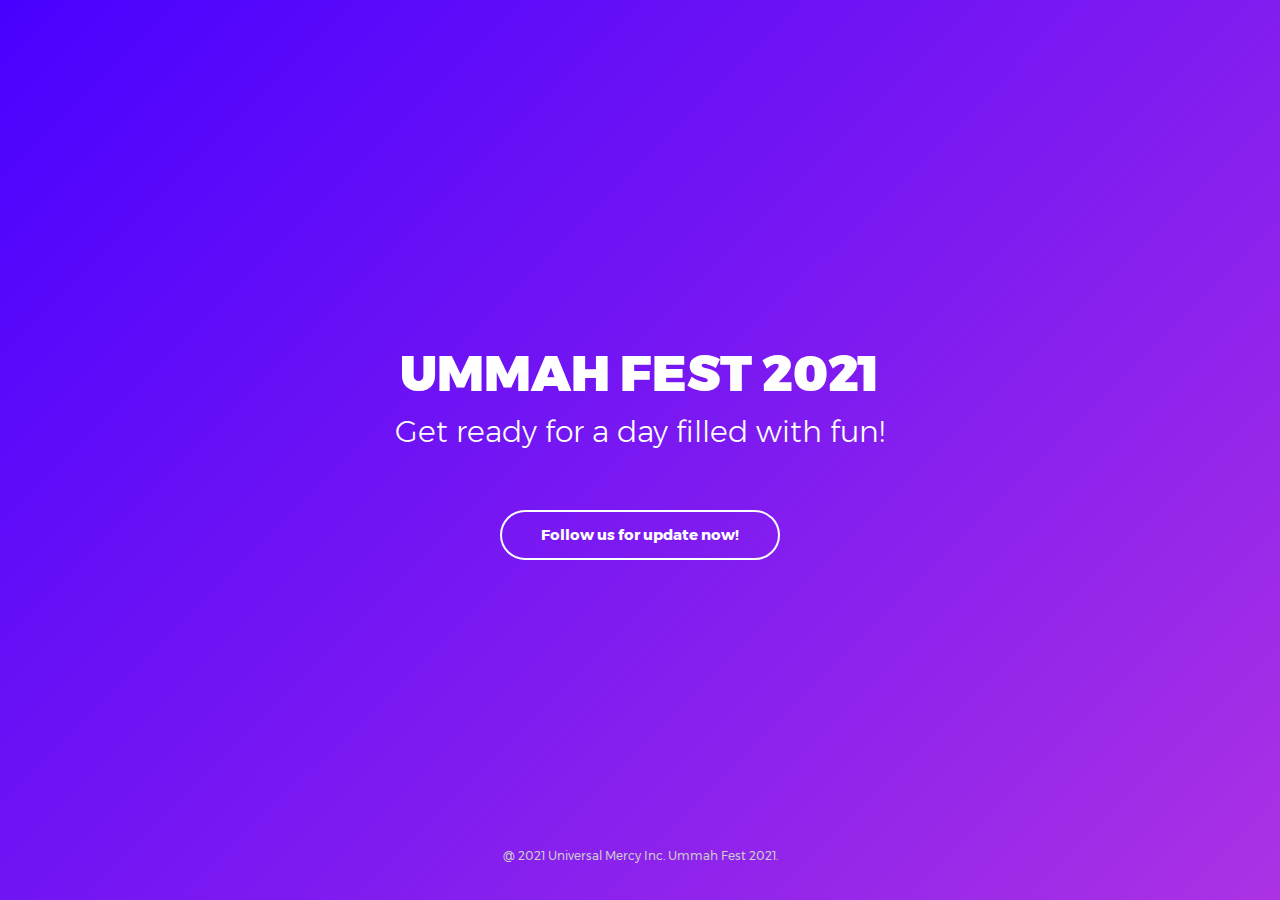
==== ummahfest.html @ 203ad3c6 "added ummah fest page" ====
<!DOCTYPE html>
<html lang="en">
<head>
	<title>Ummah Fest 2021</title>
	<meta charset="UTF-8">
	<meta name="viewport" content="width=device-width, initial-scale=1">
<!--===============================================================================================-->	
	<link rel="icon" type="image/png" href="fest/images/icons/favicon.ico"/>
<!--===============================================================================================-->
	<link rel="stylesheet" type="text/css" href="fest/vendor/bootstrap/css/bootstrap.min.css">
<!--===============================================================================================-->
	<link rel="stylesheet" type="text/css" href="fest/fonts/font-awesome-4.7.0/css/font-awesome.min.css">
<!--===============================================================================================-->
	<link rel="stylesheet" type="text/css" href="fest/fonts/iconic/css/material-design-iconic-font.min.css">
<!--===============================================================================================-->
	<link rel="stylesheet" type="text/css" href="fest/vendor/animate/animate.css">
<!--===============================================================================================-->
	<link rel="stylesheet" type="text/css" href="fest/vendor/select2/select2.min.css">
<!--===============================================================================================-->
	<link rel="stylesheet" type="text/css" href="fest/css/util.css">
	<link rel="stylesheet" type="text/css" href="fest/css/main.css">
<!--===============================================================================================-->
</head>
<body>
	
	
	<div class="bg-g1 size1 flex-w flex-col-c-sb p-l-15 p-r-15 p-t-55 p-b-35 respon1">
		<span></span>
		<div class="flex-col-c p-t-50 p-b-50">
			<h3 class="l1-txt1 txt-center p-b-10">
				Ummah Fest 2021
			</h3>

			<p class="txt-center l1-txt2 p-b-60">
				Get ready for a day filled with fun! 
			</p>

			<button class="flex-c-m s1-txt2 size3 how-btn"  data-toggle="modal" data-target="#subscribe">
				Follow us for update now!
			</button>
		</div>

		<span class="s1-txt3 txt-center">
			@ 2021 Universal Mercy Inc. Ummah Fest 2021.
		</span>
		
	</div>

	<!-- Modal Login -->
	<div class="modal fade" id="subscribe" tabindex="-1" role="dialog" aria-hidden="true">
		<div class="modal-dialog" role="document" data-dismiss="modal">
			<div class="modal-subscribe where1-parent bg0 bor2 size4 p-t-54 p-b-100 p-l-15 p-r-15">
				<button class="btn-close-modal how-btn2 fs-26 where1 trans-04">
					<i class="zmdi zmdi-close"></i>
				</button>

				<div class="wsize1 m-lr-auto">
					<h3 class="m1-txt1 txt-center p-b-36">
						<span class="bor1 p-b-6">Subscribe</span>
					</h3>

					<p class="m1-txt2 txt-center p-b-40">
						Follow us for update now!
					</p>

					<form class="contact100-form validate-form">
						<div class="wrap-input100 m-b-10 validate-input" data-validate = "Name is required">
							<input class="s1-txt4 placeholder0 input100" type="text" name="name" placeholder="Name">
							<span class="focus-input100"></span>
						</div>

						<div class="wrap-input100 m-b-20 validate-input" data-validate = "Email is required: ex@abc.xyz">
							<input class="s1-txt4 placeholder0 input100" type="text" name="email" placeholder="Email">
							<span class="focus-input100"></span>
						</div>

						<div class="w-full">
							<button class="flex-c-m s1-txt2 size5 how-btn1 trans-04">
								Get Updates
							</button>
						</div>
					</form>

					<p class="s1-txt5 txt-center wsize2 m-lr-auto p-t-20">
						And don’t worry, we hate spam too! You can unsubcribe at anytime.
					</p>
				</div>
			</div>

		</div>
	</div>

	

<!--===============================================================================================-->	
	<script src="fest/vendor/jquery/jquery-3.2.1.min.js"></script>
<!--===============================================================================================-->
	<script src="fest/vendor/bootstrap/js/popper.js"></script>
	<script src="fest/vendor/bootstrap/js/bootstrap.min.js"></script>
<!--===============================================================================================-->
	<script src="fest/vendor/select2/select2.min.js"></script>
<!--===============================================================================================-->
	<script src="fest/vendor/countdowntime/moment.min.js"></script>
	<script src="fest/vendor/countdowntime/moment-timezone.min.js"></script>
	<script src="fest/vendor/countdowntime/moment-timezone-with-data.min.js"></script>
	<script src="fest/vendor/countdowntime/countdowntime.js"></script>
	<script>
		$('.cd100').countdown100({
			// Set Endtime here
			// Endtime must be > current time
			endtimeYear: 0,
			endtimeMonth: 0,
			endtimeDate: 35,
			endtimeHours: 18,
			endtimeMinutes: 0,
			endtimeSeconds: 0,
			timeZone: "" 
			// ex:  timeZone: "America/New_York", can be empty
			// go to " http://momentjs.com/timezone/ " to get timezone
		});
	</script>
<!--===============================================================================================-->
	<script src="fest/vendor/tilt/tilt.jquery.min.js"></script>
	<script >
		$('.js-tilt').tilt({
			scale: 1.1
		})
	</script>
<!--===============================================================================================-->
	<script src="fest/js/main.js"></script>

</body>
</html>
---- fest/fonts/iconic/css/material-design-iconic-font.min.css ----
@font-face{font-family:Material-Design-Iconic-Font;src:url(../fonts/Material-Design-Iconic-Font.woff2?v=2.2.0) format('woff2'),url(../fonts/Material-Design-Iconic-Font.woff?v=2.2.0) format('woff'),url(../fonts/Material-Design-Iconic-Font.ttf?v=2.2.0) format('truetype')}.zmdi{display:inline-block;font:normal normal normal 14px/1 'Material-Design-Iconic-Font';font-size:inherit;text-rendering:auto;-webkit-font-smoothing:antialiased;-moz-osx-font-smoothing:grayscale}.zmdi-hc-lg{font-size:1.33333333em;line-height:.75em;vertical-align:-15%}.zmdi-hc-2x{font-size:2em}.zmdi-hc-3x{font-size:3em}.zmdi-hc-4x{font-size:4em}.zmdi-hc-5x{font-size:5em}.zmdi-hc-fw{width:1.28571429em;text-align:center}.zmdi-hc-ul{padding-left:0;margin-left:2.14285714em;list-style-type:none}.zmdi-hc-ul>li{position:relative}.zmdi-hc-li{position:absolute;left:-2.14285714em;width:2.14285714em;top:.14285714em;text-align:center}.zmdi-hc-li.zmdi-hc-lg{left:-1.85714286em}.zmdi-hc-border{padding:.1em .25em;border:solid .1em #9e9e9e;border-radius:2px}.zmdi-hc-border-circle{padding:.1em .25em;border:solid .1em #9e9e9e;border-radius:50%}.zmdi.pull-left{float:left;margin-right:.15em}.zmdi.pull-right{float:right;margin-left:.15em}.zmdi-hc-spin{-webkit-animation:zmdi-spin 1.5s infinite linear;animation:zmdi-spin 1.5s infinite linear}.zmdi-hc-spin-reverse{-webkit-animation:zmdi-spin-reverse 1.5s infinite linear;animation:zmdi-spin-reverse 1.5s infinite linear}@-webkit-keyframes zmdi-spin{0%{-webkit-transform:rotate(0deg);transform:rotate(0deg)}100%{-webkit-transform:rotate(359deg);transform:rotate(359deg)}}@keyframes zmdi-spin{0%{-webkit-transform:rotate(0deg);transform:rotate(0deg)}100%{-webkit-transform:rotate(359deg);transform:rotate(359deg)}}@-webkit-keyframes zmdi-spin-reverse{0%{-webkit-transform:rotate(0deg);transform:rotate(0deg)}100%{-webkit-transform:rotate(-359deg);transform:rotate(-359deg)}}@keyframes zmdi-spin-reverse{0%{-webkit-transform:rotate(0deg);transform:rotate(0deg)}100%{-webkit-transform:rotate(-359deg);transform:rotate(-359deg)}}.zmdi-hc-rotate-90{-webkit-transform:rotate(90deg);-ms-transform:rotate(90deg);transform:rotate(90deg)}.zmdi-hc-rotate-180{-webkit-transform:rotate(180deg);-ms-transform:rotate(180deg);transform:rotate(180deg)}.zmdi-hc-rotate-270{-webkit-transform:rotate(270deg);-ms-transform:rotate(270deg);transform:rotate(270deg)}.zmdi-hc-flip-horizontal{-webkit-transform:scale(-1,1);-ms-transform:scale(-1,1);transform:scale(-1,1)}.zmdi-hc-flip-vertical{-webkit-transform:scale(1,-1);-ms-transform:scale(1,-1);transform:scale(1,-1)}.zmdi-hc-stack{position:relative;display:inline-block;width:2em;height:2em;line-height:2em;vertical-align:middle}.zmdi-hc-stack-1x,.zmdi-hc-stack-2x{position:absolute;left:0;width:100%;text-align:center}.zmdi-hc-stack-1x{line-height:inherit}.zmdi-hc-stack-2x{font-size:2em}.zmdi-hc-inverse{color:#fff}.zmdi-3d-rotation:before{content:'\f101'}.zmdi-airplane-off:before{content:'\f102'}.zmdi-airplane:before{content:'\f103'}.zmdi-album:before{content:'\f104'}.zmdi-archive:before{content:'\f105'}.zmdi-assignment-account:before{content:'\f106'}.zmdi-assignment-alert:before{content:'\f107'}.zmdi-assignment-check:before{content:'\f108'}.zmdi-assignment-o:before{content:'\f109'}.zmdi-assignment-return:before{content:'\f10a'}.zmdi-assignment-returned:before{content:'\f10b'}.zmdi-assignment:before{content:'\f10c'}.zmdi-attachment-alt:before{content:'\f10d'}.zmdi-attachment:before{content:'\f10e'}.zmdi-audio:before{content:'\f10f'}.zmdi-badge-check:before{content:'\f110'}.zmdi-balance-wallet:before{content:'\f111'}.zmdi-balance:before{content:'\f112'}.zmdi-battery-alert:before{content:'\f113'}.zmdi-battery-flash:before{content:'\f114'}.zmdi-battery-unknown:before{content:'\f115'}.zmdi-battery:before{content:'\f116'}.zmdi-bike:before{content:'\f117'}.zmdi-block-alt:before{content:'\f118'}.zmdi-block:before{content:'\f119'}.zmdi-boat:before{content:'\f11a'}.zmdi-book-image:before{content:'\f11b'}.zmdi-book:before{content:'\f11c'}.zmdi-bookmark-outline:before{content:'\f11d'}.zmdi-bookmark:before{content:'\f11e'}.zmdi-brush:before{content:'\f11f'}.zmdi-bug:before{content:'\f120'}.zmdi-bus:before{content:'\f121'}.zmdi-cake:before{content:'\f122'}.zmdi-car-taxi:before{content:'\f123'}.zmdi-car-wash:before{content:'\f124'}.zmdi-car:before{content:'\f125'}.zmdi-card-giftcard:before{content:'\f126'}.zmdi-card-membership:before{content:'\f127'}.zmdi-card-travel:before{content:'\f128'}.zmdi-card:before{content:'\f129'}.zmdi-case-check:before{content:'\f12a'}.zmdi-case-download:before{content:'\f12b'}.zmdi-case-play:before{content:'\f12c'}.zmdi-case:before{content:'\f12d'}.zmdi-cast-connected:before{content:'\f12e'}.zmdi-cast:before{content:'\f12f'}.zmdi-chart-donut:before{content:'\f130'}.zmdi-chart:before{content:'\f131'}.zmdi-city-alt:before{content:'\f132'}.zmdi-city:before{content:'\f133'}.zmdi-close-circle-o:before{content:'\f134'}.zmdi-close-circle:before{content:'\f135'}.zmdi-close:before{content:'\f136'}.zmdi-cocktail:before{content:'\f137'}.zmdi-code-setting:before{content:'\f138'}.zmdi-code-smartphone:before{content:'\f139'}.zmdi-code:before{content:'\f13a'}.zmdi-coffee:before{content:'\f13b'}.zmdi-collection-bookmark:before{content:'\f13c'}.zmdi-collection-case-play:before{content:'\f13d'}.zmdi-collection-folder-image:before{content:'\f13e'}.zmdi-collection-image-o:before{content:'\f13f'}.zmdi-collection-image:before{content:'\f140'}.zmdi-collection-item-1:before{content:'\f141'}.zmdi-collection-item-2:before{content:'\f142'}.zmdi-collection-item-3:before{content:'\f143'}.zmdi-collection-item-4:before{content:'\f144'}.zmdi-collection-item-5:before{content:'\f145'}.zmdi-collection-item-6:before{content:'\f146'}.zmdi-collection-item-7:before{content:'\f147'}.zmdi-collection-item-8:before{content:'\f148'}.zmdi-collection-item-9-plus:before{content:'\f149'}.zmdi-collection-item-9:before{content:'\f14a'}.zmdi-collection-item:before{content:'\f14b'}.zmdi-collection-music:before{content:'\f14c'}.zmdi-collection-pdf:before{content:'\f14d'}.zmdi-collection-plus:before{content:'\f14e'}.zmdi-collection-speaker:before{content:'\f14f'}.zmdi-collection-text:before{content:'\f150'}.zmdi-collection-video:before{content:'\f151'}.zmdi-compass:before{content:'\f152'}.zmdi-cutlery:before{content:'\f153'}.zmdi-delete:before{content:'\f154'}.zmdi-dialpad:before{content:'\f155'}.zmdi-dns:before{content:'\f156'}.zmdi-drink:before{content:'\f157'}.zmdi-edit:before{content:'\f158'}.zmdi-email-open:before{content:'\f159'}.zmdi-email:before{content:'\f15a'}.zmdi-eye-off:before{content:'\f15b'}.zmdi-eye:before{content:'\f15c'}.zmdi-eyedropper:before{content:'\f15d'}.zmdi-favorite-outline:before{content:'\f15e'}.zmdi-favorite:before{content:'\f15f'}.zmdi-filter-list:before{content:'\f160'}.zmdi-fire:before{content:'\f161'}.zmdi-flag:before{content:'\f162'}.zmdi-flare:before{content:'\f163'}.zmdi-flash-auto:before{content:'\f164'}.zmdi-flash-off:before{content:'\f165'}.zmdi-flash:before{content:'\f166'}.zmdi-flip:before{content:'\f167'}.zmdi-flower-alt:before{content:'\f168'}.zmdi-flower:before{content:'\f169'}.zmdi-font:before{content:'\f16a'}.zmdi-fullscreen-alt:before{content:'\f16b'}.zmdi-fullscreen-exit:before{content:'\f16c'}.zmdi-fullscreen:before{content:'\f16d'}.zmdi-functions:before{content:'\f16e'}.zmdi-gas-station:before{content:'\f16f'}.zmdi-gesture:before{content:'\f170'}.zmdi-globe-alt:before{content:'\f171'}.zmdi-globe-lock:before{content:'\f172'}.zmdi-globe:before{content:'\f173'}.zmdi-graduation-cap:before{content:'\f174'}.zmdi-home:before{content:'\f175'}.zmdi-hospital-alt:before{content:'\f176'}.zmdi-hospital:before{content:'\f177'}.zmdi-hotel:before{content:'\f178'}.zmdi-hourglass-alt:before{content:'\f179'}.zmdi-hourglass-outline:before{content:'\f17a'}.zmdi-hourglass:before{content:'\f17b'}.zmdi-http:before{content:'\f17c'}.zmdi-image-alt:before{content:'\f17d'}.zmdi-image-o:before{content:'\f17e'}.zmdi-image:before{content:'\f17f'}.zmdi-inbox:before{content:'\f180'}.zmdi-invert-colors-off:before{content:'\f181'}.zmdi-invert-colors:before{content:'\f182'}.zmdi-key:before{content:'\f183'}.zmdi-label-alt-outline:before{content:'\f184'}.zmdi-label-alt:before{content:'\f185'}.zmdi-label-heart:before{content:'\f186'}.zmdi-label:before{content:'\f187'}.zmdi-labels:before{content:'\f188'}.zmdi-lamp:before{content:'\f189'}.zmdi-landscape:before{content:'\f18a'}.zmdi-layers-off:before{content:'\f18b'}.zmdi-layers:before{content:'\f18c'}.zmdi-library:before{content:'\f18d'}.zmdi-link:before{content:'\f18e'}.zmdi-lock-open:before{content:'\f18f'}.zmdi-lock-outline:before{content:'\f190'}.zmdi-lock:before{content:'\f191'}.zmdi-mail-reply-all:before{content:'\f192'}.zmdi-mail-reply:before{content:'\f193'}.zmdi-mail-send:before{content:'\f194'}.zmdi-mall:before{content:'\f195'}.zmdi-map:before{content:'\f196'}.zmdi-menu:before{content:'\f197'}.zmdi-money-box:before{content:'\f198'}.zmdi-money-off:before{content:'\f199'}.zmdi-money:before{content:'\f19a'}.zmdi-more-vert:before{content:'\f19b'}.zmdi-more:before{content:'\f19c'}.zmdi-movie-alt:before{content:'\f19d'}.zmdi-movie:before{content:'\f19e'}.zmdi-nature-people:before{content:'\f19f'}.zmdi-nature:before{content:'\f1a0'}.zmdi-navigation:before{content:'\f1a1'}.zmdi-open-in-browser:before{content:'\f1a2'}.zmdi-open-in-new:before{content:'\f1a3'}.zmdi-palette:before{content:'\f1a4'}.zmdi-parking:before{content:'\f1a5'}.zmdi-pin-account:before{content:'\f1a6'}.zmdi-pin-assistant:before{content:'\f1a7'}.zmdi-pin-drop:before{content:'\f1a8'}.zmdi-pin-help:before{content:'\f1a9'}.zmdi-pin-off:before{content:'\f1aa'}.zmdi-pin:before{content:'\f1ab'}.zmdi-pizza:before{content:'\f1ac'}.zmdi-plaster:before{content:'\f1ad'}.zmdi-power-setting:before{content:'\f1ae'}.zmdi-power:before{content:'\f1af'}.zmdi-print:before{content:'\f1b0'}.zmdi-puzzle-piece:before{content:'\f1b1'}.zmdi-quote:before{content:'\f1b2'}.zmdi-railway:before{content:'\f1b3'}.zmdi-receipt:before{content:'\f1b4'}.zmdi-refresh-alt:before{content:'\f1b5'}.zmdi-refresh-sync-alert:before{content:'\f1b6'}.zmdi-refresh-sync-off:before{content:'\f1b7'}.zmdi-refresh-sync:before{content:'\f1b8'}.zmdi-refresh:before{content:'\f1b9'}.zmdi-roller:before{content:'\f1ba'}.zmdi-ruler:before{content:'\f1bb'}.zmdi-scissors:before{content:'\f1bc'}.zmdi-screen-rotation-lock:before{content:'\f1bd'}.zmdi-screen-rotation:before{content:'\f1be'}.zmdi-search-for:before{content:'\f1bf'}.zmdi-search-in-file:before{content:'\f1c0'}.zmdi-search-in-page:before{content:'\f1c1'}.zmdi-search-replace:before{content:'\f1c2'}.zmdi-search:before{content:'\f1c3'}.zmdi-seat:before{content:'\f1c4'}.zmdi-settings-square:before{content:'\f1c5'}.zmdi-settings:before{content:'\f1c6'}.zmdi-shield-check:before{content:'\f1c7'}.zmdi-shield-security:before{content:'\f1c8'}.zmdi-shopping-basket:before{content:'\f1c9'}.zmdi-shopping-cart-plus:before{content:'\f1ca'}.zmdi-shopping-cart:before{content:'\f1cb'}.zmdi-sign-in:before{content:'\f1cc'}.zmdi-sort-amount-asc:before{content:'\f1cd'}.zmdi-sort-amount-desc:before{content:'\f1ce'}.zmdi-sort-asc:before{content:'\f1cf'}.zmdi-sort-desc:before{content:'\f1d0'}.zmdi-spellcheck:before{content:'\f1d1'}.zmdi-storage:before{content:'\f1d2'}.zmdi-store-24:before{content:'\f1d3'}.zmdi-store:before{content:'\f1d4'}.zmdi-subway:before{content:'\f1d5'}.zmdi-sun:before{content:'\f1d6'}.zmdi-tab-unselected:before{content:'\f1d7'}.zmdi-tab:before{content:'\f1d8'}.zmdi-tag-close:before{content:'\f1d9'}.zmdi-tag-more:before{content:'\f1da'}.zmdi-tag:before{content:'\f1db'}.zmdi-thumb-down:before{content:'\f1dc'}.zmdi-thumb-up-down:before{content:'\f1dd'}.zmdi-thumb-up:before{content:'\f1de'}.zmdi-ticket-star:before{content:'\f1df'}.zmdi-toll:before{content:'\f1e0'}.zmdi-toys:before{content:'\f1e1'}.zmdi-traffic:before{content:'\f1e2'}.zmdi-translate:before{content:'\f1e3'}.zmdi-triangle-down:before{content:'\f1e4'}.zmdi-triangle-up:before{content:'\f1e5'}.zmdi-truck:before{content:'\f1e6'}.zmdi-turning-sign:before{content:'\f1e7'}.zmdi-wallpaper:before{content:'\f1e8'}.zmdi-washing-machine:before{content:'\f1e9'}.zmdi-window-maximize:before{content:'\f1ea'}.zmdi-window-minimize:before{content:'\f1eb'}.zmdi-window-restore:before{content:'\f1ec'}.zmdi-wrench:before{content:'\f1ed'}.zmdi-zoom-in:before{content:'\f1ee'}.zmdi-zoom-out:before{content:'\f1ef'}.zmdi-alert-circle-o:before{content:'\f1f0'}.zmdi-alert-circle:before{content:'\f1f1'}.zmdi-alert-octagon:before{content:'\f1f2'}.zmdi-alert-polygon:before{content:'\f1f3'}.zmdi-alert-triangle:before{content:'\f1f4'}.zmdi-help-outline:before{content:'\f1f5'}.zmdi-help:before{content:'\f1f6'}.zmdi-info-outline:before{content:'\f1f7'}.zmdi-info:before{content:'\f1f8'}.zmdi-notifications-active:before{content:'\f1f9'}.zmdi-notifications-add:before{content:'\f1fa'}.zmdi-notifications-none:before{content:'\f1fb'}.zmdi-notifications-off:before{content:'\f1fc'}.zmdi-notifications-paused:before{content:'\f1fd'}.zmdi-notifications:before{content:'\f1fe'}.zmdi-account-add:before{content:'\f1ff'}.zmdi-account-box-mail:before{content:'\f200'}.zmdi-account-box-o:before{content:'\f201'}.zmdi-account-box-phone:before{content:'\f202'}.zmdi-account-box:before{content:'\f203'}.zmdi-account-calendar:before{content:'\f204'}.zmdi-account-circle:before{content:'\f205'}.zmdi-account-o:before{content:'\f206'}.zmdi-account:before{content:'\f207'}.zmdi-accounts-add:before{content:'\f208'}.zmdi-accounts-alt:before{content:'\f209'}.zmdi-accounts-list-alt:before{content:'\f20a'}.zmdi-accounts-list:before{content:'\f20b'}.zmdi-accounts-outline:before{content:'\f20c'}.zmdi-accounts:before{content:'\f20d'}.zmdi-face:before{content:'\f20e'}.zmdi-female:before{content:'\f20f'}.zmdi-male-alt:before{content:'\f210'}.zmdi-male-female:before{content:'\f211'}.zmdi-male:before{content:'\f212'}.zmdi-mood-bad:before{content:'\f213'}.zmdi-mood:before{content:'\f214'}.zmdi-run:before{content:'\f215'}.zmdi-walk:before{content:'\f216'}.zmdi-cloud-box:before{content:'\f217'}.zmdi-cloud-circle:before{content:'\f218'}.zmdi-cloud-done:before{content:'\f219'}.zmdi-cloud-download:before{content:'\f21a'}.zmdi-cloud-off:before{content:'\f21b'}.zmdi-cloud-outline-alt:before{content:'\f21c'}.zmdi-cloud-outline:before{content:'\f21d'}.zmdi-cloud-upload:before{content:'\f21e'}.zmdi-cloud:before{content:'\f21f'}.zmdi-download:before{content:'\f220'}.zmdi-file-plus:before{content:'\f221'}.zmdi-file-text:before{content:'\f222'}.zmdi-file:before{content:'\f223'}.zmdi-folder-outline:before{content:'\f224'}.zmdi-folder-person:before{content:'\f225'}.zmdi-folder-star-alt:before{content:'\f226'}.zmdi-folder-star:before{content:'\f227'}.zmdi-folder:before{content:'\f228'}.zmdi-gif:before{content:'\f229'}.zmdi-upload:before{content:'\f22a'}.zmdi-border-all:before{content:'\f22b'}.zmdi-border-bottom:before{content:'\f22c'}.zmdi-border-clear:before{content:'\f22d'}.zmdi-border-color:before{content:'\f22e'}.zmdi-border-horizontal:before{content:'\f22f'}.zmdi-border-inner:before{content:'\f230'}.zmdi-border-left:before{content:'\f231'}.zmdi-border-outer:before{content:'\f232'}.zmdi-border-right:before{content:'\f233'}.zmdi-border-style:before{content:'\f234'}.zmdi-border-top:before{content:'\f235'}.zmdi-border-vertical:before{content:'\f236'}.zmdi-copy:before{content:'\f237'}.zmdi-crop:before{content:'\f238'}.zmdi-format-align-center:before{content:'\f239'}.zmdi-format-align-justify:before{content:'\f23a'}.zmdi-format-align-left:before{content:'\f23b'}.zmdi-format-align-right:before{content:'\f23c'}.zmdi-format-bold:before{content:'\f23d'}.zmdi-format-clear-all:before{content:'\f23e'}.zmdi-format-clear:before{content:'\f23f'}.zmdi-format-color-fill:before{content:'\f240'}.zmdi-format-color-reset:before{content:'\f241'}.zmdi-format-color-text:before{content:'\f242'}.zmdi-format-indent-decrease:before{content:'\f243'}.zmdi-format-indent-increase:before{content:'\f244'}.zmdi-format-italic:before{content:'\f245'}.zmdi-format-line-spacing:before{content:'\f246'}.zmdi-format-list-bulleted:before{content:'\f247'}.zmdi-format-list-numbered:before{content:'\f248'}.zmdi-format-ltr:before{content:'\f249'}.zmdi-format-rtl:before{content:'\f24a'}.zmdi-format-size:before{content:'\f24b'}.zmdi-format-strikethrough-s:before{content:'\f24c'}.zmdi-format-strikethrough:before{content:'\f24d'}.zmdi-format-subject:before{content:'\f24e'}.zmdi-format-underlined:before{content:'\f24f'}.zmdi-format-valign-bottom:before{content:'\f250'}.zmdi-format-valign-center:before{content:'\f251'}.zmdi-format-valign-top:before{content:'\f252'}.zmdi-redo:before{content:'\f253'}.zmdi-select-all:before{content:'\f254'}.zmdi-space-bar:before{content:'\f255'}.zmdi-text-format:before{content:'\f256'}.zmdi-transform:before{content:'\f257'}.zmdi-undo:before{content:'\f258'}.zmdi-wrap-text:before{content:'\f259'}.zmdi-comment-alert:before{content:'\f25a'}.zmdi-comment-alt-text:before{content:'\f25b'}.zmdi-comment-alt:before{content:'\f25c'}.zmdi-comment-edit:before{content:'\f25d'}.zmdi-comment-image:before{content:'\f25e'}.zmdi-comment-list:before{content:'\f25f'}.zmdi-comment-more:before{content:'\f260'}.zmdi-comment-outline:before{content:'\f261'}.zmdi-comment-text-alt:before{content:'\f262'}.zmdi-comment-text:before{content:'\f263'}.zmdi-comment-video:before{content:'\f264'}.zmdi-comment:before{content:'\f265'}.zmdi-comments:before{content:'\f266'}.zmdi-check-all:before{content:'\f267'}.zmdi-check-circle-u:before{content:'\f268'}.zmdi-check-circle:before{content:'\f269'}.zmdi-check-square:before{content:'\f26a'}.zmdi-check:before{content:'\f26b'}.zmdi-circle-o:before{content:'\f26c'}.zmdi-circle:before{content:'\f26d'}.zmdi-dot-circle-alt:before{content:'\f26e'}.zmdi-dot-circle:before{content:'\f26f'}.zmdi-minus-circle-outline:before{content:'\f270'}.zmdi-minus-circle:before{content:'\f271'}.zmdi-minus-square:before{content:'\f272'}.zmdi-minus:before{content:'\f273'}.zmdi-plus-circle-o-duplicate:before{content:'\f274'}.zmdi-plus-circle-o:before{content:'\f275'}.zmdi-plus-circle:before{content:'\f276'}.zmdi-plus-square:before{content:'\f277'}.zmdi-plus:before{content:'\f278'}.zmdi-square-o:before{content:'\f279'}.zmdi-star-circle:before{content:'\f27a'}.zmdi-star-half:before{content:'\f27b'}.zmdi-star-outline:before{content:'\f27c'}.zmdi-star:before{content:'\f27d'}.zmdi-bluetooth-connected:before{content:'\f27e'}.zmdi-bluetooth-off:before{content:'\f27f'}.zmdi-bluetooth-search:before{content:'\f280'}.zmdi-bluetooth-setting:before{content:'\f281'}.zmdi-bluetooth:before{content:'\f282'}.zmdi-camera-add:before{content:'\f283'}.zmdi-camera-alt:before{content:'\f284'}.zmdi-camera-bw:before{content:'\f285'}.zmdi-camera-front:before{content:'\f286'}.zmdi-camera-mic:before{content:'\f287'}.zmdi-camera-party-mode:before{content:'\f288'}.zmdi-camera-rear:before{content:'\f289'}.zmdi-camera-roll:before{content:'\f28a'}.zmdi-camera-switch:before{content:'\f28b'}.zmdi-camera:before{content:'\f28c'}.zmdi-card-alert:before{content:'\f28d'}.zmdi-card-off:before{content:'\f28e'}.zmdi-card-sd:before{content:'\f28f'}.zmdi-card-sim:before{content:'\f290'}.zmdi-desktop-mac:before{content:'\f291'}.zmdi-desktop-windows:before{content:'\f292'}.zmdi-device-hub:before{content:'\f293'}.zmdi-devices-off:before{content:'\f294'}.zmdi-devices:before{content:'\f295'}.zmdi-dock:before{content:'\f296'}.zmdi-floppy:before{content:'\f297'}.zmdi-gamepad:before{content:'\f298'}.zmdi-gps-dot:before{content:'\f299'}.zmdi-gps-off:before{content:'\f29a'}.zmdi-gps:before{content:'\f29b'}.zmdi-headset-mic:before{content:'\f29c'}.zmdi-headset:before{content:'\f29d'}.zmdi-input-antenna:before{content:'\f29e'}.zmdi-input-composite:before{content:'\f29f'}.zmdi-input-hdmi:before{content:'\f2a0'}.zmdi-input-power:before{content:'\f2a1'}.zmdi-input-svideo:before{content:'\f2a2'}.zmdi-keyboard-hide:before{content:'\f2a3'}.zmdi-keyboard:before{content:'\f2a4'}.zmdi-laptop-chromebook:before{content:'\f2a5'}.zmdi-laptop-mac:before{content:'\f2a6'}.zmdi-laptop:before{content:'\f2a7'}.zmdi-mic-off:before{content:'\f2a8'}.zmdi-mic-outline:before{content:'\f2a9'}.zmdi-mic-setting:before{content:'\f2aa'}.zmdi-mic:before{content:'\f2ab'}.zmdi-mouse:before{content:'\f2ac'}.zmdi-network-alert:before{content:'\f2ad'}.zmdi-network-locked:before{content:'\f2ae'}.zmdi-network-off:before{content:'\f2af'}.zmdi-network-outline:before{content:'\f2b0'}.zmdi-network-setting:before{content:'\f2b1'}.zmdi-network:before{content:'\f2b2'}.zmdi-phone-bluetooth:before{content:'\f2b3'}.zmdi-phone-end:before{content:'\f2b4'}.zmdi-phone-forwarded:before{content:'\f2b5'}.zmdi-phone-in-talk:before{content:'\f2b6'}.zmdi-phone-locked:before{content:'\f2b7'}.zmdi-phone-missed:before{content:'\f2b8'}.zmdi-phone-msg:before{content:'\f2b9'}.zmdi-phone-paused:before{content:'\f2ba'}.zmdi-phone-ring:before{content:'\f2bb'}.zmdi-phone-setting:before{content:'\f2bc'}.zmdi-phone-sip:before{content:'\f2bd'}.zmdi-phone:before{content:'\f2be'}.zmdi-portable-wifi-changes:before{content:'\f2bf'}.zmdi-portable-wifi-off:before{content:'\f2c0'}.zmdi-portable-wifi:before{content:'\f2c1'}.zmdi-radio:before{content:'\f2c2'}.zmdi-reader:before{content:'\f2c3'}.zmdi-remote-control-alt:before{content:'\f2c4'}.zmdi-remote-control:before{content:'\f2c5'}.zmdi-router:before{content:'\f2c6'}.zmdi-scanner:before{content:'\f2c7'}.zmdi-smartphone-android:before{content:'\f2c8'}.zmdi-smartphone-download:before{content:'\f2c9'}.zmdi-smartphone-erase:before{content:'\f2ca'}.zmdi-smartphone-info:before{content:'\f2cb'}.zmdi-smartphone-iphone:before{content:'\f2cc'}.zmdi-smartphone-landscape-lock:before{content:'\f2cd'}.zmdi-smartphone-landscape:before{content:'\f2ce'}.zmdi-smartphone-lock:before{content:'\f2cf'}.zmdi-smartphone-portrait-lock:before{content:'\f2d0'}.zmdi-smartphone-ring:before{content:'\f2d1'}.zmdi-smartphone-setting:before{content:'\f2d2'}.zmdi-smartphone-setup:before{content:'\f2d3'}.zmdi-smartphone:before{content:'\f2d4'}.zmdi-speaker:before{content:'\f2d5'}.zmdi-tablet-android:before{content:'\f2d6'}.zmdi-tablet-mac:before{content:'\f2d7'}.zmdi-tablet:before{content:'\f2d8'}.zmdi-tv-alt-play:before{content:'\f2d9'}.zmdi-tv-list:before{content:'\f2da'}.zmdi-tv-play:before{content:'\f2db'}.zmdi-tv:before{content:'\f2dc'}.zmdi-usb:before{content:'\f2dd'}.zmdi-videocam-off:before{content:'\f2de'}.zmdi-videocam-switch:before{content:'\f2df'}.zmdi-videocam:before{content:'\f2e0'}.zmdi-watch:before{content:'\f2e1'}.zmdi-wifi-alt-2:before{content:'\f2e2'}.zmdi-wifi-alt:before{content:'\f2e3'}.zmdi-wifi-info:before{content:'\f2e4'}.zmdi-wifi-lock:before{content:'\f2e5'}.zmdi-wifi-off:before{content:'\f2e6'}.zmdi-wifi-outline:before{content:'\f2e7'}.zmdi-wifi:before{content:'\f2e8'}.zmdi-arrow-left-bottom:before{content:'\f2e9'}.zmdi-arrow-left:before{content:'\f2ea'}.zmdi-arrow-merge:before{content:'\f2eb'}.zmdi-arrow-missed:before{content:'\f2ec'}.zmdi-arrow-right-top:before{content:'\f2ed'}.zmdi-arrow-right:before{content:'\f2ee'}.zmdi-arrow-split:before{content:'\f2ef'}.zmdi-arrows:before{content:'\f2f0'}.zmdi-caret-down-circle:before{content:'\f2f1'}.zmdi-caret-down:before{content:'\f2f2'}.zmdi-caret-left-circle:before{content:'\f2f3'}.zmdi-caret-left:before{content:'\f2f4'}.zmdi-caret-right-circle:before{content:'\f2f5'}.zmdi-caret-right:before{content:'\f2f6'}.zmdi-caret-up-circle:before{content:'\f2f7'}.zmdi-caret-up:before{content:'\f2f8'}.zmdi-chevron-down:before{content:'\f2f9'}.zmdi-chevron-left:before{content:'\f2fa'}.zmdi-chevron-right:before{content:'\f2fb'}.zmdi-chevron-up:before{content:'\f2fc'}.zmdi-forward:before{content:'\f2fd'}.zmdi-long-arrow-down:before{content:'\f2fe'}.zmdi-long-arrow-left:before{content:'\f2ff'}.zmdi-long-arrow-return:before{content:'\f300'}.zmdi-long-arrow-right:before{content:'\f301'}.zmdi-long-arrow-tab:before{content:'\f302'}.zmdi-long-arrow-up:before{content:'\f303'}.zmdi-rotate-ccw:before{content:'\f304'}.zmdi-rotate-cw:before{content:'\f305'}.zmdi-rotate-left:before{content:'\f306'}.zmdi-rotate-right:before{content:'\f307'}.zmdi-square-down:before{content:'\f308'}.zmdi-square-right:before{content:'\f309'}.zmdi-swap-alt:before{content:'\f30a'}.zmdi-swap-vertical-circle:before{content:'\f30b'}.zmdi-swap-vertical:before{content:'\f30c'}.zmdi-swap:before{content:'\f30d'}.zmdi-trending-down:before{content:'\f30e'}.zmdi-trending-flat:before{content:'\f30f'}.zmdi-trending-up:before{content:'\f310'}.zmdi-unfold-less:before{content:'\f311'}.zmdi-unfold-more:before{content:'\f312'}.zmdi-apps:before{content:'\f313'}.zmdi-grid-off:before{content:'\f314'}.zmdi-grid:before{content:'\f315'}.zmdi-view-agenda:before{content:'\f316'}.zmdi-view-array:before{content:'\f317'}.zmdi-view-carousel:before{content:'\f318'}.zmdi-view-column:before{content:'\f319'}.zmdi-view-comfy:before{content:'\f31a'}.zmdi-view-compact:before{content:'\f31b'}.zmdi-view-dashboard:before{content:'\f31c'}.zmdi-view-day:before{content:'\f31d'}.zmdi-view-headline:before{content:'\f31e'}.zmdi-view-list-alt:before{content:'\f31f'}.zmdi-view-list:before{content:'\f320'}.zmdi-view-module:before{content:'\f321'}.zmdi-view-quilt:before{content:'\f322'}.zmdi-view-stream:before{content:'\f323'}.zmdi-view-subtitles:before{content:'\f324'}.zmdi-view-toc:before{content:'\f325'}.zmdi-view-web:before{content:'\f326'}.zmdi-view-week:before{content:'\f327'}.zmdi-widgets:before{content:'\f328'}.zmdi-alarm-check:before{content:'\f329'}.zmdi-alarm-off:before{content:'\f32a'}.zmdi-alarm-plus:before{content:'\f32b'}.zmdi-alarm-snooze:before{content:'\f32c'}.zmdi-alarm:before{content:'\f32d'}.zmdi-calendar-alt:before{content:'\f32e'}.zmdi-calendar-check:before{content:'\f32f'}.zmdi-calendar-close:before{content:'\f330'}.zmdi-calendar-note:before{content:'\f331'}.zmdi-calendar:before{content:'\f332'}.zmdi-time-countdown:before{content:'\f333'}.zmdi-time-interval:before{content:'\f334'}.zmdi-time-restore-setting:before{content:'\f335'}.zmdi-time-restore:before{content:'\f336'}.zmdi-time:before{content:'\f337'}.zmdi-timer-off:before{content:'\f338'}.zmdi-timer:before{content:'\f339'}.zmdi-android-alt:before{content:'\f33a'}.zmdi-android:before{content:'\f33b'}.zmdi-apple:before{content:'\f33c'}.zmdi-behance:before{content:'\f33d'}.zmdi-codepen:before{content:'\f33e'}.zmdi-dribbble:before{content:'\f33f'}.zmdi-dropbox:before{content:'\f340'}.zmdi-evernote:before{content:'\f341'}.zmdi-facebook-box:before{content:'\f342'}.zmdi-facebook:before{content:'\f343'}.zmdi-github-box:before{content:'\f344'}.zmdi-github:before{content:'\f345'}.zmdi-google-drive:before{content:'\f346'}.zmdi-google-earth:before{content:'\f347'}.zmdi-google-glass:before{content:'\f348'}.zmdi-google-maps:before{content:'\f349'}.zmdi-google-pages:before{content:'\f34a'}.zmdi-google-play:before{content:'\f34b'}.zmdi-google-plus-box:before{content:'\f34c'}.zmdi-google-plus:before{content:'\f34d'}.zmdi-google:before{content:'\f34e'}.zmdi-instagram:before{content:'\f34f'}.zmdi-language-css3:before{content:'\f350'}.zmdi-language-html5:before{content:'\f351'}.zmdi-language-javascript:before{content:'\f352'}.zmdi-language-python-alt:before{content:'\f353'}.zmdi-language-python:before{content:'\f354'}.zmdi-lastfm:before{content:'\f355'}.zmdi-linkedin-box:before{content:'\f356'}.zmdi-paypal:before{content:'\f357'}.zmdi-pinterest-box:before{content:'\f358'}.zmdi-pocket:before{content:'\f359'}.zmdi-polymer:before{content:'\f35a'}.zmdi-share:before{content:'\f35b'}.zmdi-stackoverflow:before{content:'\f35c'}.zmdi-steam-square:before{content:'\f35d'}.zmdi-steam:before{content:'\f35e'}.zmdi-twitter-box:before{content:'\f35f'}.zmdi-twitter:before{content:'\f360'}.zmdi-vk:before{content:'\f361'}.zmdi-wikipedia:before{content:'\f362'}.zmdi-windows:before{content:'\f363'}.zmdi-aspect-ratio-alt:before{content:'\f364'}.zmdi-aspect-ratio:before{content:'\f365'}.zmdi-blur-circular:before{content:'\f366'}.zmdi-blur-linear:before{content:'\f367'}.zmdi-blur-off:before{content:'\f368'}.zmdi-blur:before{content:'\f369'}.zmdi-brightness-2:before{content:'\f36a'}.zmdi-brightness-3:before{content:'\f36b'}.zmdi-brightness-4:before{content:'\f36c'}.zmdi-brightness-5:before{content:'\f36d'}.zmdi-brightness-6:before{content:'\f36e'}.zmdi-brightness-7:before{content:'\f36f'}.zmdi-brightness-auto:before{content:'\f370'}.zmdi-brightness-setting:before{content:'\f371'}.zmdi-broken-image:before{content:'\f372'}.zmdi-center-focus-strong:before{content:'\f373'}.zmdi-center-focus-weak:before{content:'\f374'}.zmdi-compare:before{content:'\f375'}.zmdi-crop-16-9:before{content:'\f376'}.zmdi-crop-3-2:before{content:'\f377'}.zmdi-crop-5-4:before{content:'\f378'}.zmdi-crop-7-5:before{content:'\f379'}.zmdi-crop-din:before{content:'\f37a'}.zmdi-crop-free:before{content:'\f37b'}.zmdi-crop-landscape:before{content:'\f37c'}.zmdi-crop-portrait:before{content:'\f37d'}.zmdi-crop-square:before{content:'\f37e'}.zmdi-exposure-alt:before{content:'\f37f'}.zmdi-exposure:before{content:'\f380'}.zmdi-filter-b-and-w:before{content:'\f381'}.zmdi-filter-center-focus:before{content:'\f382'}.zmdi-filter-frames:before{content:'\f383'}.zmdi-filter-tilt-shift:before{content:'\f384'}.zmdi-gradient:before{content:'\f385'}.zmdi-grain:before{content:'\f386'}.zmdi-graphic-eq:before{content:'\f387'}.zmdi-hdr-off:before{content:'\f388'}.zmdi-hdr-strong:before{content:'\f389'}.zmdi-hdr-weak:before{content:'\f38a'}.zmdi-hdr:before{content:'\f38b'}.zmdi-iridescent:before{content:'\f38c'}.zmdi-leak-off:before{content:'\f38d'}.zmdi-leak:before{content:'\f38e'}.zmdi-looks:before{content:'\f38f'}.zmdi-loupe:before{content:'\f390'}.zmdi-panorama-horizontal:before{content:'\f391'}.zmdi-panorama-vertical:before{content:'\f392'}.zmdi-panorama-wide-angle:before{content:'\f393'}.zmdi-photo-size-select-large:before{content:'\f394'}.zmdi-photo-size-select-small:before{content:'\f395'}.zmdi-picture-in-picture:before{content:'\f396'}.zmdi-slideshow:before{content:'\f397'}.zmdi-texture:before{content:'\f398'}.zmdi-tonality:before{content:'\f399'}.zmdi-vignette:before{content:'\f39a'}.zmdi-wb-auto:before{content:'\f39b'}.zmdi-eject-alt:before{content:'\f39c'}.zmdi-eject:before{content:'\f39d'}.zmdi-equalizer:before{content:'\f39e'}.zmdi-fast-forward:before{content:'\f39f'}.zmdi-fast-rewind:before{content:'\f3a0'}.zmdi-forward-10:before{content:'\f3a1'}.zmdi-forward-30:before{content:'\f3a2'}.zmdi-forward-5:before{content:'\f3a3'}.zmdi-hearing:before{content:'\f3a4'}.zmdi-pause-circle-outline:before{content:'\f3a5'}.zmdi-pause-circle:before{content:'\f3a6'}.zmdi-pause:before{content:'\f3a7'}.zmdi-play-circle-outline:before{content:'\f3a8'}.zmdi-play-circle:before{content:'\f3a9'}.zmdi-play:before{content:'\f3aa'}.zmdi-playlist-audio:before{content:'\f3ab'}.zmdi-playlist-plus:before{content:'\f3ac'}.zmdi-repeat-one:before{content:'\f3ad'}.zmdi-repeat:before{content:'\f3ae'}.zmdi-replay-10:before{content:'\f3af'}.zmdi-replay-30:before{content:'\f3b0'}.zmdi-replay-5:before{content:'\f3b1'}.zmdi-replay:before{content:'\f3b2'}.zmdi-shuffle:before{content:'\f3b3'}.zmdi-skip-next:before{content:'\f3b4'}.zmdi-skip-previous:before{content:'\f3b5'}.zmdi-stop:before{content:'\f3b6'}.zmdi-surround-sound:before{content:'\f3b7'}.zmdi-tune:before{content:'\f3b8'}.zmdi-volume-down:before{content:'\f3b9'}.zmdi-volume-mute:before{content:'\f3ba'}.zmdi-volume-off:before{content:'\f3bb'}.zmdi-volume-up:before{content:'\f3bc'}.zmdi-n-1-square:before{content:'\f3bd'}.zmdi-n-2-square:before{content:'\f3be'}.zmdi-n-3-square:before{content:'\f3bf'}.zmdi-n-4-square:before{content:'\f3c0'}.zmdi-n-5-square:before{content:'\f3c1'}.zmdi-n-6-square:before{content:'\f3c2'}.zmdi-neg-1:before{content:'\f3c3'}.zmdi-neg-2:before{content:'\f3c4'}.zmdi-plus-1:before{content:'\f3c5'}.zmdi-plus-2:before{content:'\f3c6'}.zmdi-sec-10:before{content:'\f3c7'}.zmdi-sec-3:before{content:'\f3c8'}.zmdi-zero:before{content:'\f3c9'}.zmdi-airline-seat-flat-angled:before{content:'\f3ca'}.zmdi-airline-seat-flat:before{content:'\f3cb'}.zmdi-airline-seat-individual-suite:before{content:'\f3cc'}.zmdi-airline-seat-legroom-extra:before{content:'\f3cd'}.zmdi-airline-seat-legroom-normal:before{content:'\f3ce'}.zmdi-airline-seat-legroom-reduced:before{content:'\f3cf'}.zmdi-airline-seat-recline-extra:before{content:'\f3d0'}.zmdi-airline-seat-recline-normal:before{content:'\f3d1'}.zmdi-airplay:before{content:'\f3d2'}.zmdi-closed-caption:before{content:'\f3d3'}.zmdi-confirmation-number:before{content:'\f3d4'}.zmdi-developer-board:before{content:'\f3d5'}.zmdi-disc-full:before{content:'\f3d6'}.zmdi-explicit:before{content:'\f3d7'}.zmdi-flight-land:before{content:'\f3d8'}.zmdi-flight-takeoff:before{content:'\f3d9'}.zmdi-flip-to-back:before{content:'\f3da'}.zmdi-flip-to-front:before{content:'\f3db'}.zmdi-group-work:before{content:'\f3dc'}.zmdi-hd:before{content:'\f3dd'}.zmdi-hq:before{content:'\f3de'}.zmdi-markunread-mailbox:before{content:'\f3df'}.zmdi-memory:before{content:'\f3e0'}.zmdi-nfc:before{content:'\f3e1'}.zmdi-play-for-work:before{content:'\f3e2'}.zmdi-power-input:before{content:'\f3e3'}.zmdi-present-to-all:before{content:'\f3e4'}.zmdi-satellite:before{content:'\f3e5'}.zmdi-tap-and-play:before{content:'\f3e6'}.zmdi-vibration:before{content:'\f3e7'}.zmdi-voicemail:before{content:'\f3e8'}.zmdi-group:before{content:'\f3e9'}.zmdi-rss:before{content:'\f3ea'}.zmdi-shape:before{content:'\f3eb'}.zmdi-spinner:before{content:'\f3ec'}.zmdi-ungroup:before{content:'\f3ed'}.zmdi-500px:before{content:'\f3ee'}.zmdi-8tracks:before{content:'\f3ef'}.zmdi-amazon:before{content:'\f3f0'}.zmdi-blogger:before{content:'\f3f1'}.zmdi-delicious:before{content:'\f3f2'}.zmdi-disqus:before{content:'\f3f3'}.zmdi-flattr:before{content:'\f3f4'}.zmdi-flickr:before{content:'\f3f5'}.zmdi-github-alt:before{content:'\f3f6'}.zmdi-google-old:before{content:'\f3f7'}.zmdi-linkedin:before{content:'\f3f8'}.zmdi-odnoklassniki:before{content:'\f3f9'}.zmdi-outlook:before{content:'\f3fa'}.zmdi-paypal-alt:before{content:'\f3fb'}.zmdi-pinterest:before{content:'\f3fc'}.zmdi-playstation:before{content:'\f3fd'}.zmdi-reddit:before{content:'\f3fe'}.zmdi-skype:before{content:'\f3ff'}.zmdi-slideshare:before{content:'\f400'}.zmdi-soundcloud:before{content:'\f401'}.zmdi-tumblr:before{content:'\f402'}.zmdi-twitch:before{content:'\f403'}.zmdi-vimeo:before{content:'\f404'}.zmdi-whatsapp:before{content:'\f405'}.zmdi-xbox:before{content:'\f406'}.zmdi-yahoo:before{content:'\f407'}.zmdi-youtube-play:before{content:'\f408'}.zmdi-youtube:before{content:'\f409'}.zmdi-3d-rotation:before{content:'\f101'}.zmdi-airplane-off:before{content:'\f102'}.zmdi-airplane:before{content:'\f103'}.zmdi-album:before{content:'\f104'}.zmdi-archive:before{content:'\f105'}.zmdi-assignment-account:before{content:'\f106'}.zmdi-assignment-alert:before{content:'\f107'}.zmdi-assignment-check:before{content:'\f108'}.zmdi-assignment-o:before{content:'\f109'}.zmdi-assignment-return:before{content:'\f10a'}.zmdi-assignment-returned:before{content:'\f10b'}.zmdi-assignment:before{content:'\f10c'}.zmdi-attachment-alt:before{content:'\f10d'}.zmdi-attachment:before{content:'\f10e'}.zmdi-audio:before{content:'\f10f'}.zmdi-badge-check:before{content:'\f110'}.zmdi-balance-wallet:before{content:'\f111'}.zmdi-balance:before{content:'\f112'}.zmdi-battery-alert:before{content:'\f113'}.zmdi-battery-flash:before{content:'\f114'}.zmdi-battery-unknown:before{content:'\f115'}.zmdi-battery:before{content:'\f116'}.zmdi-bike:before{content:'\f117'}.zmdi-block-alt:before{content:'\f118'}.zmdi-block:before{content:'\f119'}.zmdi-boat:before{content:'\f11a'}.zmdi-book-image:before{content:'\f11b'}.zmdi-book:before{content:'\f11c'}.zmdi-bookmark-outline:before{content:'\f11d'}.zmdi-bookmark:before{content:'\f11e'}.zmdi-brush:before{content:'\f11f'}.zmdi-bug:before{content:'\f120'}.zmdi-bus:before{content:'\f121'}.zmdi-cake:before{content:'\f122'}.zmdi-car-taxi:before{content:'\f123'}.zmdi-car-wash:before{content:'\f124'}.zmdi-car:before{content:'\f125'}.zmdi-card-giftcard:before{content:'\f126'}.zmdi-card-membership:before{content:'\f127'}.zmdi-card-travel:before{content:'\f128'}.zmdi-card:before{content:'\f129'}.zmdi-case-check:before{content:'\f12a'}.zmdi-case-download:before{content:'\f12b'}.zmdi-case-play:before{content:'\f12c'}.zmdi-case:before{content:'\f12d'}.zmdi-cast-connected:before{content:'\f12e'}.zmdi-cast:before{content:'\f12f'}.zmdi-chart-donut:before{content:'\f130'}.zmdi-chart:before{content:'\f131'}.zmdi-city-alt:before{content:'\f132'}.zmdi-city:before{content:'\f133'}.zmdi-close-circle-o:before{content:'\f134'}.zmdi-close-circle:before{content:'\f135'}.zmdi-close:before{content:'\f136'}.zmdi-cocktail:before{content:'\f137'}.zmdi-code-setting:before{content:'\f138'}.zmdi-code-smartphone:before{content:'\f139'}.zmdi-code:before{content:'\f13a'}.zmdi-coffee:before{content:'\f13b'}.zmdi-collection-bookmark:before{content:'\f13c'}.zmdi-collection-case-play:before{content:'\f13d'}.zmdi-collection-folder-image:before{content:'\f13e'}.zmdi-collection-image-o:before{content:'\f13f'}.zmdi-collection-image:before{content:'\f140'}.zmdi-collection-item-1:before{content:'\f141'}.zmdi-collection-item-2:before{content:'\f142'}.zmdi-collection-item-3:before{content:'\f143'}.zmdi-collection-item-4:before{content:'\f144'}.zmdi-collection-item-5:before{content:'\f145'}.zmdi-collection-item-6:before{content:'\f146'}.zmdi-collection-item-7:before{content:'\f147'}.zmdi-collection-item-8:before{content:'\f148'}.zmdi-collection-item-9-plus:before{content:'\f149'}.zmdi-collection-item-9:before{content:'\f14a'}.zmdi-collection-item:before{content:'\f14b'}.zmdi-collection-music:before{content:'\f14c'}.zmdi-collection-pdf:before{content:'\f14d'}.zmdi-collection-plus:before{content:'\f14e'}.zmdi-collection-speaker:before{content:'\f14f'}.zmdi-collection-text:before{content:'\f150'}.zmdi-collection-video:before{content:'\f151'}.zmdi-compass:before{content:'\f152'}.zmdi-cutlery:before{content:'\f153'}.zmdi-delete:before{content:'\f154'}.zmdi-dialpad:before{content:'\f155'}.zmdi-dns:before{content:'\f156'}.zmdi-drink:before{content:'\f157'}.zmdi-edit:before{content:'\f158'}.zmdi-email-open:before{content:'\f159'}.zmdi-email:before{content:'\f15a'}.zmdi-eye-off:before{content:'\f15b'}.zmdi-eye:before{content:'\f15c'}.zmdi-eyedropper:before{content:'\f15d'}.zmdi-favorite-outline:before{content:'\f15e'}.zmdi-favorite:before{content:'\f15f'}.zmdi-filter-list:before{content:'\f160'}.zmdi-fire:before{content:'\f161'}.zmdi-flag:before{content:'\f162'}.zmdi-flare:before{content:'\f163'}.zmdi-flash-auto:before{content:'\f164'}.zmdi-flash-off:before{content:'\f165'}.zmdi-flash:before{content:'\f166'}.zmdi-flip:before{content:'\f167'}.zmdi-flower-alt:before{content:'\f168'}.zmdi-flower:before{content:'\f169'}.zmdi-font:before{content:'\f16a'}.zmdi-fullscreen-alt:before{content:'\f16b'}.zmdi-fullscreen-exit:before{content:'\f16c'}.zmdi-fullscreen:before{content:'\f16d'}.zmdi-functions:before{content:'\f16e'}.zmdi-gas-station:before{content:'\f16f'}.zmdi-gesture:before{content:'\f170'}.zmdi-globe-alt:before{content:'\f171'}.zmdi-globe-lock:before{content:'\f172'}.zmdi-globe:before{content:'\f173'}.zmdi-graduation-cap:before{content:'\f174'}.zmdi-home:before{content:'\f175'}.zmdi-hospital-alt:before{content:'\f176'}.zmdi-hospital:before{content:'\f177'}.zmdi-hotel:before{content:'\f178'}.zmdi-hourglass-alt:before{content:'\f179'}.zmdi-hourglass-outline:before{content:'\f17a'}.zmdi-hourglass:before{content:'\f17b'}.zmdi-http:before{content:'\f17c'}.zmdi-image-alt:before{content:'\f17d'}.zmdi-image-o:before{content:'\f17e'}.zmdi-image:before{content:'\f17f'}.zmdi-inbox:before{content:'\f180'}.zmdi-invert-colors-off:before{content:'\f181'}.zmdi-invert-colors:before{content:'\f182'}.zmdi-key:before{content:'\f183'}.zmdi-label-alt-outline:before{content:'\f184'}.zmdi-label-alt:before{content:'\f185'}.zmdi-label-heart:before{content:'\f186'}.zmdi-label:before{content:'\f187'}.zmdi-labels:before{content:'\f188'}.zmdi-lamp:before{content:'\f189'}.zmdi-landscape:before{content:'\f18a'}.zmdi-layers-off:before{content:'\f18b'}.zmdi-layers:before{content:'\f18c'}.zmdi-library:before{content:'\f18d'}.zmdi-link:before{content:'\f18e'}.zmdi-lock-open:before{content:'\f18f'}.zmdi-lock-outline:before{content:'\f190'}.zmdi-lock:before{content:'\f191'}.zmdi-mail-reply-all:before{content:'\f192'}.zmdi-mail-reply:before{content:'\f193'}.zmdi-mail-send:before{content:'\f194'}.zmdi-mall:before{content:'\f195'}.zmdi-map:before{content:'\f196'}.zmdi-menu:before{content:'\f197'}.zmdi-money-box:before{content:'\f198'}.zmdi-money-off:before{content:'\f199'}.zmdi-money:before{content:'\f19a'}.zmdi-more-vert:before{content:'\f19b'}.zmdi-more:before{content:'\f19c'}.zmdi-movie-alt:before{content:'\f19d'}.zmdi-movie:before{content:'\f19e'}.zmdi-nature-people:before{content:'\f19f'}.zmdi-nature:before{content:'\f1a0'}.zmdi-navigation:before{content:'\f1a1'}.zmdi-open-in-browser:before{content:'\f1a2'}.zmdi-open-in-new:before{content:'\f1a3'}.zmdi-palette:before{content:'\f1a4'}.zmdi-parking:before{content:'\f1a5'}.zmdi-pin-account:before{content:'\f1a6'}.zmdi-pin-assistant:before{content:'\f1a7'}.zmdi-pin-drop:before{content:'\f1a8'}.zmdi-pin-help:before{content:'\f1a9'}.zmdi-pin-off:before{content:'\f1aa'}.zmdi-pin:before{content:'\f1ab'}.zmdi-pizza:before{content:'\f1ac'}.zmdi-plaster:before{content:'\f1ad'}.zmdi-power-setting:before{content:'\f1ae'}.zmdi-power:before{content:'\f1af'}.zmdi-print:before{content:'\f1b0'}.zmdi-puzzle-piece:before{content:'\f1b1'}.zmdi-quote:before{content:'\f1b2'}.zmdi-railway:before{content:'\f1b3'}.zmdi-receipt:before{content:'\f1b4'}.zmdi-refresh-alt:before{content:'\f1b5'}.zmdi-refresh-sync-alert:before{content:'\f1b6'}.zmdi-refresh-sync-off:before{content:'\f1b7'}.zmdi-refresh-sync:before{content:'\f1b8'}.zmdi-refresh:before{content:'\f1b9'}.zmdi-roller:before{content:'\f1ba'}.zmdi-ruler:before{content:'\f1bb'}.zmdi-scissors:before{content:'\f1bc'}.zmdi-screen-rotation-lock:before{content:'\f1bd'}.zmdi-screen-rotation:before{content:'\f1be'}.zmdi-search-for:before{content:'\f1bf'}.zmdi-search-in-file:before{content:'\f1c0'}.zmdi-search-in-page:before{content:'\f1c1'}.zmdi-search-replace:before{content:'\f1c2'}.zmdi-search:before{content:'\f1c3'}.zmdi-seat:before{content:'\f1c4'}.zmdi-settings-square:before{content:'\f1c5'}.zmdi-settings:before{content:'\f1c6'}.zmdi-shield-check:before{content:'\f1c7'}.zmdi-shield-security:before{content:'\f1c8'}.zmdi-shopping-basket:before{content:'\f1c9'}.zmdi-shopping-cart-plus:before{content:'\f1ca'}.zmdi-shopping-cart:before{content:'\f1cb'}.zmdi-sign-in:before{content:'\f1cc'}.zmdi-sort-amount-asc:before{content:'\f1cd'}.zmdi-sort-amount-desc:before{content:'\f1ce'}.zmdi-sort-asc:before{content:'\f1cf'}.zmdi-sort-desc:before{content:'\f1d0'}.zmdi-spellcheck:before{content:'\f1d1'}.zmdi-storage:before{content:'\f1d2'}.zmdi-store-24:before{content:'\f1d3'}.zmdi-store:before{content:'\f1d4'}.zmdi-subway:before{content:'\f1d5'}.zmdi-sun:before{content:'\f1d6'}.zmdi-tab-unselected:before{content:'\f1d7'}.zmdi-tab:before{content:'\f1d8'}.zmdi-tag-close:before{content:'\f1d9'}.zmdi-tag-more:before{content:'\f1da'}.zmdi-tag:before{content:'\f1db'}.zmdi-thumb-down:before{content:'\f1dc'}.zmdi-thumb-up-down:before{content:'\f1dd'}.zmdi-thumb-up:before{content:'\f1de'}.zmdi-ticket-star:before{content:'\f1df'}.zmdi-toll:before{content:'\f1e0'}.zmdi-toys:before{content:'\f1e1'}.zmdi-traffic:before{content:'\f1e2'}.zmdi-translate:before{content:'\f1e3'}.zmdi-triangle-down:before{content:'\f1e4'}.zmdi-triangle-up:before{content:'\f1e5'}.zmdi-truck:before{content:'\f1e6'}.zmdi-turning-sign:before{content:'\f1e7'}.zmdi-wallpaper:before{content:'\f1e8'}.zmdi-washing-machine:before{content:'\f1e9'}.zmdi-window-maximize:before{content:'\f1ea'}.zmdi-window-minimize:before{content:'\f1eb'}.zmdi-window-restore:before{content:'\f1ec'}.zmdi-wrench:before{content:'\f1ed'}.zmdi-zoom-in:before{content:'\f1ee'}.zmdi-zoom-out:before{content:'\f1ef'}.zmdi-alert-circle-o:before{content:'\f1f0'}.zmdi-alert-circle:before{content:'\f1f1'}.zmdi-alert-octagon:before{content:'\f1f2'}.zmdi-alert-polygon:before{content:'\f1f3'}.zmdi-alert-triangle:before{content:'\f1f4'}.zmdi-help-outline:before{content:'\f1f5'}.zmdi-help:before{content:'\f1f6'}.zmdi-info-outline:before{content:'\f1f7'}.zmdi-info:before{content:'\f1f8'}.zmdi-notifications-active:before{content:'\f1f9'}.zmdi-notifications-add:before{content:'\f1fa'}.zmdi-notifications-none:before{content:'\f1fb'}.zmdi-notifications-off:before{content:'\f1fc'}.zmdi-notifications-paused:before{content:'\f1fd'}.zmdi-notifications:before{content:'\f1fe'}.zmdi-account-add:before{content:'\f1ff'}.zmdi-account-box-mail:before{content:'\f200'}.zmdi-account-box-o:before{content:'\f201'}.zmdi-account-box-phone:before{content:'\f202'}.zmdi-account-box:before{content:'\f203'}.zmdi-account-calendar:before{content:'\f204'}.zmdi-account-circle:before{content:'\f205'}.zmdi-account-o:before{content:'\f206'}.zmdi-account:before{content:'\f207'}.zmdi-accounts-add:before{content:'\f208'}.zmdi-accounts-alt:before{content:'\f209'}.zmdi-accounts-list-alt:before{content:'\f20a'}.zmdi-accounts-list:before{content:'\f20b'}.zmdi-accounts-outline:before{content:'\f20c'}.zmdi-accounts:before{content:'\f20d'}.zmdi-face:before{content:'\f20e'}.zmdi-female:before{content:'\f20f'}.zmdi-male-alt:before{content:'\f210'}.zmdi-male-female:before{content:'\f211'}.zmdi-male:before{content:'\f212'}.zmdi-mood-bad:before{content:'\f213'}.zmdi-mood:before{content:'\f214'}.zmdi-run:before{content:'\f215'}.zmdi-walk:before{content:'\f216'}.zmdi-cloud-box:before{content:'\f217'}.zmdi-cloud-circle:before{content:'\f218'}.zmdi-cloud-done:before{content:'\f219'}.zmdi-cloud-download:before{content:'\f21a'}.zmdi-cloud-off:before{content:'\f21b'}.zmdi-cloud-outline-alt:before{content:'\f21c'}.zmdi-cloud-outline:before{content:'\f21d'}.zmdi-cloud-upload:before{content:'\f21e'}.zmdi-cloud:before{content:'\f21f'}.zmdi-download:before{content:'\f220'}.zmdi-file-plus:before{content:'\f221'}.zmdi-file-text:before{content:'\f222'}.zmdi-file:before{content:'\f223'}.zmdi-folder-outline:before{content:'\f224'}.zmdi-folder-person:before{content:'\f225'}.zmdi-folder-star-alt:before{content:'\f226'}.zmdi-folder-star:before{content:'\f227'}.zmdi-folder:before{content:'\f228'}.zmdi-gif:before{content:'\f229'}.zmdi-upload:before{content:'\f22a'}.zmdi-border-all:before{content:'\f22b'}.zmdi-border-bottom:before{content:'\f22c'}.zmdi-border-clear:before{content:'\f22d'}.zmdi-border-color:before{content:'\f22e'}.zmdi-border-horizontal:before{content:'\f22f'}.zmdi-border-inner:before{content:'\f230'}.zmdi-border-left:before{content:'\f231'}.zmdi-border-outer:before{content:'\f232'}.zmdi-border-right:before{content:'\f233'}.zmdi-border-style:before{content:'\f234'}.zmdi-border-top:before{content:'\f235'}.zmdi-border-vertical:before{content:'\f236'}.zmdi-copy:before{content:'\f237'}.zmdi-crop:before{content:'\f238'}.zmdi-format-align-center:before{content:'\f239'}.zmdi-format-align-justify:before{content:'\f23a'}.zmdi-format-align-left:before{content:'\f23b'}.zmdi-format-align-right:before{content:'\f23c'}.zmdi-format-bold:before{content:'\f23d'}.zmdi-format-clear-all:before{content:'\f23e'}.zmdi-format-clear:before{content:'\f23f'}.zmdi-format-color-fill:before{content:'\f240'}.zmdi-format-color-reset:before{content:'\f241'}.zmdi-format-color-text:before{content:'\f242'}.zmdi-format-indent-decrease:before{content:'\f243'}.zmdi-format-indent-increase:before{content:'\f244'}.zmdi-format-italic:before{content:'\f245'}.zmdi-format-line-spacing:before{content:'\f246'}.zmdi-format-list-bulleted:before{content:'\f247'}.zmdi-format-list-numbered:before{content:'\f248'}.zmdi-format-ltr:before{content:'\f249'}.zmdi-format-rtl:before{content:'\f24a'}.zmdi-format-size:before{content:'\f24b'}.zmdi-format-strikethrough-s:before{content:'\f24c'}.zmdi-format-strikethrough:before{content:'\f24d'}.zmdi-format-subject:before{content:'\f24e'}.zmdi-format-underlined:before{content:'\f24f'}.zmdi-format-valign-bottom:before{content:'\f250'}.zmdi-format-valign-center:before{content:'\f251'}.zmdi-format-valign-top:before{content:'\f252'}.zmdi-redo:before{content:'\f253'}.zmdi-select-all:before{content:'\f254'}.zmdi-space-bar:before{content:'\f255'}.zmdi-text-format:before{content:'\f256'}.zmdi-transform:before{content:'\f257'}.zmdi-undo:before{content:'\f258'}.zmdi-wrap-text:before{content:'\f259'}.zmdi-comment-alert:before{content:'\f25a'}.zmdi-comment-alt-text:before{content:'\f25b'}.zmdi-comment-alt:before{content:'\f25c'}.zmdi-comment-edit:before{content:'\f25d'}.zmdi-comment-image:before{content:'\f25e'}.zmdi-comment-list:before{content:'\f25f'}.zmdi-comment-more:before{content:'\f260'}.zmdi-comment-outline:before{content:'\f261'}.zmdi-comment-text-alt:before{content:'\f262'}.zmdi-comment-text:before{content:'\f263'}.zmdi-comment-video:before{content:'\f264'}.zmdi-comment:before{content:'\f265'}.zmdi-comments:before{content:'\f266'}.zmdi-check-all:before{content:'\f267'}.zmdi-check-circle-u:before{content:'\f268'}.zmdi-check-circle:before{content:'\f269'}.zmdi-check-square:before{content:'\f26a'}.zmdi-check:before{content:'\f26b'}.zmdi-circle-o:before{content:'\f26c'}.zmdi-circle:before{content:'\f26d'}.zmdi-dot-circle-alt:before{content:'\f26e'}.zmdi-dot-circle:before{content:'\f26f'}.zmdi-minus-circle-outline:before{content:'\f270'}.zmdi-minus-circle:before{content:'\f271'}.zmdi-minus-square:before{content:'\f272'}.zmdi-minus:before{content:'\f273'}.zmdi-plus-circle-o-duplicate:before{content:'\f274'}.zmdi-plus-circle-o:before{content:'\f275'}.zmdi-plus-circle:before{content:'\f276'}.zmdi-plus-square:before{content:'\f277'}.zmdi-plus:before{content:'\f278'}.zmdi-square-o:before{content:'\f279'}.zmdi-star-circle:before{content:'\f27a'}.zmdi-star-half:before{content:'\f27b'}.zmdi-star-outline:before{content:'\f27c'}.zmdi-star:before{content:'\f27d'}.zmdi-bluetooth-connected:before{content:'\f27e'}.zmdi-bluetooth-off:before{content:'\f27f'}.zmdi-bluetooth-search:before{content:'\f280'}.zmdi-bluetooth-setting:before{content:'\f281'}.zmdi-bluetooth:before{content:'\f282'}.zmdi-camera-add:before{content:'\f283'}.zmdi-camera-alt:before{content:'\f284'}.zmdi-camera-bw:before{content:'\f285'}.zmdi-camera-front:before{content:'\f286'}.zmdi-camera-mic:before{content:'\f287'}.zmdi-camera-party-mode:before{content:'\f288'}.zmdi-camera-rear:before{content:'\f289'}.zmdi-camera-roll:before{content:'\f28a'}.zmdi-camera-switch:before{content:'\f28b'}.zmdi-camera:before{content:'\f28c'}.zmdi-card-alert:before{content:'\f28d'}.zmdi-card-off:before{content:'\f28e'}.zmdi-card-sd:before{content:'\f28f'}.zmdi-card-sim:before{content:'\f290'}.zmdi-desktop-mac:before{content:'\f291'}.zmdi-desktop-windows:before{content:'\f292'}.zmdi-device-hub:before{content:'\f293'}.zmdi-devices-off:before{content:'\f294'}.zmdi-devices:before{content:'\f295'}.zmdi-dock:before{content:'\f296'}.zmdi-floppy:before{content:'\f297'}.zmdi-gamepad:before{content:'\f298'}.zmdi-gps-dot:before{content:'\f299'}.zmdi-gps-off:before{content:'\f29a'}.zmdi-gps:before{content:'\f29b'}.zmdi-headset-mic:before{content:'\f29c'}.zmdi-headset:before{content:'\f29d'}.zmdi-input-antenna:before{content:'\f29e'}.zmdi-input-composite:before{content:'\f29f'}.zmdi-input-hdmi:before{content:'\f2a0'}.zmdi-input-power:before{content:'\f2a1'}.zmdi-input-svideo:before{content:'\f2a2'}.zmdi-keyboard-hide:before{content:'\f2a3'}.zmdi-keyboard:before{content:'\f2a4'}.zmdi-laptop-chromebook:before{content:'\f2a5'}.zmdi-laptop-mac:before{content:'\f2a6'}.zmdi-laptop:before{content:'\f2a7'}.zmdi-mic-off:before{content:'\f2a8'}.zmdi-mic-outline:before{content:'\f2a9'}.zmdi-mic-setting:before{content:'\f2aa'}.zmdi-mic:before{content:'\f2ab'}.zmdi-mouse:before{content:'\f2ac'}.zmdi-network-alert:before{content:'\f2ad'}.zmdi-network-locked:before{content:'\f2ae'}.zmdi-network-off:before{content:'\f2af'}.zmdi-network-outline:before{content:'\f2b0'}.zmdi-network-setting:before{content:'\f2b1'}.zmdi-network:before{content:'\f2b2'}.zmdi-phone-bluetooth:before{content:'\f2b3'}.zmdi-phone-end:before{content:'\f2b4'}.zmdi-phone-forwarded:before{content:'\f2b5'}.zmdi-phone-in-talk:before{content:'\f2b6'}.zmdi-phone-locked:before{content:'\f2b7'}.zmdi-phone-missed:before{content:'\f2b8'}.zmdi-phone-msg:before{content:'\f2b9'}.zmdi-phone-paused:before{content:'\f2ba'}.zmdi-phone-ring:before{content:'\f2bb'}.zmdi-phone-setting:before{content:'\f2bc'}.zmdi-phone-sip:before{content:'\f2bd'}.zmdi-phone:before{content:'\f2be'}.zmdi-portable-wifi-changes:before{content:'\f2bf'}.zmdi-portable-wifi-off:before{content:'\f2c0'}.zmdi-portable-wifi:before{content:'\f2c1'}.zmdi-radio:before{content:'\f2c2'}.zmdi-reader:before{content:'\f2c3'}.zmdi-remote-control-alt:before{content:'\f2c4'}.zmdi-remote-control:before{content:'\f2c5'}.zmdi-router:before{content:'\f2c6'}.zmdi-scanner:before{content:'\f2c7'}.zmdi-smartphone-android:before{content:'\f2c8'}.zmdi-smartphone-download:before{content:'\f2c9'}.zmdi-smartphone-erase:before{content:'\f2ca'}.zmdi-smartphone-info:before{content:'\f2cb'}.zmdi-smartphone-iphone:before{content:'\f2cc'}.zmdi-smartphone-landscape-lock:before{content:'\f2cd'}.zmdi-smartphone-landscape:before{content:'\f2ce'}.zmdi-smartphone-lock:before{content:'\f2cf'}.zmdi-smartphone-portrait-lock:before{content:'\f2d0'}.zmdi-smartphone-ring:before{content:'\f2d1'}.zmdi-smartphone-setting:before{content:'\f2d2'}.zmdi-smartphone-setup:before{content:'\f2d3'}.zmdi-smartphone:before{content:'\f2d4'}.zmdi-speaker:before{content:'\f2d5'}.zmdi-tablet-android:before{content:'\f2d6'}.zmdi-tablet-mac:before{content:'\f2d7'}.zmdi-tablet:before{content:'\f2d8'}.zmdi-tv-alt-play:before{content:'\f2d9'}.zmdi-tv-list:before{content:'\f2da'}.zmdi-tv-play:before{content:'\f2db'}.zmdi-tv:before{content:'\f2dc'}.zmdi-usb:before{content:'\f2dd'}.zmdi-videocam-off:before{content:'\f2de'}.zmdi-videocam-switch:before{content:'\f2df'}.zmdi-videocam:before{content:'\f2e0'}.zmdi-watch:before{content:'\f2e1'}.zmdi-wifi-alt-2:before{content:'\f2e2'}.zmdi-wifi-alt:before{content:'\f2e3'}.zmdi-wifi-info:before{content:'\f2e4'}.zmdi-wifi-lock:before{content:'\f2e5'}.zmdi-wifi-off:before{content:'\f2e6'}.zmdi-wifi-outline:before{content:'\f2e7'}.zmdi-wifi:before{content:'\f2e8'}.zmdi-arrow-left-bottom:before{content:'\f2e9'}.zmdi-arrow-left:before{content:'\f2ea'}.zmdi-arrow-merge:before{content:'\f2eb'}.zmdi-arrow-missed:before{content:'\f2ec'}.zmdi-arrow-right-top:before{content:'\f2ed'}.zmdi-arrow-right:before{content:'\f2ee'}.zmdi-arrow-split:before{content:'\f2ef'}.zmdi-arrows:before{content:'\f2f0'}.zmdi-caret-down-circle:before{content:'\f2f1'}.zmdi-caret-down:before{content:'\f2f2'}.zmdi-caret-left-circle:before{content:'\f2f3'}.zmdi-caret-left:before{content:'\f2f4'}.zmdi-caret-right-circle:before{content:'\f2f5'}.zmdi-caret-right:before{content:'\f2f6'}.zmdi-caret-up-circle:before{content:'\f2f7'}.zmdi-caret-up:before{content:'\f2f8'}.zmdi-chevron-down:before{content:'\f2f9'}.zmdi-chevron-left:before{content:'\f2fa'}.zmdi-chevron-right:before{content:'\f2fb'}.zmdi-chevron-up:before{content:'\f2fc'}.zmdi-forward:before{content:'\f2fd'}.zmdi-long-arrow-down:before{content:'\f2fe'}.zmdi-long-arrow-left:before{content:'\f2ff'}.zmdi-long-arrow-return:before{content:'\f300'}.zmdi-long-arrow-right:before{content:'\f301'}.zmdi-long-arrow-tab:before{content:'\f302'}.zmdi-long-arrow-up:before{content:'\f303'}.zmdi-rotate-ccw:before{content:'\f304'}.zmdi-rotate-cw:before{content:'\f305'}.zmdi-rotate-left:before{content:'\f306'}.zmdi-rotate-right:before{content:'\f307'}.zmdi-square-down:before{content:'\f308'}.zmdi-square-right:before{content:'\f309'}.zmdi-swap-alt:before{content:'\f30a'}.zmdi-swap-vertical-circle:before{content:'\f30b'}.zmdi-swap-vertical:before{content:'\f30c'}.zmdi-swap:before{content:'\f30d'}.zmdi-trending-down:before{content:'\f30e'}.zmdi-trending-flat:before{content:'\f30f'}.zmdi-trending-up:before{content:'\f310'}.zmdi-unfold-less:before{content:'\f311'}.zmdi-unfold-more:before{content:'\f312'}.zmdi-apps:before{content:'\f313'}.zmdi-grid-off:before{content:'\f314'}.zmdi-grid:before{content:'\f315'}.zmdi-view-agenda:before{content:'\f316'}.zmdi-view-array:before{content:'\f317'}.zmdi-view-carousel:before{content:'\f318'}.zmdi-view-column:before{content:'\f319'}.zmdi-view-comfy:before{content:'\f31a'}.zmdi-view-compact:before{content:'\f31b'}.zmdi-view-dashboard:before{content:'\f31c'}.zmdi-view-day:before{content:'\f31d'}.zmdi-view-headline:before{content:'\f31e'}.zmdi-view-list-alt:before{content:'\f31f'}.zmdi-view-list:before{content:'\f320'}.zmdi-view-module:before{content:'\f321'}.zmdi-view-quilt:before{content:'\f322'}.zmdi-view-stream:before{content:'\f323'}.zmdi-view-subtitles:before{content:'\f324'}.zmdi-view-toc:before{content:'\f325'}.zmdi-view-web:before{content:'\f326'}.zmdi-view-week:before{content:'\f327'}.zmdi-widgets:before{content:'\f328'}.zmdi-alarm-check:before{content:'\f329'}.zmdi-alarm-off:before{content:'\f32a'}.zmdi-alarm-plus:before{content:'\f32b'}.zmdi-alarm-snooze:before{content:'\f32c'}.zmdi-alarm:before{content:'\f32d'}.zmdi-calendar-alt:before{content:'\f32e'}.zmdi-calendar-check:before{content:'\f32f'}.zmdi-calendar-close:before{content:'\f330'}.zmdi-calendar-note:before{content:'\f331'}.zmdi-calendar:before{content:'\f332'}.zmdi-time-countdown:before{content:'\f333'}.zmdi-time-interval:before{content:'\f334'}.zmdi-time-restore-setting:before{content:'\f335'}.zmdi-time-restore:before{content:'\f336'}.zmdi-time:before{content:'\f337'}.zmdi-timer-off:before{content:'\f338'}.zmdi-timer:before{content:'\f339'}.zmdi-android-alt:before{content:'\f33a'}.zmdi-android:before{content:'\f33b'}.zmdi-apple:before{content:'\f33c'}.zmdi-behance:before{content:'\f33d'}.zmdi-codepen:before{content:'\f33e'}.zmdi-dribbble:before{content:'\f33f'}.zmdi-dropbox:before{content:'\f340'}.zmdi-evernote:before{content:'\f341'}.zmdi-facebook-box:before{content:'\f342'}.zmdi-facebook:before{content:'\f343'}.zmdi-github-box:before{content:'\f344'}.zmdi-github:before{content:'\f345'}.zmdi-google-drive:before{content:'\f346'}.zmdi-google-earth:before{content:'\f347'}.zmdi-google-glass:before{content:'\f348'}.zmdi-google-maps:before{content:'\f349'}.zmdi-google-pages:before{content:'\f34a'}.zmdi-google-play:before{content:'\f34b'}.zmdi-google-plus-box:before{content:'\f34c'}.zmdi-google-plus:before{content:'\f34d'}.zmdi-google:before{content:'\f34e'}.zmdi-instagram:before{content:'\f34f'}.zmdi-language-css3:before{content:'\f350'}.zmdi-language-html5:before{content:'\f351'}.zmdi-language-javascript:before{content:'\f352'}.zmdi-language-python-alt:before{content:'\f353'}.zmdi-language-python:before{content:'\f354'}.zmdi-lastfm:before{content:'\f355'}.zmdi-linkedin-box:before{content:'\f356'}.zmdi-paypal:before{content:'\f357'}.zmdi-pinterest-box:before{content:'\f358'}.zmdi-pocket:before{content:'\f359'}.zmdi-polymer:before{content:'\f35a'}.zmdi-share:before{content:'\f35b'}.zmdi-stackoverflow:before{content:'\f35c'}.zmdi-steam-square:before{content:'\f35d'}.zmdi-steam:before{content:'\f35e'}.zmdi-twitter-box:before{content:'\f35f'}.zmdi-twitter:before{content:'\f360'}.zmdi-vk:before{content:'\f361'}.zmdi-wikipedia:before{content:'\f362'}.zmdi-windows:before{content:'\f363'}.zmdi-aspect-ratio-alt:before{content:'\f364'}.zmdi-aspect-ratio:before{content:'\f365'}.zmdi-blur-circular:before{content:'\f366'}.zmdi-blur-linear:before{content:'\f367'}.zmdi-blur-off:before{content:'\f368'}.zmdi-blur:before{content:'\f369'}.zmdi-brightness-2:before{content:'\f36a'}.zmdi-brightness-3:before{content:'\f36b'}.zmdi-brightness-4:before{content:'\f36c'}.zmdi-brightness-5:before{content:'\f36d'}.zmdi-brightness-6:before{content:'\f36e'}.zmdi-brightness-7:before{content:'\f36f'}.zmdi-brightness-auto:before{content:'\f370'}.zmdi-brightness-setting:before{content:'\f371'}.zmdi-broken-image:before{content:'\f372'}.zmdi-center-focus-strong:before{content:'\f373'}.zmdi-center-focus-weak:before{content:'\f374'}.zmdi-compare:before{content:'\f375'}.zmdi-crop-16-9:before{content:'\f376'}.zmdi-crop-3-2:before{content:'\f377'}.zmdi-crop-5-4:before{content:'\f378'}.zmdi-crop-7-5:before{content:'\f379'}.zmdi-crop-din:before{content:'\f37a'}.zmdi-crop-free:before{content:'\f37b'}.zmdi-crop-landscape:before{content:'\f37c'}.zmdi-crop-portrait:before{content:'\f37d'}.zmdi-crop-square:before{content:'\f37e'}.zmdi-exposure-alt:before{content:'\f37f'}.zmdi-exposure:before{content:'\f380'}.zmdi-filter-b-and-w:before{content:'\f381'}.zmdi-filter-center-focus:before{content:'\f382'}.zmdi-filter-frames:before{content:'\f383'}.zmdi-filter-tilt-shift:before{content:'\f384'}.zmdi-gradient:before{content:'\f385'}.zmdi-grain:before{content:'\f386'}.zmdi-graphic-eq:before{content:'\f387'}.zmdi-hdr-off:before{content:'\f388'}.zmdi-hdr-strong:before{content:'\f389'}.zmdi-hdr-weak:before{content:'\f38a'}.zmdi-hdr:before{content:'\f38b'}.zmdi-iridescent:before{content:'\f38c'}.zmdi-leak-off:before{content:'\f38d'}.zmdi-leak:before{content:'\f38e'}.zmdi-looks:before{content:'\f38f'}.zmdi-loupe:before{content:'\f390'}.zmdi-panorama-horizontal:before{content:'\f391'}.zmdi-panorama-vertical:before{content:'\f392'}.zmdi-panorama-wide-angle:before{content:'\f393'}.zmdi-photo-size-select-large:before{content:'\f394'}.zmdi-photo-size-select-small:before{content:'\f395'}.zmdi-picture-in-picture:before{content:'\f396'}.zmdi-slideshow:before{content:'\f397'}.zmdi-texture:before{content:'\f398'}.zmdi-tonality:before{content:'\f399'}.zmdi-vignette:before{content:'\f39a'}.zmdi-wb-auto:before{content:'\f39b'}.zmdi-eject-alt:before{content:'\f39c'}.zmdi-eject:before{content:'\f39d'}.zmdi-equalizer:before{content:'\f39e'}.zmdi-fast-forward:before{content:'\f39f'}.zmdi-fast-rewind:before{content:'\f3a0'}.zmdi-forward-10:before{content:'\f3a1'}.zmdi-forward-30:before{content:'\f3a2'}.zmdi-forward-5:before{content:'\f3a3'}.zmdi-hearing:before{content:'\f3a4'}.zmdi-pause-circle-outline:before{content:'\f3a5'}.zmdi-pause-circle:before{content:'\f3a6'}.zmdi-pause:before{content:'\f3a7'}.zmdi-play-circle-outline:before{content:'\f3a8'}.zmdi-play-circle:before{content:'\f3a9'}.zmdi-play:before{content:'\f3aa'}.zmdi-playlist-audio:before{content:'\f3ab'}.zmdi-playlist-plus:before{content:'\f3ac'}.zmdi-repeat-one:before{content:'\f3ad'}.zmdi-repeat:before{content:'\f3ae'}.zmdi-replay-10:before{content:'\f3af'}.zmdi-replay-30:before{content:'\f3b0'}.zmdi-replay-5:before{content:'\f3b1'}.zmdi-replay:before{content:'\f3b2'}.zmdi-shuffle:before{content:'\f3b3'}.zmdi-skip-next:before{content:'\f3b4'}.zmdi-skip-previous:before{content:'\f3b5'}.zmdi-stop:before{content:'\f3b6'}.zmdi-surround-sound:before{content:'\f3b7'}.zmdi-tune:before{content:'\f3b8'}.zmdi-volume-down:before{content:'\f3b9'}.zmdi-volume-mute:before{content:'\f3ba'}.zmdi-volume-off:before{content:'\f3bb'}.zmdi-volume-up:before{content:'\f3bc'}.zmdi-n-1-square:before{content:'\f3bd'}.zmdi-n-2-square:before{content:'\f3be'}.zmdi-n-3-square:before{content:'\f3bf'}.zmdi-n-4-square:before{content:'\f3c0'}.zmdi-n-5-square:before{content:'\f3c1'}.zmdi-n-6-square:before{content:'\f3c2'}.zmdi-neg-1:before{content:'\f3c3'}.zmdi-neg-2:before{content:'\f3c4'}.zmdi-plus-1:before{content:'\f3c5'}.zmdi-plus-2:before{content:'\f3c6'}.zmdi-sec-10:before{content:'\f3c7'}.zmdi-sec-3:before{content:'\f3c8'}.zmdi-zero:before{content:'\f3c9'}.zmdi-airline-seat-flat-angled:before{content:'\f3ca'}.zmdi-airline-seat-flat:before{content:'\f3cb'}.zmdi-airline-seat-individual-suite:before{content:'\f3cc'}.zmdi-airline-seat-legroom-extra:before{content:'\f3cd'}.zmdi-airline-seat-legroom-normal:before{content:'\f3ce'}.zmdi-airline-seat-legroom-reduced:before{content:'\f3cf'}.zmdi-airline-seat-recline-extra:before{content:'\f3d0'}.zmdi-airline-seat-recline-normal:before{content:'\f3d1'}.zmdi-airplay:before{content:'\f3d2'}.zmdi-closed-caption:before{content:'\f3d3'}.zmdi-confirmation-number:before{content:'\f3d4'}.zmdi-developer-board:before{content:'\f3d5'}.zmdi-disc-full:before{content:'\f3d6'}.zmdi-explicit:before{content:'\f3d7'}.zmdi-flight-land:before{content:'\f3d8'}.zmdi-flight-takeoff:before{content:'\f3d9'}.zmdi-flip-to-back:before{content:'\f3da'}.zmdi-flip-to-front:before{content:'\f3db'}.zmdi-group-work:before{content:'\f3dc'}.zmdi-hd:before{content:'\f3dd'}.zmdi-hq:before{content:'\f3de'}.zmdi-markunread-mailbox:before{content:'\f3df'}.zmdi-memory:before{content:'\f3e0'}.zmdi-nfc:before{content:'\f3e1'}.zmdi-play-for-work:before{content:'\f3e2'}.zmdi-power-input:before{content:'\f3e3'}.zmdi-present-to-all:before{content:'\f3e4'}.zmdi-satellite:before{content:'\f3e5'}.zmdi-tap-and-play:before{content:'\f3e6'}.zmdi-vibration:before{content:'\f3e7'}.zmdi-voicemail:before{content:'\f3e8'}.zmdi-group:before{content:'\f3e9'}.zmdi-rss:before{content:'\f3ea'}.zmdi-shape:before{content:'\f3eb'}.zmdi-spinner:before{content:'\f3ec'}.zmdi-ungroup:before{content:'\f3ed'}.zmdi-500px:before{content:'\f3ee'}.zmdi-8tracks:before{content:'\f3ef'}.zmdi-amazon:before{content:'\f3f0'}.zmdi-blogger:before{content:'\f3f1'}.zmdi-delicious:before{content:'\f3f2'}.zmdi-disqus:before{content:'\f3f3'}.zmdi-flattr:before{content:'\f3f4'}.zmdi-flickr:before{content:'\f3f5'}.zmdi-github-alt:before{content:'\f3f6'}.zmdi-google-old:before{content:'\f3f7'}.zmdi-linkedin:before{content:'\f3f8'}.zmdi-odnoklassniki:before{content:'\f3f9'}.zmdi-outlook:before{content:'\f3fa'}.zmdi-paypal-alt:before{content:'\f3fb'}.zmdi-pinterest:before{content:'\f3fc'}.zmdi-playstation:before{content:'\f3fd'}.zmdi-reddit:before{content:'\f3fe'}.zmdi-skype:before{content:'\f3ff'}.zmdi-slideshare:before{content:'\f400'}.zmdi-soundcloud:before{content:'\f401'}.zmdi-tumblr:before{content:'\f402'}.zmdi-twitch:before{content:'\f403'}.zmdi-vimeo:before{content:'\f404'}.zmdi-whatsapp:before{content:'\f405'}.zmdi-xbox:before{content:'\f406'}.zmdi-yahoo:before{content:'\f407'}.zmdi-youtube-play:before{content:'\f408'}.zmdi-youtube:before{content:'\f409'}.zmdi-import-export:before{content:'\f30c'}.zmdi-swap-vertical-:before{content:'\f30c'}.zmdi-airplanemode-inactive:before{content:'\f102'}.zmdi-airplanemode-active:before{content:'\f103'}.zmdi-rate-review:before{content:'\f103'}.zmdi-comment-sign:before{content:'\f25a'}.zmdi-network-warning:before{content:'\f2ad'}.zmdi-shopping-cart-add:before{content:'\f1ca'}.zmdi-file-add:before{content:'\f221'}.zmdi-network-wifi-scan:before{content:'\f2e4'}.zmdi-collection-add:before{content:'\f14e'}.zmdi-format-playlist-add:before{content:'\f3ac'}.zmdi-format-queue-music:before{content:'\f3ab'}.zmdi-plus-box:before{content:'\f277'}.zmdi-tag-backspace:before{content:'\f1d9'}.zmdi-alarm-add:before{content:'\f32b'}.zmdi-battery-charging:before{content:'\f114'}.zmdi-daydream-setting:before{content:'\f217'}.zmdi-more-horiz:before{content:'\f19c'}.zmdi-book-photo:before{content:'\f11b'}.zmdi-incandescent:before{content:'\f189'}.zmdi-wb-iridescent:before{content:'\f38c'}.zmdi-calendar-remove:before{content:'\f330'}.zmdi-refresh-sync-disabled:before{content:'\f1b7'}.zmdi-refresh-sync-problem:before{content:'\f1b6'}.zmdi-crop-original:before{content:'\f17e'}.zmdi-power-off:before{content:'\f1af'}.zmdi-power-off-setting:before{content:'\f1ae'}.zmdi-leak-remove:before{content:'\f38d'}.zmdi-star-border:before{content:'\f27c'}.zmdi-brightness-low:before{content:'\f36d'}.zmdi-brightness-medium:before{content:'\f36e'}.zmdi-brightness-high:before{content:'\f36f'}.zmdi-smartphone-portrait:before{content:'\f2d4'}.zmdi-live-tv:before{content:'\f2d9'}.zmdi-format-textdirection-l-to-r:before{content:'\f249'}.zmdi-format-textdirection-r-to-l:before{content:'\f24a'}.zmdi-arrow-back:before{content:'\f2ea'}.zmdi-arrow-forward:before{content:'\f2ee'}.zmdi-arrow-in:before{content:'\f2e9'}.zmdi-arrow-out:before{content:'\f2ed'}.zmdi-rotate-90-degrees-ccw:before{content:'\f304'}.zmdi-adb:before{content:'\f33a'}.zmdi-network-wifi:before{content:'\f2e8'}.zmdi-network-wifi-alt:before{content:'\f2e3'}.zmdi-network-wifi-lock:before{content:'\f2e5'}.zmdi-network-wifi-off:before{content:'\f2e6'}.zmdi-network-wifi-outline:before{content:'\f2e7'}.zmdi-network-wifi-info:before{content:'\f2e4'}.zmdi-layers-clear:before{content:'\f18b'}.zmdi-colorize:before{content:'\f15d'}.zmdi-format-paint:before{content:'\f1ba'}.zmdi-format-quote:before{content:'\f1b2'}.zmdi-camera-monochrome-photos:before{content:'\f285'}.zmdi-sort-by-alpha:before{content:'\f1cf'}.zmdi-folder-shared:before{content:'\f225'}.zmdi-folder-special:before{content:'\f226'}.zmdi-comment-dots:before{content:'\f260'}.zmdi-reorder:before{content:'\f31e'}.zmdi-dehaze:before{content:'\f197'}.zmdi-sort:before{content:'\f1ce'}.zmdi-pages:before{content:'\f34a'}.zmdi-stack-overflow:before{content:'\f35c'}.zmdi-calendar-account:before{content:'\f204'}.zmdi-paste:before{content:'\f109'}.zmdi-cut:before{content:'\f1bc'}.zmdi-save:before{content:'\f297'}.zmdi-smartphone-code:before{content:'\f139'}.zmdi-directions-bike:before{content:'\f117'}.zmdi-directions-boat:before{content:'\f11a'}.zmdi-directions-bus:before{content:'\f121'}.zmdi-directions-car:before{content:'\f125'}.zmdi-directions-railway:before{content:'\f1b3'}.zmdi-directions-run:before{content:'\f215'}.zmdi-directions-subway:before{content:'\f1d5'}.zmdi-directions-walk:before{content:'\f216'}.zmdi-local-hotel:before{content:'\f178'}.zmdi-local-activity:before{content:'\f1df'}.zmdi-local-play:before{content:'\f1df'}.zmdi-local-airport:before{content:'\f103'}.zmdi-local-atm:before{content:'\f198'}.zmdi-local-bar:before{content:'\f137'}.zmdi-local-cafe:before{content:'\f13b'}.zmdi-local-car-wash:before{content:'\f124'}.zmdi-local-convenience-store:before{content:'\f1d3'}.zmdi-local-dining:before{content:'\f153'}.zmdi-local-drink:before{content:'\f157'}.zmdi-local-florist:before{content:'\f168'}.zmdi-local-gas-station:before{content:'\f16f'}.zmdi-local-grocery-store:before{content:'\f1cb'}.zmdi-local-hospital:before{content:'\f177'}.zmdi-local-laundry-service:before{content:'\f1e9'}.zmdi-local-library:before{content:'\f18d'}.zmdi-local-mall:before{content:'\f195'}.zmdi-local-movies:before{content:'\f19d'}.zmdi-local-offer:before{content:'\f187'}.zmdi-local-parking:before{content:'\f1a5'}.zmdi-local-parking:before{content:'\f1a5'}.zmdi-local-pharmacy:before{content:'\f176'}.zmdi-local-phone:before{content:'\f2be'}.zmdi-local-pizza:before{content:'\f1ac'}.zmdi-local-post-office:before{content:'\f15a'}.zmdi-local-printshop:before{content:'\f1b0'}.zmdi-local-see:before{content:'\f28c'}.zmdi-local-shipping:before{content:'\f1e6'}.zmdi-local-store:before{content:'\f1d4'}.zmdi-local-taxi:before{content:'\f123'}.zmdi-local-wc:before{content:'\f211'}.zmdi-my-location:before{content:'\f299'}.zmdi-directions:before{content:'\f1e7'}
---- fest/css/util.css ----
/*//////////////////////////////////////////////////////////////////
[ REBOOT ]*/
*, *:before, *:after {
	margin: 0px; 
	padding: 0px; 
	-webkit-box-sizing: border-box;
	-moz-box-sizing: border-box;
	box-sizing: border-box;
}

body, html {
	font-family: Arial, sans-serif;
	font-size: 15px;
	color: #666666;

	height: 100%;
	background-color: #fff;
	-webkit-box-sizing: border-box;
	-moz-box-sizing: border-box;
	box-sizing: border-box;
}

/*---------------------------------------------*/
a:focus {outline: none;}
a:hover {text-decoration: none;}

/* ------------------------------------ */
h1,h2,h3,h4,h5,h6,p {margin: 0px;}

ul, li {
	margin: 0px;
	list-style-type: none;
}


/* ------------------------------------ */
input, textarea, label {
	display: block;
	outline: none;
	border: none;
}

/* ------------------------------------ */
button {
	outline: none;
	border: none;
	background: transparent;
	cursor: pointer;
}
button:focus {outline: none;}

iframe {border: none;}


/*//////////////////////////////////////////////////////////////////
[ FONT SIZE ]*/
.fs-1 {font-size: 1px;}
.fs-2 {font-size: 2px;}
.fs-3 {font-size: 3px;}
.fs-4 {font-size: 4px;}
.fs-5 {font-size: 5px;}
.fs-6 {font-size: 6px;}
.fs-7 {font-size: 7px;}
.fs-8 {font-size: 8px;}
.fs-9 {font-size: 9px;}
.fs-10 {font-size: 10px;}
.fs-11 {font-size: 11px;}
.fs-12 {font-size: 12px;}
.fs-13 {font-size: 13px;}
.fs-14 {font-size: 14px;}
.fs-15 {font-size: 15px;}
.fs-16 {font-size: 16px;}
.fs-17 {font-size: 17px;}
.fs-18 {font-size: 18px;}
.fs-19 {font-size: 19px;}
.fs-20 {font-size: 20px;}
.fs-21 {font-size: 21px;}
.fs-22 {font-size: 22px;}
.fs-23 {font-size: 23px;}
.fs-24 {font-size: 24px;}
.fs-25 {font-size: 25px;}
.fs-26 {font-size: 26px;}
.fs-27 {font-size: 27px;}
.fs-28 {font-size: 28px;}
.fs-29 {font-size: 29px;}
.fs-30 {font-size: 30px;}
.fs-31 {font-size: 31px;}
.fs-32 {font-size: 32px;}
.fs-33 {font-size: 33px;}
.fs-34 {font-size: 34px;}
.fs-35 {font-size: 35px;}
.fs-36 {font-size: 36px;}
.fs-37 {font-size: 37px;}
.fs-38 {font-size: 38px;}
.fs-39 {font-size: 39px;}
.fs-40 {font-size: 40px;}
.fs-41 {font-size: 41px;}
.fs-42 {font-size: 42px;}
.fs-43 {font-size: 43px;}
.fs-44 {font-size: 44px;}
.fs-45 {font-size: 45px;}
.fs-46 {font-size: 46px;}
.fs-47 {font-size: 47px;}
.fs-48 {font-size: 48px;}
.fs-49 {font-size: 49px;}
.fs-50 {font-size: 50px;}
.fs-51 {font-size: 51px;}
.fs-52 {font-size: 52px;}
.fs-53 {font-size: 53px;}
.fs-54 {font-size: 54px;}
.fs-55 {font-size: 55px;}
.fs-56 {font-size: 56px;}
.fs-57 {font-size: 57px;}
.fs-58 {font-size: 58px;}
.fs-59 {font-size: 59px;}
.fs-60 {font-size: 60px;}
.fs-61 {font-size: 61px;}
.fs-62 {font-size: 62px;}
.fs-63 {font-size: 63px;}
.fs-64 {font-size: 64px;}
.fs-65 {font-size: 65px;}
.fs-66 {font-size: 66px;}
.fs-67 {font-size: 67px;}
.fs-68 {font-size: 68px;}
.fs-69 {font-size: 69px;}
.fs-70 {font-size: 70px;}
.fs-71 {font-size: 71px;}
.fs-72 {font-size: 72px;}
.fs-73 {font-size: 73px;}
.fs-74 {font-size: 74px;}
.fs-75 {font-size: 75px;}
.fs-76 {font-size: 76px;}
.fs-77 {font-size: 77px;}
.fs-78 {font-size: 78px;}
.fs-79 {font-size: 79px;}
.fs-80 {font-size: 80px;}
.fs-81 {font-size: 81px;}
.fs-82 {font-size: 82px;}
.fs-83 {font-size: 83px;}
.fs-84 {font-size: 84px;}
.fs-85 {font-size: 85px;}
.fs-86 {font-size: 86px;}
.fs-87 {font-size: 87px;}
.fs-88 {font-size: 88px;}
.fs-89 {font-size: 89px;}
.fs-90 {font-size: 90px;}
.fs-91 {font-size: 91px;}
.fs-92 {font-size: 92px;}
.fs-93 {font-size: 93px;}
.fs-94 {font-size: 94px;}
.fs-95 {font-size: 95px;}
.fs-96 {font-size: 96px;}
.fs-97 {font-size: 97px;}
.fs-98 {font-size: 98px;}
.fs-99 {font-size: 99px;}
.fs-100 {font-size: 100px;}
.fs-101 {font-size: 101px;}
.fs-102 {font-size: 102px;}
.fs-103 {font-size: 103px;}
.fs-104 {font-size: 104px;}
.fs-105 {font-size: 105px;}
.fs-106 {font-size: 106px;}
.fs-107 {font-size: 107px;}
.fs-108 {font-size: 108px;}
.fs-109 {font-size: 109px;}
.fs-110 {font-size: 110px;}
.fs-111 {font-size: 111px;}
.fs-112 {font-size: 112px;}
.fs-113 {font-size: 113px;}
.fs-114 {font-size: 114px;}
.fs-115 {font-size: 115px;}
.fs-116 {font-size: 116px;}
.fs-117 {font-size: 117px;}
.fs-118 {font-size: 118px;}
.fs-119 {font-size: 119px;}
.fs-120 {font-size: 120px;}
.fs-121 {font-size: 121px;}
.fs-122 {font-size: 122px;}
.fs-123 {font-size: 123px;}
.fs-124 {font-size: 124px;}
.fs-125 {font-size: 125px;}
.fs-126 {font-size: 126px;}
.fs-127 {font-size: 127px;}
.fs-128 {font-size: 128px;}
.fs-129 {font-size: 129px;}
.fs-130 {font-size: 130px;}
.fs-131 {font-size: 131px;}
.fs-132 {font-size: 132px;}
.fs-133 {font-size: 133px;}
.fs-134 {font-size: 134px;}
.fs-135 {font-size: 135px;}
.fs-136 {font-size: 136px;}
.fs-137 {font-size: 137px;}
.fs-138 {font-size: 138px;}
.fs-139 {font-size: 139px;}
.fs-140 {font-size: 140px;}
.fs-141 {font-size: 141px;}
.fs-142 {font-size: 142px;}
.fs-143 {font-size: 143px;}
.fs-144 {font-size: 144px;}
.fs-145 {font-size: 145px;}
.fs-146 {font-size: 146px;}
.fs-147 {font-size: 147px;}
.fs-148 {font-size: 148px;}
.fs-149 {font-size: 149px;}
.fs-150 {font-size: 150px;}
.fs-151 {font-size: 151px;}
.fs-152 {font-size: 152px;}
.fs-153 {font-size: 153px;}
.fs-154 {font-size: 154px;}
.fs-155 {font-size: 155px;}
.fs-156 {font-size: 156px;}
.fs-157 {font-size: 157px;}
.fs-158 {font-size: 158px;}
.fs-159 {font-size: 159px;}
.fs-160 {font-size: 160px;}
.fs-161 {font-size: 161px;}
.fs-162 {font-size: 162px;}
.fs-163 {font-size: 163px;}
.fs-164 {font-size: 164px;}
.fs-165 {font-size: 165px;}
.fs-166 {font-size: 166px;}
.fs-167 {font-size: 167px;}
.fs-168 {font-size: 168px;}
.fs-169 {font-size: 169px;}
.fs-170 {font-size: 170px;}
.fs-171 {font-size: 171px;}
.fs-172 {font-size: 172px;}
.fs-173 {font-size: 173px;}
.fs-174 {font-size: 174px;}
.fs-175 {font-size: 175px;}
.fs-176 {font-size: 176px;}
.fs-177 {font-size: 177px;}
.fs-178 {font-size: 178px;}
.fs-179 {font-size: 179px;}
.fs-180 {font-size: 180px;}
.fs-181 {font-size: 181px;}
.fs-182 {font-size: 182px;}
.fs-183 {font-size: 183px;}
.fs-184 {font-size: 184px;}
.fs-185 {font-size: 185px;}
.fs-186 {font-size: 186px;}
.fs-187 {font-size: 187px;}
.fs-188 {font-size: 188px;}
.fs-189 {font-size: 189px;}
.fs-190 {font-size: 190px;}
.fs-191 {font-size: 191px;}
.fs-192 {font-size: 192px;}
.fs-193 {font-size: 193px;}
.fs-194 {font-size: 194px;}
.fs-195 {font-size: 195px;}
.fs-196 {font-size: 196px;}
.fs-197 {font-size: 197px;}
.fs-198 {font-size: 198px;}
.fs-199 {font-size: 199px;}
.fs-200 {font-size: 200px;}

/*//////////////////////////////////////////////////////////////////
[ PADDING ]*/
.p-t-0 {padding-top: 0px;}
.p-t-1 {padding-top: 1px;}
.p-t-2 {padding-top: 2px;}
.p-t-3 {padding-top: 3px;}
.p-t-4 {padding-top: 4px;}
.p-t-5 {padding-top: 5px;}
.p-t-6 {padding-top: 6px;}
.p-t-7 {padding-top: 7px;}
.p-t-8 {padding-top: 8px;}
.p-t-9 {padding-top: 9px;}
.p-t-10 {padding-top: 10px;}
.p-t-11 {padding-top: 11px;}
.p-t-12 {padding-top: 12px;}
.p-t-13 {padding-top: 13px;}
.p-t-14 {padding-top: 14px;}
.p-t-15 {padding-top: 15px;}
.p-t-16 {padding-top: 16px;}
.p-t-17 {padding-top: 17px;}
.p-t-18 {padding-top: 18px;}
.p-t-19 {padding-top: 19px;}
.p-t-20 {padding-top: 20px;}
.p-t-21 {padding-top: 21px;}
.p-t-22 {padding-top: 22px;}
.p-t-23 {padding-top: 23px;}
.p-t-24 {padding-top: 24px;}
.p-t-25 {padding-top: 25px;}
.p-t-26 {padding-top: 26px;}
.p-t-27 {padding-top: 27px;}
.p-t-28 {padding-top: 28px;}
.p-t-29 {padding-top: 29px;}
.p-t-30 {padding-top: 30px;}
.p-t-31 {padding-top: 31px;}
.p-t-32 {padding-top: 32px;}
.p-t-33 {padding-top: 33px;}
.p-t-34 {padding-top: 34px;}
.p-t-35 {padding-top: 35px;}
.p-t-36 {padding-top: 36px;}
.p-t-37 {padding-top: 37px;}
.p-t-38 {padding-top: 38px;}
.p-t-39 {padding-top: 39px;}
.p-t-40 {padding-top: 40px;}
.p-t-41 {padding-top: 41px;}
.p-t-42 {padding-top: 42px;}
.p-t-43 {padding-top: 43px;}
.p-t-44 {padding-top: 44px;}
.p-t-45 {padding-top: 45px;}
.p-t-46 {padding-top: 46px;}
.p-t-47 {padding-top: 47px;}
.p-t-48 {padding-top: 48px;}
.p-t-49 {padding-top: 49px;}
.p-t-50 {padding-top: 50px;}
.p-t-51 {padding-top: 51px;}
.p-t-52 {padding-top: 52px;}
.p-t-53 {padding-top: 53px;}
.p-t-54 {padding-top: 54px;}
.p-t-55 {padding-top: 55px;}
.p-t-56 {padding-top: 56px;}
.p-t-57 {padding-top: 57px;}
.p-t-58 {padding-top: 58px;}
.p-t-59 {padding-top: 59px;}
.p-t-60 {padding-top: 60px;}
.p-t-61 {padding-top: 61px;}
.p-t-62 {padding-top: 62px;}
.p-t-63 {padding-top: 63px;}
.p-t-64 {padding-top: 64px;}
.p-t-65 {padding-top: 65px;}
.p-t-66 {padding-top: 66px;}
.p-t-67 {padding-top: 67px;}
.p-t-68 {padding-top: 68px;}
.p-t-69 {padding-top: 69px;}
.p-t-70 {padding-top: 70px;}
.p-t-71 {padding-top: 71px;}
.p-t-72 {padding-top: 72px;}
.p-t-73 {padding-top: 73px;}
.p-t-74 {padding-top: 74px;}
.p-t-75 {padding-top: 75px;}
.p-t-76 {padding-top: 76px;}
.p-t-77 {padding-top: 77px;}
.p-t-78 {padding-top: 78px;}
.p-t-79 {padding-top: 79px;}
.p-t-80 {padding-top: 80px;}
.p-t-81 {padding-top: 81px;}
.p-t-82 {padding-top: 82px;}
.p-t-83 {padding-top: 83px;}
.p-t-84 {padding-top: 84px;}
.p-t-85 {padding-top: 85px;}
.p-t-86 {padding-top: 86px;}
.p-t-87 {padding-top: 87px;}
.p-t-88 {padding-top: 88px;}
.p-t-89 {padding-top: 89px;}
.p-t-90 {padding-top: 90px;}
.p-t-91 {padding-top: 91px;}
.p-t-92 {padding-top: 92px;}
.p-t-93 {padding-top: 93px;}
.p-t-94 {padding-top: 94px;}
.p-t-95 {padding-top: 95px;}
.p-t-96 {padding-top: 96px;}
.p-t-97 {padding-top: 97px;}
.p-t-98 {padding-top: 98px;}
.p-t-99 {padding-top: 99px;}
.p-t-100 {padding-top: 100px;}
.p-t-101 {padding-top: 101px;}
.p-t-102 {padding-top: 102px;}
.p-t-103 {padding-top: 103px;}
.p-t-104 {padding-top: 104px;}
.p-t-105 {padding-top: 105px;}
.p-t-106 {padding-top: 106px;}
.p-t-107 {padding-top: 107px;}
.p-t-108 {padding-top: 108px;}
.p-t-109 {padding-top: 109px;}
.p-t-110 {padding-top: 110px;}
.p-t-111 {padding-top: 111px;}
.p-t-112 {padding-top: 112px;}
.p-t-113 {padding-top: 113px;}
.p-t-114 {padding-top: 114px;}
.p-t-115 {padding-top: 115px;}
.p-t-116 {padding-top: 116px;}
.p-t-117 {padding-top: 117px;}
.p-t-118 {padding-top: 118px;}
.p-t-119 {padding-top: 119px;}
.p-t-120 {padding-top: 120px;}
.p-t-121 {padding-top: 121px;}
.p-t-122 {padding-top: 122px;}
.p-t-123 {padding-top: 123px;}
.p-t-124 {padding-top: 124px;}
.p-t-125 {padding-top: 125px;}
.p-t-126 {padding-top: 126px;}
.p-t-127 {padding-top: 127px;}
.p-t-128 {padding-top: 128px;}
.p-t-129 {padding-top: 129px;}
.p-t-130 {padding-top: 130px;}
.p-t-131 {padding-top: 131px;}
.p-t-132 {padding-top: 132px;}
.p-t-133 {padding-top: 133px;}
.p-t-134 {padding-top: 134px;}
.p-t-135 {padding-top: 135px;}
.p-t-136 {padding-top: 136px;}
.p-t-137 {padding-top: 137px;}
.p-t-138 {padding-top: 138px;}
.p-t-139 {padding-top: 139px;}
.p-t-140 {padding-top: 140px;}
.p-t-141 {padding-top: 141px;}
.p-t-142 {padding-top: 142px;}
.p-t-143 {padding-top: 143px;}
.p-t-144 {padding-top: 144px;}
.p-t-145 {padding-top: 145px;}
.p-t-146 {padding-top: 146px;}
.p-t-147 {padding-top: 147px;}
.p-t-148 {padding-top: 148px;}
.p-t-149 {padding-top: 149px;}
.p-t-150 {padding-top: 150px;}
.p-t-151 {padding-top: 151px;}
.p-t-152 {padding-top: 152px;}
.p-t-153 {padding-top: 153px;}
.p-t-154 {padding-top: 154px;}
.p-t-155 {padding-top: 155px;}
.p-t-156 {padding-top: 156px;}
.p-t-157 {padding-top: 157px;}
.p-t-158 {padding-top: 158px;}
.p-t-159 {padding-top: 159px;}
.p-t-160 {padding-top: 160px;}
.p-t-161 {padding-top: 161px;}
.p-t-162 {padding-top: 162px;}
.p-t-163 {padding-top: 163px;}
.p-t-164 {padding-top: 164px;}
.p-t-165 {padding-top: 165px;}
.p-t-166 {padding-top: 166px;}
.p-t-167 {padding-top: 167px;}
.p-t-168 {padding-top: 168px;}
.p-t-169 {padding-top: 169px;}
.p-t-170 {padding-top: 170px;}
.p-t-171 {padding-top: 171px;}
.p-t-172 {padding-top: 172px;}
.p-t-173 {padding-top: 173px;}
.p-t-174 {padding-top: 174px;}
.p-t-175 {padding-top: 175px;}
.p-t-176 {padding-top: 176px;}
.p-t-177 {padding-top: 177px;}
.p-t-178 {padding-top: 178px;}
.p-t-179 {padding-top: 179px;}
.p-t-180 {padding-top: 180px;}
.p-t-181 {padding-top: 181px;}
.p-t-182 {padding-top: 182px;}
.p-t-183 {padding-top: 183px;}
.p-t-184 {padding-top: 184px;}
.p-t-185 {padding-top: 185px;}
.p-t-186 {padding-top: 186px;}
.p-t-187 {padding-top: 187px;}
.p-t-188 {padding-top: 188px;}
.p-t-189 {padding-top: 189px;}
.p-t-190 {padding-top: 190px;}
.p-t-191 {padding-top: 191px;}
.p-t-192 {padding-top: 192px;}
.p-t-193 {padding-top: 193px;}
.p-t-194 {padding-top: 194px;}
.p-t-195 {padding-top: 195px;}
.p-t-196 {padding-top: 196px;}
.p-t-197 {padding-top: 197px;}
.p-t-198 {padding-top: 198px;}
.p-t-199 {padding-top: 199px;}
.p-t-200 {padding-top: 200px;}
.p-t-201 {padding-top: 201px;}
.p-t-202 {padding-top: 202px;}
.p-t-203 {padding-top: 203px;}
.p-t-204 {padding-top: 204px;}
.p-t-205 {padding-top: 205px;}
.p-t-206 {padding-top: 206px;}
.p-t-207 {padding-top: 207px;}
.p-t-208 {padding-top: 208px;}
.p-t-209 {padding-top: 209px;}
.p-t-210 {padding-top: 210px;}
.p-t-211 {padding-top: 211px;}
.p-t-212 {padding-top: 212px;}
.p-t-213 {padding-top: 213px;}
.p-t-214 {padding-top: 214px;}
.p-t-215 {padding-top: 215px;}
.p-t-216 {padding-top: 216px;}
.p-t-217 {padding-top: 217px;}
.p-t-218 {padding-top: 218px;}
.p-t-219 {padding-top: 219px;}
.p-t-220 {padding-top: 220px;}
.p-t-221 {padding-top: 221px;}
.p-t-222 {padding-top: 222px;}
.p-t-223 {padding-top: 223px;}
.p-t-224 {padding-top: 224px;}
.p-t-225 {padding-top: 225px;}
.p-t-226 {padding-top: 226px;}
.p-t-227 {padding-top: 227px;}
.p-t-228 {padding-top: 228px;}
.p-t-229 {padding-top: 229px;}
.p-t-230 {padding-top: 230px;}
.p-t-231 {padding-top: 231px;}
.p-t-232 {padding-top: 232px;}
.p-t-233 {padding-top: 233px;}
.p-t-234 {padding-top: 234px;}
.p-t-235 {padding-top: 235px;}
.p-t-236 {padding-top: 236px;}
.p-t-237 {padding-top: 237px;}
.p-t-238 {padding-top: 238px;}
.p-t-239 {padding-top: 239px;}
.p-t-240 {padding-top: 240px;}
.p-t-241 {padding-top: 241px;}
.p-t-242 {padding-top: 242px;}
.p-t-243 {padding-top: 243px;}
.p-t-244 {padding-top: 244px;}
.p-t-245 {padding-top: 245px;}
.p-t-246 {padding-top: 246px;}
.p-t-247 {padding-top: 247px;}
.p-t-248 {padding-top: 248px;}
.p-t-249 {padding-top: 249px;}
.p-t-250 {padding-top: 250px;}
.p-b-0 {padding-bottom: 0px;}
.p-b-1 {padding-bottom: 1px;}
.p-b-2 {padding-bottom: 2px;}
.p-b-3 {padding-bottom: 3px;}
.p-b-4 {padding-bottom: 4px;}
.p-b-5 {padding-bottom: 5px;}
.p-b-6 {padding-bottom: 6px;}
.p-b-7 {padding-bottom: 7px;}
.p-b-8 {padding-bottom: 8px;}
.p-b-9 {padding-bottom: 9px;}
.p-b-10 {padding-bottom: 10px;}
.p-b-11 {padding-bottom: 11px;}
.p-b-12 {padding-bottom: 12px;}
.p-b-13 {padding-bottom: 13px;}
.p-b-14 {padding-bottom: 14px;}
.p-b-15 {padding-bottom: 15px;}
.p-b-16 {padding-bottom: 16px;}
.p-b-17 {padding-bottom: 17px;}
.p-b-18 {padding-bottom: 18px;}
.p-b-19 {padding-bottom: 19px;}
.p-b-20 {padding-bottom: 20px;}
.p-b-21 {padding-bottom: 21px;}
.p-b-22 {padding-bottom: 22px;}
.p-b-23 {padding-bottom: 23px;}
.p-b-24 {padding-bottom: 24px;}
.p-b-25 {padding-bottom: 25px;}
.p-b-26 {padding-bottom: 26px;}
.p-b-27 {padding-bottom: 27px;}
.p-b-28 {padding-bottom: 28px;}
.p-b-29 {padding-bottom: 29px;}
.p-b-30 {padding-bottom: 30px;}
.p-b-31 {padding-bottom: 31px;}
.p-b-32 {padding-bottom: 32px;}
.p-b-33 {padding-bottom: 33px;}
.p-b-34 {padding-bottom: 34px;}
.p-b-35 {padding-bottom: 35px;}
.p-b-36 {padding-bottom: 36px;}
.p-b-37 {padding-bottom: 37px;}
.p-b-38 {padding-bottom: 38px;}
.p-b-39 {padding-bottom: 39px;}
.p-b-40 {padding-bottom: 40px;}
.p-b-41 {padding-bottom: 41px;}
.p-b-42 {padding-bottom: 42px;}
.p-b-43 {padding-bottom: 43px;}
.p-b-44 {padding-bottom: 44px;}
.p-b-45 {padding-bottom: 45px;}
.p-b-46 {padding-bottom: 46px;}
.p-b-47 {padding-bottom: 47px;}
.p-b-48 {padding-bottom: 48px;}
.p-b-49 {padding-bottom: 49px;}
.p-b-50 {padding-bottom: 50px;}
.p-b-51 {padding-bottom: 51px;}
.p-b-52 {padding-bottom: 52px;}
.p-b-53 {padding-bottom: 53px;}
.p-b-54 {padding-bottom: 54px;}
.p-b-55 {padding-bottom: 55px;}
.p-b-56 {padding-bottom: 56px;}
.p-b-57 {padding-bottom: 57px;}
.p-b-58 {padding-bottom: 58px;}
.p-b-59 {padding-bottom: 59px;}
.p-b-60 {padding-bottom: 60px;}
.p-b-61 {padding-bottom: 61px;}
.p-b-62 {padding-bottom: 62px;}
.p-b-63 {padding-bottom: 63px;}
.p-b-64 {padding-bottom: 64px;}
.p-b-65 {padding-bottom: 65px;}
.p-b-66 {padding-bottom: 66px;}
.p-b-67 {padding-bottom: 67px;}
.p-b-68 {padding-bottom: 68px;}
.p-b-69 {padding-bottom: 69px;}
.p-b-70 {padding-bottom: 70px;}
.p-b-71 {padding-bottom: 71px;}
.p-b-72 {padding-bottom: 72px;}
.p-b-73 {padding-bottom: 73px;}
.p-b-74 {padding-bottom: 74px;}
.p-b-75 {padding-bottom: 75px;}
.p-b-76 {padding-bottom: 76px;}
.p-b-77 {padding-bottom: 77px;}
.p-b-78 {padding-bottom: 78px;}
.p-b-79 {padding-bottom: 79px;}
.p-b-80 {padding-bottom: 80px;}
.p-b-81 {padding-bottom: 81px;}
.p-b-82 {padding-bottom: 82px;}
.p-b-83 {padding-bottom: 83px;}
.p-b-84 {padding-bottom: 84px;}
.p-b-85 {padding-bottom: 85px;}
.p-b-86 {padding-bottom: 86px;}
.p-b-87 {padding-bottom: 87px;}
.p-b-88 {padding-bottom: 88px;}
.p-b-89 {padding-bottom: 89px;}
.p-b-90 {padding-bottom: 90px;}
.p-b-91 {padding-bottom: 91px;}
.p-b-92 {padding-bottom: 92px;}
.p-b-93 {padding-bottom: 93px;}
.p-b-94 {padding-bottom: 94px;}
.p-b-95 {padding-bottom: 95px;}
.p-b-96 {padding-bottom: 96px;}
.p-b-97 {padding-bottom: 97px;}
.p-b-98 {padding-bottom: 98px;}
.p-b-99 {padding-bottom: 99px;}
.p-b-100 {padding-bottom: 100px;}
.p-b-101 {padding-bottom: 101px;}
.p-b-102 {padding-bottom: 102px;}
.p-b-103 {padding-bottom: 103px;}
.p-b-104 {padding-bottom: 104px;}
.p-b-105 {padding-bottom: 105px;}
.p-b-106 {padding-bottom: 106px;}
.p-b-107 {padding-bottom: 107px;}
.p-b-108 {padding-bottom: 108px;}
.p-b-109 {padding-bottom: 109px;}
.p-b-110 {padding-bottom: 110px;}
.p-b-111 {padding-bottom: 111px;}
.p-b-112 {padding-bottom: 112px;}
.p-b-113 {padding-bottom: 113px;}
.p-b-114 {padding-bottom: 114px;}
.p-b-115 {padding-bottom: 115px;}
.p-b-116 {padding-bottom: 116px;}
.p-b-117 {padding-bottom: 117px;}
.p-b-118 {padding-bottom: 118px;}
.p-b-119 {padding-bottom: 119px;}
.p-b-120 {padding-bottom: 120px;}
.p-b-121 {padding-bottom: 121px;}
.p-b-122 {padding-bottom: 122px;}
.p-b-123 {padding-bottom: 123px;}
.p-b-124 {padding-bottom: 124px;}
.p-b-125 {padding-bottom: 125px;}
.p-b-126 {padding-bottom: 126px;}
.p-b-127 {padding-bottom: 127px;}
.p-b-128 {padding-bottom: 128px;}
.p-b-129 {padding-bottom: 129px;}
.p-b-130 {padding-bottom: 130px;}
.p-b-131 {padding-bottom: 131px;}
.p-b-132 {padding-bottom: 132px;}
.p-b-133 {padding-bottom: 133px;}
.p-b-134 {padding-bottom: 134px;}
.p-b-135 {padding-bottom: 135px;}
.p-b-136 {padding-bottom: 136px;}
.p-b-137 {padding-bottom: 137px;}
.p-b-138 {padding-bottom: 138px;}
.p-b-139 {padding-bottom: 139px;}
.p-b-140 {padding-bottom: 140px;}
.p-b-141 {padding-bottom: 141px;}
.p-b-142 {padding-bottom: 142px;}
.p-b-143 {padding-bottom: 143px;}
.p-b-144 {padding-bottom: 144px;}
.p-b-145 {padding-bottom: 145px;}
.p-b-146 {padding-bottom: 146px;}
.p-b-147 {padding-bottom: 147px;}
.p-b-148 {padding-bottom: 148px;}
.p-b-149 {padding-bottom: 149px;}
.p-b-150 {padding-bottom: 150px;}
.p-b-151 {padding-bottom: 151px;}
.p-b-152 {padding-bottom: 152px;}
.p-b-153 {padding-bottom: 153px;}
.p-b-154 {padding-bottom: 154px;}
.p-b-155 {padding-bottom: 155px;}
.p-b-156 {padding-bottom: 156px;}
.p-b-157 {padding-bottom: 157px;}
.p-b-158 {padding-bottom: 158px;}
.p-b-159 {padding-bottom: 159px;}
.p-b-160 {padding-bottom: 160px;}
.p-b-161 {padding-bottom: 161px;}
.p-b-162 {padding-bottom: 162px;}
.p-b-163 {padding-bottom: 163px;}
.p-b-164 {padding-bottom: 164px;}
.p-b-165 {padding-bottom: 165px;}
.p-b-166 {padding-bottom: 166px;}
.p-b-167 {padding-bottom: 167px;}
.p-b-168 {padding-bottom: 168px;}
.p-b-169 {padding-bottom: 169px;}
.p-b-170 {padding-bottom: 170px;}
.p-b-171 {padding-bottom: 171px;}
.p-b-172 {padding-bottom: 172px;}
.p-b-173 {padding-bottom: 173px;}
.p-b-174 {padding-bottom: 174px;}
.p-b-175 {padding-bottom: 175px;}
.p-b-176 {padding-bottom: 176px;}
.p-b-177 {padding-bottom: 177px;}
.p-b-178 {padding-bottom: 178px;}
.p-b-179 {padding-bottom: 179px;}
.p-b-180 {padding-bottom: 180px;}
.p-b-181 {padding-bottom: 181px;}
.p-b-182 {padding-bottom: 182px;}
.p-b-183 {padding-bottom: 183px;}
.p-b-184 {padding-bottom: 184px;}
.p-b-185 {padding-bottom: 185px;}
.p-b-186 {padding-bottom: 186px;}
.p-b-187 {padding-bottom: 187px;}
.p-b-188 {padding-bottom: 188px;}
.p-b-189 {padding-bottom: 189px;}
.p-b-190 {padding-bottom: 190px;}
.p-b-191 {padding-bottom: 191px;}
.p-b-192 {padding-bottom: 192px;}
.p-b-193 {padding-bottom: 193px;}
.p-b-194 {padding-bottom: 194px;}
.p-b-195 {padding-bottom: 195px;}
.p-b-196 {padding-bottom: 196px;}
.p-b-197 {padding-bottom: 197px;}
.p-b-198 {padding-bottom: 198px;}
.p-b-199 {padding-bottom: 199px;}
.p-b-200 {padding-bottom: 200px;}
.p-b-201 {padding-bottom: 201px;}
.p-b-202 {padding-bottom: 202px;}
.p-b-203 {padding-bottom: 203px;}
.p-b-204 {padding-bottom: 204px;}
.p-b-205 {padding-bottom: 205px;}
.p-b-206 {padding-bottom: 206px;}
.p-b-207 {padding-bottom: 207px;}
.p-b-208 {padding-bottom: 208px;}
.p-b-209 {padding-bottom: 209px;}
.p-b-210 {padding-bottom: 210px;}
.p-b-211 {padding-bottom: 211px;}
.p-b-212 {padding-bottom: 212px;}
.p-b-213 {padding-bottom: 213px;}
.p-b-214 {padding-bottom: 214px;}
.p-b-215 {padding-bottom: 215px;}
.p-b-216 {padding-bottom: 216px;}
.p-b-217 {padding-bottom: 217px;}
.p-b-218 {padding-bottom: 218px;}
.p-b-219 {padding-bottom: 219px;}
.p-b-220 {padding-bottom: 220px;}
.p-b-221 {padding-bottom: 221px;}
.p-b-222 {padding-bottom: 222px;}
.p-b-223 {padding-bottom: 223px;}
.p-b-224 {padding-bottom: 224px;}
.p-b-225 {padding-bottom: 225px;}
.p-b-226 {padding-bottom: 226px;}
.p-b-227 {padding-bottom: 227px;}
.p-b-228 {padding-bottom: 228px;}
.p-b-229 {padding-bottom: 229px;}
.p-b-230 {padding-bottom: 230px;}
.p-b-231 {padding-bottom: 231px;}
.p-b-232 {padding-bottom: 232px;}
.p-b-233 {padding-bottom: 233px;}
.p-b-234 {padding-bottom: 234px;}
.p-b-235 {padding-bottom: 235px;}
.p-b-236 {padding-bottom: 236px;}
.p-b-237 {padding-bottom: 237px;}
.p-b-238 {padding-bottom: 238px;}
.p-b-239 {padding-bottom: 239px;}
.p-b-240 {padding-bottom: 240px;}
.p-b-241 {padding-bottom: 241px;}
.p-b-242 {padding-bottom: 242px;}
.p-b-243 {padding-bottom: 243px;}
.p-b-244 {padding-bottom: 244px;}
.p-b-245 {padding-bottom: 245px;}
.p-b-246 {padding-bottom: 246px;}
.p-b-247 {padding-bottom: 247px;}
.p-b-248 {padding-bottom: 248px;}
.p-b-249 {padding-bottom: 249px;}
.p-b-250 {padding-bottom: 250px;}
.p-l-0 {padding-left: 0px;}
.p-l-1 {padding-left: 1px;}
.p-l-2 {padding-left: 2px;}
.p-l-3 {padding-left: 3px;}
.p-l-4 {padding-left: 4px;}
.p-l-5 {padding-left: 5px;}
.p-l-6 {padding-left: 6px;}
.p-l-7 {padding-left: 7px;}
.p-l-8 {padding-left: 8px;}
.p-l-9 {padding-left: 9px;}
.p-l-10 {padding-left: 10px;}
.p-l-11 {padding-left: 11px;}
.p-l-12 {padding-left: 12px;}
.p-l-13 {padding-left: 13px;}
.p-l-14 {padding-left: 14px;}
.p-l-15 {padding-left: 15px;}
.p-l-16 {padding-left: 16px;}
.p-l-17 {padding-left: 17px;}
.p-l-18 {padding-left: 18px;}
.p-l-19 {padding-left: 19px;}
.p-l-20 {padding-left: 20px;}
.p-l-21 {padding-left: 21px;}
.p-l-22 {padding-left: 22px;}
.p-l-23 {padding-left: 23px;}
.p-l-24 {padding-left: 24px;}
.p-l-25 {padding-left: 25px;}
.p-l-26 {padding-left: 26px;}
.p-l-27 {padding-left: 27px;}
.p-l-28 {padding-left: 28px;}
.p-l-29 {padding-left: 29px;}
.p-l-30 {padding-left: 30px;}
.p-l-31 {padding-left: 31px;}
.p-l-32 {padding-left: 32px;}
.p-l-33 {padding-left: 33px;}
.p-l-34 {padding-left: 34px;}
.p-l-35 {padding-left: 35px;}
.p-l-36 {padding-left: 36px;}
.p-l-37 {padding-left: 37px;}
.p-l-38 {padding-left: 38px;}
.p-l-39 {padding-left: 39px;}
.p-l-40 {padding-left: 40px;}
.p-l-41 {padding-left: 41px;}
.p-l-42 {padding-left: 42px;}
.p-l-43 {padding-left: 43px;}
.p-l-44 {padding-left: 44px;}
.p-l-45 {padding-left: 45px;}
.p-l-46 {padding-left: 46px;}
.p-l-47 {padding-left: 47px;}
.p-l-48 {padding-left: 48px;}
.p-l-49 {padding-left: 49px;}
.p-l-50 {padding-left: 50px;}
.p-l-51 {padding-left: 51px;}
.p-l-52 {padding-left: 52px;}
.p-l-53 {padding-left: 53px;}
.p-l-54 {padding-left: 54px;}
.p-l-55 {padding-left: 55px;}
.p-l-56 {padding-left: 56px;}
.p-l-57 {padding-left: 57px;}
.p-l-58 {padding-left: 58px;}
.p-l-59 {padding-left: 59px;}
.p-l-60 {padding-left: 60px;}
.p-l-61 {padding-left: 61px;}
.p-l-62 {padding-left: 62px;}
.p-l-63 {padding-left: 63px;}
.p-l-64 {padding-left: 64px;}
.p-l-65 {padding-left: 65px;}
.p-l-66 {padding-left: 66px;}
.p-l-67 {padding-left: 67px;}
.p-l-68 {padding-left: 68px;}
.p-l-69 {padding-left: 69px;}
.p-l-70 {padding-left: 70px;}
.p-l-71 {padding-left: 71px;}
.p-l-72 {padding-left: 72px;}
.p-l-73 {padding-left: 73px;}
.p-l-74 {padding-left: 74px;}
.p-l-75 {padding-left: 75px;}
.p-l-76 {padding-left: 76px;}
.p-l-77 {padding-left: 77px;}
.p-l-78 {padding-left: 78px;}
.p-l-79 {padding-left: 79px;}
.p-l-80 {padding-left: 80px;}
.p-l-81 {padding-left: 81px;}
.p-l-82 {padding-left: 82px;}
.p-l-83 {padding-left: 83px;}
.p-l-84 {padding-left: 84px;}
.p-l-85 {padding-left: 85px;}
.p-l-86 {padding-left: 86px;}
.p-l-87 {padding-left: 87px;}
.p-l-88 {padding-left: 88px;}
.p-l-89 {padding-left: 89px;}
.p-l-90 {padding-left: 90px;}
.p-l-91 {padding-left: 91px;}
.p-l-92 {padding-left: 92px;}
.p-l-93 {padding-left: 93px;}
.p-l-94 {padding-left: 94px;}
.p-l-95 {padding-left: 95px;}
.p-l-96 {padding-left: 96px;}
.p-l-97 {padding-left: 97px;}
.p-l-98 {padding-left: 98px;}
.p-l-99 {padding-left: 99px;}
.p-l-100 {padding-left: 100px;}
.p-l-101 {padding-left: 101px;}
.p-l-102 {padding-left: 102px;}
.p-l-103 {padding-left: 103px;}
.p-l-104 {padding-left: 104px;}
.p-l-105 {padding-left: 105px;}
.p-l-106 {padding-left: 106px;}
.p-l-107 {padding-left: 107px;}
.p-l-108 {padding-left: 108px;}
.p-l-109 {padding-left: 109px;}
.p-l-110 {padding-left: 110px;}
.p-l-111 {padding-left: 111px;}
.p-l-112 {padding-left: 112px;}
.p-l-113 {padding-left: 113px;}
.p-l-114 {padding-left: 114px;}
.p-l-115 {padding-left: 115px;}
.p-l-116 {padding-left: 116px;}
.p-l-117 {padding-left: 117px;}
.p-l-118 {padding-left: 118px;}
.p-l-119 {padding-left: 119px;}
.p-l-120 {padding-left: 120px;}
.p-l-121 {padding-left: 121px;}
.p-l-122 {padding-left: 122px;}
.p-l-123 {padding-left: 123px;}
.p-l-124 {padding-left: 124px;}
.p-l-125 {padding-left: 125px;}
.p-l-126 {padding-left: 126px;}
.p-l-127 {padding-left: 127px;}
.p-l-128 {padding-left: 128px;}
.p-l-129 {padding-left: 129px;}
.p-l-130 {padding-left: 130px;}
.p-l-131 {padding-left: 131px;}
.p-l-132 {padding-left: 132px;}
.p-l-133 {padding-left: 133px;}
.p-l-134 {padding-left: 134px;}
.p-l-135 {padding-left: 135px;}
.p-l-136 {padding-left: 136px;}
.p-l-137 {padding-left: 137px;}
.p-l-138 {padding-left: 138px;}
.p-l-139 {padding-left: 139px;}
.p-l-140 {padding-left: 140px;}
.p-l-141 {padding-left: 141px;}
.p-l-142 {padding-left: 142px;}
.p-l-143 {padding-left: 143px;}
.p-l-144 {padding-left: 144px;}
.p-l-145 {padding-left: 145px;}
.p-l-146 {padding-left: 146px;}
.p-l-147 {padding-left: 147px;}
.p-l-148 {padding-left: 148px;}
.p-l-149 {padding-left: 149px;}
.p-l-150 {padding-left: 150px;}
.p-l-151 {padding-left: 151px;}
.p-l-152 {padding-left: 152px;}
.p-l-153 {padding-left: 153px;}
.p-l-154 {padding-left: 154px;}
.p-l-155 {padding-left: 155px;}
.p-l-156 {padding-left: 156px;}
.p-l-157 {padding-left: 157px;}
.p-l-158 {padding-left: 158px;}
.p-l-159 {padding-left: 159px;}
.p-l-160 {padding-left: 160px;}
.p-l-161 {padding-left: 161px;}
.p-l-162 {padding-left: 162px;}
.p-l-163 {padding-left: 163px;}
.p-l-164 {padding-left: 164px;}
.p-l-165 {padding-left: 165px;}
.p-l-166 {padding-left: 166px;}
.p-l-167 {padding-left: 167px;}
.p-l-168 {padding-left: 168px;}
.p-l-169 {padding-left: 169px;}
.p-l-170 {padding-left: 170px;}
.p-l-171 {padding-left: 171px;}
.p-l-172 {padding-left: 172px;}
.p-l-173 {padding-left: 173px;}
.p-l-174 {padding-left: 174px;}
.p-l-175 {padding-left: 175px;}
.p-l-176 {padding-left: 176px;}
.p-l-177 {padding-left: 177px;}
.p-l-178 {padding-left: 178px;}
.p-l-179 {padding-left: 179px;}
.p-l-180 {padding-left: 180px;}
.p-l-181 {padding-left: 181px;}
.p-l-182 {padding-left: 182px;}
.p-l-183 {padding-left: 183px;}
.p-l-184 {padding-left: 184px;}
.p-l-185 {padding-left: 185px;}
.p-l-186 {padding-left: 186px;}
.p-l-187 {padding-left: 187px;}
.p-l-188 {padding-left: 188px;}
.p-l-189 {padding-left: 189px;}
.p-l-190 {padding-left: 190px;}
.p-l-191 {padding-left: 191px;}
.p-l-192 {padding-left: 192px;}
.p-l-193 {padding-left: 193px;}
.p-l-194 {padding-left: 194px;}
.p-l-195 {padding-left: 195px;}
.p-l-196 {padding-left: 196px;}
.p-l-197 {padding-left: 197px;}
.p-l-198 {padding-left: 198px;}
.p-l-199 {padding-left: 199px;}
.p-l-200 {padding-left: 200px;}
.p-l-201 {padding-left: 201px;}
.p-l-202 {padding-left: 202px;}
.p-l-203 {padding-left: 203px;}
.p-l-204 {padding-left: 204px;}
.p-l-205 {padding-left: 205px;}
.p-l-206 {padding-left: 206px;}
.p-l-207 {padding-left: 207px;}
.p-l-208 {padding-left: 208px;}
.p-l-209 {padding-left: 209px;}
.p-l-210 {padding-left: 210px;}
.p-l-211 {padding-left: 211px;}
.p-l-212 {padding-left: 212px;}
.p-l-213 {padding-left: 213px;}
.p-l-214 {padding-left: 214px;}
.p-l-215 {padding-left: 215px;}
.p-l-216 {padding-left: 216px;}
.p-l-217 {padding-left: 217px;}
.p-l-218 {padding-left: 218px;}
.p-l-219 {padding-left: 219px;}
.p-l-220 {padding-left: 220px;}
.p-l-221 {padding-left: 221px;}
.p-l-222 {padding-left: 222px;}
.p-l-223 {padding-left: 223px;}
.p-l-224 {padding-left: 224px;}
.p-l-225 {padding-left: 225px;}
.p-l-226 {padding-left: 226px;}
.p-l-227 {padding-left: 227px;}
.p-l-228 {padding-left: 228px;}
.p-l-229 {padding-left: 229px;}
.p-l-230 {padding-left: 230px;}
.p-l-231 {padding-left: 231px;}
.p-l-232 {padding-left: 232px;}
.p-l-233 {padding-left: 233px;}
.p-l-234 {padding-left: 234px;}
.p-l-235 {padding-left: 235px;}
.p-l-236 {padding-left: 236px;}
.p-l-237 {padding-left: 237px;}
.p-l-238 {padding-left: 238px;}
.p-l-239 {padding-left: 239px;}
.p-l-240 {padding-left: 240px;}
.p-l-241 {padding-left: 241px;}
.p-l-242 {padding-left: 242px;}
.p-l-243 {padding-left: 243px;}
.p-l-244 {padding-left: 244px;}
.p-l-245 {padding-left: 245px;}
.p-l-246 {padding-left: 246px;}
.p-l-247 {padding-left: 247px;}
.p-l-248 {padding-left: 248px;}
.p-l-249 {padding-left: 249px;}
.p-l-250 {padding-left: 250px;}
.p-r-0 {padding-right: 0px;}
.p-r-1 {padding-right: 1px;}
.p-r-2 {padding-right: 2px;}
.p-r-3 {padding-right: 3px;}
.p-r-4 {padding-right: 4px;}
.p-r-5 {padding-right: 5px;}
.p-r-6 {padding-right: 6px;}
.p-r-7 {padding-right: 7px;}
.p-r-8 {padding-right: 8px;}
.p-r-9 {padding-right: 9px;}
.p-r-10 {padding-right: 10px;}
.p-r-11 {padding-right: 11px;}
.p-r-12 {padding-right: 12px;}
.p-r-13 {padding-right: 13px;}
.p-r-14 {padding-right: 14px;}
.p-r-15 {padding-right: 15px;}
.p-r-16 {padding-right: 16px;}
.p-r-17 {padding-right: 17px;}
.p-r-18 {padding-right: 18px;}
.p-r-19 {padding-right: 19px;}
.p-r-20 {padding-right: 20px;}
.p-r-21 {padding-right: 21px;}
.p-r-22 {padding-right: 22px;}
.p-r-23 {padding-right: 23px;}
.p-r-24 {padding-right: 24px;}
.p-r-25 {padding-right: 25px;}
.p-r-26 {padding-right: 26px;}
.p-r-27 {padding-right: 27px;}
.p-r-28 {padding-right: 28px;}
.p-r-29 {padding-right: 29px;}
.p-r-30 {padding-right: 30px;}
.p-r-31 {padding-right: 31px;}
.p-r-32 {padding-right: 32px;}
.p-r-33 {padding-right: 33px;}
.p-r-34 {padding-right: 34px;}
.p-r-35 {padding-right: 35px;}
.p-r-36 {padding-right: 36px;}
.p-r-37 {padding-right: 37px;}
.p-r-38 {padding-right: 38px;}
.p-r-39 {padding-right: 39px;}
.p-r-40 {padding-right: 40px;}
.p-r-41 {padding-right: 41px;}
.p-r-42 {padding-right: 42px;}
.p-r-43 {padding-right: 43px;}
.p-r-44 {padding-right: 44px;}
.p-r-45 {padding-right: 45px;}
.p-r-46 {padding-right: 46px;}
.p-r-47 {padding-right: 47px;}
.p-r-48 {padding-right: 48px;}
.p-r-49 {padding-right: 49px;}
.p-r-50 {padding-right: 50px;}
.p-r-51 {padding-right: 51px;}
.p-r-52 {padding-right: 52px;}
.p-r-53 {padding-right: 53px;}
.p-r-54 {padding-right: 54px;}
.p-r-55 {padding-right: 55px;}
.p-r-56 {padding-right: 56px;}
.p-r-57 {padding-right: 57px;}
.p-r-58 {padding-right: 58px;}
.p-r-59 {padding-right: 59px;}
.p-r-60 {padding-right: 60px;}
.p-r-61 {padding-right: 61px;}
.p-r-62 {padding-right: 62px;}
.p-r-63 {padding-right: 63px;}
.p-r-64 {padding-right: 64px;}
.p-r-65 {padding-right: 65px;}
.p-r-66 {padding-right: 66px;}
.p-r-67 {padding-right: 67px;}
.p-r-68 {padding-right: 68px;}
.p-r-69 {padding-right: 69px;}
.p-r-70 {padding-right: 70px;}
.p-r-71 {padding-right: 71px;}
.p-r-72 {padding-right: 72px;}
.p-r-73 {padding-right: 73px;}
.p-r-74 {padding-right: 74px;}
.p-r-75 {padding-right: 75px;}
.p-r-76 {padding-right: 76px;}
.p-r-77 {padding-right: 77px;}
.p-r-78 {padding-right: 78px;}
.p-r-79 {padding-right: 79px;}
.p-r-80 {padding-right: 80px;}
.p-r-81 {padding-right: 81px;}
.p-r-82 {padding-right: 82px;}
.p-r-83 {padding-right: 83px;}
.p-r-84 {padding-right: 84px;}
.p-r-85 {padding-right: 85px;}
.p-r-86 {padding-right: 86px;}
.p-r-87 {padding-right: 87px;}
.p-r-88 {padding-right: 88px;}
.p-r-89 {padding-right: 89px;}
.p-r-90 {padding-right: 90px;}
.p-r-91 {padding-right: 91px;}
.p-r-92 {padding-right: 92px;}
.p-r-93 {padding-right: 93px;}
.p-r-94 {padding-right: 94px;}
.p-r-95 {padding-right: 95px;}
.p-r-96 {padding-right: 96px;}
.p-r-97 {padding-right: 97px;}
.p-r-98 {padding-right: 98px;}
.p-r-99 {padding-right: 99px;}
.p-r-100 {padding-right: 100px;}
.p-r-101 {padding-right: 101px;}
.p-r-102 {padding-right: 102px;}
.p-r-103 {padding-right: 103px;}
.p-r-104 {padding-right: 104px;}
.p-r-105 {padding-right: 105px;}
.p-r-106 {padding-right: 106px;}
.p-r-107 {padding-right: 107px;}
.p-r-108 {padding-right: 108px;}
.p-r-109 {padding-right: 109px;}
.p-r-110 {padding-right: 110px;}
.p-r-111 {padding-right: 111px;}
.p-r-112 {padding-right: 112px;}
.p-r-113 {padding-right: 113px;}
.p-r-114 {padding-right: 114px;}
.p-r-115 {padding-right: 115px;}
.p-r-116 {padding-right: 116px;}
.p-r-117 {padding-right: 117px;}
.p-r-118 {padding-right: 118px;}
.p-r-119 {padding-right: 119px;}
.p-r-120 {padding-right: 120px;}
.p-r-121 {padding-right: 121px;}
.p-r-122 {padding-right: 122px;}
.p-r-123 {padding-right: 123px;}
.p-r-124 {padding-right: 124px;}
.p-r-125 {padding-right: 125px;}
.p-r-126 {padding-right: 126px;}
.p-r-127 {padding-right: 127px;}
.p-r-128 {padding-right: 128px;}
.p-r-129 {padding-right: 129px;}
.p-r-130 {padding-right: 130px;}
.p-r-131 {padding-right: 131px;}
.p-r-132 {padding-right: 132px;}
.p-r-133 {padding-right: 133px;}
.p-r-134 {padding-right: 134px;}
.p-r-135 {padding-right: 135px;}
.p-r-136 {padding-right: 136px;}
.p-r-137 {padding-right: 137px;}
.p-r-138 {padding-right: 138px;}
.p-r-139 {padding-right: 139px;}
.p-r-140 {padding-right: 140px;}
.p-r-141 {padding-right: 141px;}
.p-r-142 {padding-right: 142px;}
.p-r-143 {padding-right: 143px;}
.p-r-144 {padding-right: 144px;}
.p-r-145 {padding-right: 145px;}
.p-r-146 {padding-right: 146px;}
.p-r-147 {padding-right: 147px;}
.p-r-148 {padding-right: 148px;}
.p-r-149 {padding-right: 149px;}
.p-r-150 {padding-right: 150px;}
.p-r-151 {padding-right: 151px;}
.p-r-152 {padding-right: 152px;}
.p-r-153 {padding-right: 153px;}
.p-r-154 {padding-right: 154px;}
.p-r-155 {padding-right: 155px;}
.p-r-156 {padding-right: 156px;}
.p-r-157 {padding-right: 157px;}
.p-r-158 {padding-right: 158px;}
.p-r-159 {padding-right: 159px;}
.p-r-160 {padding-right: 160px;}
.p-r-161 {padding-right: 161px;}
.p-r-162 {padding-right: 162px;}
.p-r-163 {padding-right: 163px;}
.p-r-164 {padding-right: 164px;}
.p-r-165 {padding-right: 165px;}
.p-r-166 {padding-right: 166px;}
.p-r-167 {padding-right: 167px;}
.p-r-168 {padding-right: 168px;}
.p-r-169 {padding-right: 169px;}
.p-r-170 {padding-right: 170px;}
.p-r-171 {padding-right: 171px;}
.p-r-172 {padding-right: 172px;}
.p-r-173 {padding-right: 173px;}
.p-r-174 {padding-right: 174px;}
.p-r-175 {padding-right: 175px;}
.p-r-176 {padding-right: 176px;}
.p-r-177 {padding-right: 177px;}
.p-r-178 {padding-right: 178px;}
.p-r-179 {padding-right: 179px;}
.p-r-180 {padding-right: 180px;}
.p-r-181 {padding-right: 181px;}
.p-r-182 {padding-right: 182px;}
.p-r-183 {padding-right: 183px;}
.p-r-184 {padding-right: 184px;}
.p-r-185 {padding-right: 185px;}
.p-r-186 {padding-right: 186px;}
.p-r-187 {padding-right: 187px;}
.p-r-188 {padding-right: 188px;}
.p-r-189 {padding-right: 189px;}
.p-r-190 {padding-right: 190px;}
.p-r-191 {padding-right: 191px;}
.p-r-192 {padding-right: 192px;}
.p-r-193 {padding-right: 193px;}
.p-r-194 {padding-right: 194px;}
.p-r-195 {padding-right: 195px;}
.p-r-196 {padding-right: 196px;}
.p-r-197 {padding-right: 197px;}
.p-r-198 {padding-right: 198px;}
.p-r-199 {padding-right: 199px;}
.p-r-200 {padding-right: 200px;}
.p-r-201 {padding-right: 201px;}
.p-r-202 {padding-right: 202px;}
.p-r-203 {padding-right: 203px;}
.p-r-204 {padding-right: 204px;}
.p-r-205 {padding-right: 205px;}
.p-r-206 {padding-right: 206px;}
.p-r-207 {padding-right: 207px;}
.p-r-208 {padding-right: 208px;}
.p-r-209 {padding-right: 209px;}
.p-r-210 {padding-right: 210px;}
.p-r-211 {padding-right: 211px;}
.p-r-212 {padding-right: 212px;}
.p-r-213 {padding-right: 213px;}
.p-r-214 {padding-right: 214px;}
.p-r-215 {padding-right: 215px;}
.p-r-216 {padding-right: 216px;}
.p-r-217 {padding-right: 217px;}
.p-r-218 {padding-right: 218px;}
.p-r-219 {padding-right: 219px;}
.p-r-220 {padding-right: 220px;}
.p-r-221 {padding-right: 221px;}
.p-r-222 {padding-right: 222px;}
.p-r-223 {padding-right: 223px;}
.p-r-224 {padding-right: 224px;}
.p-r-225 {padding-right: 225px;}
.p-r-226 {padding-right: 226px;}
.p-r-227 {padding-right: 227px;}
.p-r-228 {padding-right: 228px;}
.p-r-229 {padding-right: 229px;}
.p-r-230 {padding-right: 230px;}
.p-r-231 {padding-right: 231px;}
.p-r-232 {padding-right: 232px;}
.p-r-233 {padding-right: 233px;}
.p-r-234 {padding-right: 234px;}
.p-r-235 {padding-right: 235px;}
.p-r-236 {padding-right: 236px;}
.p-r-237 {padding-right: 237px;}
.p-r-238 {padding-right: 238px;}
.p-r-239 {padding-right: 239px;}
.p-r-240 {padding-right: 240px;}
.p-r-241 {padding-right: 241px;}
.p-r-242 {padding-right: 242px;}
.p-r-243 {padding-right: 243px;}
.p-r-244 {padding-right: 244px;}
.p-r-245 {padding-right: 245px;}
.p-r-246 {padding-right: 246px;}
.p-r-247 {padding-right: 247px;}
.p-r-248 {padding-right: 248px;}
.p-r-249 {padding-right: 249px;}
.p-r-250 {padding-right: 250px;}

/*//////////////////////////////////////////////////////////////////
[ MARGIN ]*/
.m-t-0 {margin-top: 0px;}
.m-t-1 {margin-top: 1px;}
.m-t-2 {margin-top: 2px;}
.m-t-3 {margin-top: 3px;}
.m-t-4 {margin-top: 4px;}
.m-t-5 {margin-top: 5px;}
.m-t-6 {margin-top: 6px;}
.m-t-7 {margin-top: 7px;}
.m-t-8 {margin-top: 8px;}
.m-t-9 {margin-top: 9px;}
.m-t-10 {margin-top: 10px;}
.m-t-11 {margin-top: 11px;}
.m-t-12 {margin-top: 12px;}
.m-t-13 {margin-top: 13px;}
.m-t-14 {margin-top: 14px;}
.m-t-15 {margin-top: 15px;}
.m-t-16 {margin-top: 16px;}
.m-t-17 {margin-top: 17px;}
.m-t-18 {margin-top: 18px;}
.m-t-19 {margin-top: 19px;}
.m-t-20 {margin-top: 20px;}
.m-t-21 {margin-top: 21px;}
.m-t-22 {margin-top: 22px;}
.m-t-23 {margin-top: 23px;}
.m-t-24 {margin-top: 24px;}
.m-t-25 {margin-top: 25px;}
.m-t-26 {margin-top: 26px;}
.m-t-27 {margin-top: 27px;}
.m-t-28 {margin-top: 28px;}
.m-t-29 {margin-top: 29px;}
.m-t-30 {margin-top: 30px;}
.m-t-31 {margin-top: 31px;}
.m-t-32 {margin-top: 32px;}
.m-t-33 {margin-top: 33px;}
.m-t-34 {margin-top: 34px;}
.m-t-35 {margin-top: 35px;}
.m-t-36 {margin-top: 36px;}
.m-t-37 {margin-top: 37px;}
.m-t-38 {margin-top: 38px;}
.m-t-39 {margin-top: 39px;}
.m-t-40 {margin-top: 40px;}
.m-t-41 {margin-top: 41px;}
.m-t-42 {margin-top: 42px;}
.m-t-43 {margin-top: 43px;}
.m-t-44 {margin-top: 44px;}
.m-t-45 {margin-top: 45px;}
.m-t-46 {margin-top: 46px;}
.m-t-47 {margin-top: 47px;}
.m-t-48 {margin-top: 48px;}
.m-t-49 {margin-top: 49px;}
.m-t-50 {margin-top: 50px;}
.m-t-51 {margin-top: 51px;}
.m-t-52 {margin-top: 52px;}
.m-t-53 {margin-top: 53px;}
.m-t-54 {margin-top: 54px;}
.m-t-55 {margin-top: 55px;}
.m-t-56 {margin-top: 56px;}
.m-t-57 {margin-top: 57px;}
.m-t-58 {margin-top: 58px;}
.m-t-59 {margin-top: 59px;}
.m-t-60 {margin-top: 60px;}
.m-t-61 {margin-top: 61px;}
.m-t-62 {margin-top: 62px;}
.m-t-63 {margin-top: 63px;}
.m-t-64 {margin-top: 64px;}
.m-t-65 {margin-top: 65px;}
.m-t-66 {margin-top: 66px;}
.m-t-67 {margin-top: 67px;}
.m-t-68 {margin-top: 68px;}
.m-t-69 {margin-top: 69px;}
.m-t-70 {margin-top: 70px;}
.m-t-71 {margin-top: 71px;}
.m-t-72 {margin-top: 72px;}
.m-t-73 {margin-top: 73px;}
.m-t-74 {margin-top: 74px;}
.m-t-75 {margin-top: 75px;}
.m-t-76 {margin-top: 76px;}
.m-t-77 {margin-top: 77px;}
.m-t-78 {margin-top: 78px;}
.m-t-79 {margin-top: 79px;}
.m-t-80 {margin-top: 80px;}
.m-t-81 {margin-top: 81px;}
.m-t-82 {margin-top: 82px;}
.m-t-83 {margin-top: 83px;}
.m-t-84 {margin-top: 84px;}
.m-t-85 {margin-top: 85px;}
.m-t-86 {margin-top: 86px;}
.m-t-87 {margin-top: 87px;}
.m-t-88 {margin-top: 88px;}
.m-t-89 {margin-top: 89px;}
.m-t-90 {margin-top: 90px;}
.m-t-91 {margin-top: 91px;}
.m-t-92 {margin-top: 92px;}
.m-t-93 {margin-top: 93px;}
.m-t-94 {margin-top: 94px;}
.m-t-95 {margin-top: 95px;}
.m-t-96 {margin-top: 96px;}
.m-t-97 {margin-top: 97px;}
.m-t-98 {margin-top: 98px;}
.m-t-99 {margin-top: 99px;}
.m-t-100 {margin-top: 100px;}
.m-t-101 {margin-top: 101px;}
.m-t-102 {margin-top: 102px;}
.m-t-103 {margin-top: 103px;}
.m-t-104 {margin-top: 104px;}
.m-t-105 {margin-top: 105px;}
.m-t-106 {margin-top: 106px;}
.m-t-107 {margin-top: 107px;}
.m-t-108 {margin-top: 108px;}
.m-t-109 {margin-top: 109px;}
.m-t-110 {margin-top: 110px;}
.m-t-111 {margin-top: 111px;}
.m-t-112 {margin-top: 112px;}
.m-t-113 {margin-top: 113px;}
.m-t-114 {margin-top: 114px;}
.m-t-115 {margin-top: 115px;}
.m-t-116 {margin-top: 116px;}
.m-t-117 {margin-top: 117px;}
.m-t-118 {margin-top: 118px;}
.m-t-119 {margin-top: 119px;}
.m-t-120 {margin-top: 120px;}
.m-t-121 {margin-top: 121px;}
.m-t-122 {margin-top: 122px;}
.m-t-123 {margin-top: 123px;}
.m-t-124 {margin-top: 124px;}
.m-t-125 {margin-top: 125px;}
.m-t-126 {margin-top: 126px;}
.m-t-127 {margin-top: 127px;}
.m-t-128 {margin-top: 128px;}
.m-t-129 {margin-top: 129px;}
.m-t-130 {margin-top: 130px;}
.m-t-131 {margin-top: 131px;}
.m-t-132 {margin-top: 132px;}
.m-t-133 {margin-top: 133px;}
.m-t-134 {margin-top: 134px;}
.m-t-135 {margin-top: 135px;}
.m-t-136 {margin-top: 136px;}
.m-t-137 {margin-top: 137px;}
.m-t-138 {margin-top: 138px;}
.m-t-139 {margin-top: 139px;}
.m-t-140 {margin-top: 140px;}
.m-t-141 {margin-top: 141px;}
.m-t-142 {margin-top: 142px;}
.m-t-143 {margin-top: 143px;}
.m-t-144 {margin-top: 144px;}
.m-t-145 {margin-top: 145px;}
.m-t-146 {margin-top: 146px;}
.m-t-147 {margin-top: 147px;}
.m-t-148 {margin-top: 148px;}
.m-t-149 {margin-top: 149px;}
.m-t-150 {margin-top: 150px;}
.m-t-151 {margin-top: 151px;}
.m-t-152 {margin-top: 152px;}
.m-t-153 {margin-top: 153px;}
.m-t-154 {margin-top: 154px;}
.m-t-155 {margin-top: 155px;}
.m-t-156 {margin-top: 156px;}
.m-t-157 {margin-top: 157px;}
.m-t-158 {margin-top: 158px;}
.m-t-159 {margin-top: 159px;}
.m-t-160 {margin-top: 160px;}
.m-t-161 {margin-top: 161px;}
.m-t-162 {margin-top: 162px;}
.m-t-163 {margin-top: 163px;}
.m-t-164 {margin-top: 164px;}
.m-t-165 {margin-top: 165px;}
.m-t-166 {margin-top: 166px;}
.m-t-167 {margin-top: 167px;}
.m-t-168 {margin-top: 168px;}
.m-t-169 {margin-top: 169px;}
.m-t-170 {margin-top: 170px;}
.m-t-171 {margin-top: 171px;}
.m-t-172 {margin-top: 172px;}
.m-t-173 {margin-top: 173px;}
.m-t-174 {margin-top: 174px;}
.m-t-175 {margin-top: 175px;}
.m-t-176 {margin-top: 176px;}
.m-t-177 {margin-top: 177px;}
.m-t-178 {margin-top: 178px;}
.m-t-179 {margin-top: 179px;}
.m-t-180 {margin-top: 180px;}
.m-t-181 {margin-top: 181px;}
.m-t-182 {margin-top: 182px;}
.m-t-183 {margin-top: 183px;}
.m-t-184 {margin-top: 184px;}
.m-t-185 {margin-top: 185px;}
.m-t-186 {margin-top: 186px;}
.m-t-187 {margin-top: 187px;}
.m-t-188 {margin-top: 188px;}
.m-t-189 {margin-top: 189px;}
.m-t-190 {margin-top: 190px;}
.m-t-191 {margin-top: 191px;}
.m-t-192 {margin-top: 192px;}
.m-t-193 {margin-top: 193px;}
.m-t-194 {margin-top: 194px;}
.m-t-195 {margin-top: 195px;}
.m-t-196 {margin-top: 196px;}
.m-t-197 {margin-top: 197px;}
.m-t-198 {margin-top: 198px;}
.m-t-199 {margin-top: 199px;}
.m-t-200 {margin-top: 200px;}
.m-t-201 {margin-top: 201px;}
.m-t-202 {margin-top: 202px;}
.m-t-203 {margin-top: 203px;}
.m-t-204 {margin-top: 204px;}
.m-t-205 {margin-top: 205px;}
.m-t-206 {margin-top: 206px;}
.m-t-207 {margin-top: 207px;}
.m-t-208 {margin-top: 208px;}
.m-t-209 {margin-top: 209px;}
.m-t-210 {margin-top: 210px;}
.m-t-211 {margin-top: 211px;}
.m-t-212 {margin-top: 212px;}
.m-t-213 {margin-top: 213px;}
.m-t-214 {margin-top: 214px;}
.m-t-215 {margin-top: 215px;}
.m-t-216 {margin-top: 216px;}
.m-t-217 {margin-top: 217px;}
.m-t-218 {margin-top: 218px;}
.m-t-219 {margin-top: 219px;}
.m-t-220 {margin-top: 220px;}
.m-t-221 {margin-top: 221px;}
.m-t-222 {margin-top: 222px;}
.m-t-223 {margin-top: 223px;}
.m-t-224 {margin-top: 224px;}
.m-t-225 {margin-top: 225px;}
.m-t-226 {margin-top: 226px;}
.m-t-227 {margin-top: 227px;}
.m-t-228 {margin-top: 228px;}
.m-t-229 {margin-top: 229px;}
.m-t-230 {margin-top: 230px;}
.m-t-231 {margin-top: 231px;}
.m-t-232 {margin-top: 232px;}
.m-t-233 {margin-top: 233px;}
.m-t-234 {margin-top: 234px;}
.m-t-235 {margin-top: 235px;}
.m-t-236 {margin-top: 236px;}
.m-t-237 {margin-top: 237px;}
.m-t-238 {margin-top: 238px;}
.m-t-239 {margin-top: 239px;}
.m-t-240 {margin-top: 240px;}
.m-t-241 {margin-top: 241px;}
.m-t-242 {margin-top: 242px;}
.m-t-243 {margin-top: 243px;}
.m-t-244 {margin-top: 244px;}
.m-t-245 {margin-top: 245px;}
.m-t-246 {margin-top: 246px;}
.m-t-247 {margin-top: 247px;}
.m-t-248 {margin-top: 248px;}
.m-t-249 {margin-top: 249px;}
.m-t-250 {margin-top: 250px;}
.m-b-0 {margin-bottom: 0px;}
.m-b-1 {margin-bottom: 1px;}
.m-b-2 {margin-bottom: 2px;}
.m-b-3 {margin-bottom: 3px;}
.m-b-4 {margin-bottom: 4px;}
.m-b-5 {margin-bottom: 5px;}
.m-b-6 {margin-bottom: 6px;}
.m-b-7 {margin-bottom: 7px;}
.m-b-8 {margin-bottom: 8px;}
.m-b-9 {margin-bottom: 9px;}
.m-b-10 {margin-bottom: 10px;}
.m-b-11 {margin-bottom: 11px;}
.m-b-12 {margin-bottom: 12px;}
.m-b-13 {margin-bottom: 13px;}
.m-b-14 {margin-bottom: 14px;}
.m-b-15 {margin-bottom: 15px;}
.m-b-16 {margin-bottom: 16px;}
.m-b-17 {margin-bottom: 17px;}
.m-b-18 {margin-bottom: 18px;}
.m-b-19 {margin-bottom: 19px;}
.m-b-20 {margin-bottom: 20px;}
.m-b-21 {margin-bottom: 21px;}
.m-b-22 {margin-bottom: 22px;}
.m-b-23 {margin-bottom: 23px;}
.m-b-24 {margin-bottom: 24px;}
.m-b-25 {margin-bottom: 25px;}
.m-b-26 {margin-bottom: 26px;}
.m-b-27 {margin-bottom: 27px;}
.m-b-28 {margin-bottom: 28px;}
.m-b-29 {margin-bottom: 29px;}
.m-b-30 {margin-bottom: 30px;}
.m-b-31 {margin-bottom: 31px;}
.m-b-32 {margin-bottom: 32px;}
.m-b-33 {margin-bottom: 33px;}
.m-b-34 {margin-bottom: 34px;}
.m-b-35 {margin-bottom: 35px;}
.m-b-36 {margin-bottom: 36px;}
.m-b-37 {margin-bottom: 37px;}
.m-b-38 {margin-bottom: 38px;}
.m-b-39 {margin-bottom: 39px;}
.m-b-40 {margin-bottom: 40px;}
.m-b-41 {margin-bottom: 41px;}
.m-b-42 {margin-bottom: 42px;}
.m-b-43 {margin-bottom: 43px;}
.m-b-44 {margin-bottom: 44px;}
.m-b-45 {margin-bottom: 45px;}
.m-b-46 {margin-bottom: 46px;}
.m-b-47 {margin-bottom: 47px;}
.m-b-48 {margin-bottom: 48px;}
.m-b-49 {margin-bottom: 49px;}
.m-b-50 {margin-bottom: 50px;}
.m-b-51 {margin-bottom: 51px;}
.m-b-52 {margin-bottom: 52px;}
.m-b-53 {margin-bottom: 53px;}
.m-b-54 {margin-bottom: 54px;}
.m-b-55 {margin-bottom: 55px;}
.m-b-56 {margin-bottom: 56px;}
.m-b-57 {margin-bottom: 57px;}
.m-b-58 {margin-bottom: 58px;}
.m-b-59 {margin-bottom: 59px;}
.m-b-60 {margin-bottom: 60px;}
.m-b-61 {margin-bottom: 61px;}
.m-b-62 {margin-bottom: 62px;}
.m-b-63 {margin-bottom: 63px;}
.m-b-64 {margin-bottom: 64px;}
.m-b-65 {margin-bottom: 65px;}
.m-b-66 {margin-bottom: 66px;}
.m-b-67 {margin-bottom: 67px;}
.m-b-68 {margin-bottom: 68px;}
.m-b-69 {margin-bottom: 69px;}
.m-b-70 {margin-bottom: 70px;}
.m-b-71 {margin-bottom: 71px;}
.m-b-72 {margin-bottom: 72px;}
.m-b-73 {margin-bottom: 73px;}
.m-b-74 {margin-bottom: 74px;}
.m-b-75 {margin-bottom: 75px;}
.m-b-76 {margin-bottom: 76px;}
.m-b-77 {margin-bottom: 77px;}
.m-b-78 {margin-bottom: 78px;}
.m-b-79 {margin-bottom: 79px;}
.m-b-80 {margin-bottom: 80px;}
.m-b-81 {margin-bottom: 81px;}
.m-b-82 {margin-bottom: 82px;}
.m-b-83 {margin-bottom: 83px;}
.m-b-84 {margin-bottom: 84px;}
.m-b-85 {margin-bottom: 85px;}
.m-b-86 {margin-bottom: 86px;}
.m-b-87 {margin-bottom: 87px;}
.m-b-88 {margin-bottom: 88px;}
.m-b-89 {margin-bottom: 89px;}
.m-b-90 {margin-bottom: 90px;}
.m-b-91 {margin-bottom: 91px;}
.m-b-92 {margin-bottom: 92px;}
.m-b-93 {margin-bottom: 93px;}
.m-b-94 {margin-bottom: 94px;}
.m-b-95 {margin-bottom: 95px;}
.m-b-96 {margin-bottom: 96px;}
.m-b-97 {margin-bottom: 97px;}
.m-b-98 {margin-bottom: 98px;}
.m-b-99 {margin-bottom: 99px;}
.m-b-100 {margin-bottom: 100px;}
.m-b-101 {margin-bottom: 101px;}
.m-b-102 {margin-bottom: 102px;}
.m-b-103 {margin-bottom: 103px;}
.m-b-104 {margin-bottom: 104px;}
.m-b-105 {margin-bottom: 105px;}
.m-b-106 {margin-bottom: 106px;}
.m-b-107 {margin-bottom: 107px;}
.m-b-108 {margin-bottom: 108px;}
.m-b-109 {margin-bottom: 109px;}
.m-b-110 {margin-bottom: 110px;}
.m-b-111 {margin-bottom: 111px;}
.m-b-112 {margin-bottom: 112px;}
.m-b-113 {margin-bottom: 113px;}
.m-b-114 {margin-bottom: 114px;}
.m-b-115 {margin-bottom: 115px;}
.m-b-116 {margin-bottom: 116px;}
.m-b-117 {margin-bottom: 117px;}
.m-b-118 {margin-bottom: 118px;}
.m-b-119 {margin-bottom: 119px;}
.m-b-120 {margin-bottom: 120px;}
.m-b-121 {margin-bottom: 121px;}
.m-b-122 {margin-bottom: 122px;}
.m-b-123 {margin-bottom: 123px;}
.m-b-124 {margin-bottom: 124px;}
.m-b-125 {margin-bottom: 125px;}
.m-b-126 {margin-bottom: 126px;}
.m-b-127 {margin-bottom: 127px;}
.m-b-128 {margin-bottom: 128px;}
.m-b-129 {margin-bottom: 129px;}
.m-b-130 {margin-bottom: 130px;}
.m-b-131 {margin-bottom: 131px;}
.m-b-132 {margin-bottom: 132px;}
.m-b-133 {margin-bottom: 133px;}
.m-b-134 {margin-bottom: 134px;}
.m-b-135 {margin-bottom: 135px;}
.m-b-136 {margin-bottom: 136px;}
.m-b-137 {margin-bottom: 137px;}
.m-b-138 {margin-bottom: 138px;}
.m-b-139 {margin-bottom: 139px;}
.m-b-140 {margin-bottom: 140px;}
.m-b-141 {margin-bottom: 141px;}
.m-b-142 {margin-bottom: 142px;}
.m-b-143 {margin-bottom: 143px;}
.m-b-144 {margin-bottom: 144px;}
.m-b-145 {margin-bottom: 145px;}
.m-b-146 {margin-bottom: 146px;}
.m-b-147 {margin-bottom: 147px;}
.m-b-148 {margin-bottom: 148px;}
.m-b-149 {margin-bottom: 149px;}
.m-b-150 {margin-bottom: 150px;}
.m-b-151 {margin-bottom: 151px;}
.m-b-152 {margin-bottom: 152px;}
.m-b-153 {margin-bottom: 153px;}
.m-b-154 {margin-bottom: 154px;}
.m-b-155 {margin-bottom: 155px;}
.m-b-156 {margin-bottom: 156px;}
.m-b-157 {margin-bottom: 157px;}
.m-b-158 {margin-bottom: 158px;}
.m-b-159 {margin-bottom: 159px;}
.m-b-160 {margin-bottom: 160px;}
.m-b-161 {margin-bottom: 161px;}
.m-b-162 {margin-bottom: 162px;}
.m-b-163 {margin-bottom: 163px;}
.m-b-164 {margin-bottom: 164px;}
.m-b-165 {margin-bottom: 165px;}
.m-b-166 {margin-bottom: 166px;}
.m-b-167 {margin-bottom: 167px;}
.m-b-168 {margin-bottom: 168px;}
.m-b-169 {margin-bottom: 169px;}
.m-b-170 {margin-bottom: 170px;}
.m-b-171 {margin-bottom: 171px;}
.m-b-172 {margin-bottom: 172px;}
.m-b-173 {margin-bottom: 173px;}
.m-b-174 {margin-bottom: 174px;}
.m-b-175 {margin-bottom: 175px;}
.m-b-176 {margin-bottom: 176px;}
.m-b-177 {margin-bottom: 177px;}
.m-b-178 {margin-bottom: 178px;}
.m-b-179 {margin-bottom: 179px;}
.m-b-180 {margin-bottom: 180px;}
.m-b-181 {margin-bottom: 181px;}
.m-b-182 {margin-bottom: 182px;}
.m-b-183 {margin-bottom: 183px;}
.m-b-184 {margin-bottom: 184px;}
.m-b-185 {margin-bottom: 185px;}
.m-b-186 {margin-bottom: 186px;}
.m-b-187 {margin-bottom: 187px;}
.m-b-188 {margin-bottom: 188px;}
.m-b-189 {margin-bottom: 189px;}
.m-b-190 {margin-bottom: 190px;}
.m-b-191 {margin-bottom: 191px;}
.m-b-192 {margin-bottom: 192px;}
.m-b-193 {margin-bottom: 193px;}
.m-b-194 {margin-bottom: 194px;}
.m-b-195 {margin-bottom: 195px;}
.m-b-196 {margin-bottom: 196px;}
.m-b-197 {margin-bottom: 197px;}
.m-b-198 {margin-bottom: 198px;}
.m-b-199 {margin-bottom: 199px;}
.m-b-200 {margin-bottom: 200px;}
.m-b-201 {margin-bottom: 201px;}
.m-b-202 {margin-bottom: 202px;}
.m-b-203 {margin-bottom: 203px;}
.m-b-204 {margin-bottom: 204px;}
.m-b-205 {margin-bottom: 205px;}
.m-b-206 {margin-bottom: 206px;}
.m-b-207 {margin-bottom: 207px;}
.m-b-208 {margin-bottom: 208px;}
.m-b-209 {margin-bottom: 209px;}
.m-b-210 {margin-bottom: 210px;}
.m-b-211 {margin-bottom: 211px;}
.m-b-212 {margin-bottom: 212px;}
.m-b-213 {margin-bottom: 213px;}
.m-b-214 {margin-bottom: 214px;}
.m-b-215 {margin-bottom: 215px;}
.m-b-216 {margin-bottom: 216px;}
.m-b-217 {margin-bottom: 217px;}
.m-b-218 {margin-bottom: 218px;}
.m-b-219 {margin-bottom: 219px;}
.m-b-220 {margin-bottom: 220px;}
.m-b-221 {margin-bottom: 221px;}
.m-b-222 {margin-bottom: 222px;}
.m-b-223 {margin-bottom: 223px;}
.m-b-224 {margin-bottom: 224px;}
.m-b-225 {margin-bottom: 225px;}
.m-b-226 {margin-bottom: 226px;}
.m-b-227 {margin-bottom: 227px;}
.m-b-228 {margin-bottom: 228px;}
.m-b-229 {margin-bottom: 229px;}
.m-b-230 {margin-bottom: 230px;}
.m-b-231 {margin-bottom: 231px;}
.m-b-232 {margin-bottom: 232px;}
.m-b-233 {margin-bottom: 233px;}
.m-b-234 {margin-bottom: 234px;}
.m-b-235 {margin-bottom: 235px;}
.m-b-236 {margin-bottom: 236px;}
.m-b-237 {margin-bottom: 237px;}
.m-b-238 {margin-bottom: 238px;}
.m-b-239 {margin-bottom: 239px;}
.m-b-240 {margin-bottom: 240px;}
.m-b-241 {margin-bottom: 241px;}
.m-b-242 {margin-bottom: 242px;}
.m-b-243 {margin-bottom: 243px;}
.m-b-244 {margin-bottom: 244px;}
.m-b-245 {margin-bottom: 245px;}
.m-b-246 {margin-bottom: 246px;}
.m-b-247 {margin-bottom: 247px;}
.m-b-248 {margin-bottom: 248px;}
.m-b-249 {margin-bottom: 249px;}
.m-b-250 {margin-bottom: 250px;}
.m-l-0 {margin-left: 0px;}
.m-l-1 {margin-left: 1px;}
.m-l-2 {margin-left: 2px;}
.m-l-3 {margin-left: 3px;}
.m-l-4 {margin-left: 4px;}
.m-l-5 {margin-left: 5px;}
.m-l-6 {margin-left: 6px;}
.m-l-7 {margin-left: 7px;}
.m-l-8 {margin-left: 8px;}
.m-l-9 {margin-left: 9px;}
.m-l-10 {margin-left: 10px;}
.m-l-11 {margin-left: 11px;}
.m-l-12 {margin-left: 12px;}
.m-l-13 {margin-left: 13px;}
.m-l-14 {margin-left: 14px;}
.m-l-15 {margin-left: 15px;}
.m-l-16 {margin-left: 16px;}
.m-l-17 {margin-left: 17px;}
.m-l-18 {margin-left: 18px;}
.m-l-19 {margin-left: 19px;}
.m-l-20 {margin-left: 20px;}
.m-l-21 {margin-left: 21px;}
.m-l-22 {margin-left: 22px;}
.m-l-23 {margin-left: 23px;}
.m-l-24 {margin-left: 24px;}
.m-l-25 {margin-left: 25px;}
.m-l-26 {margin-left: 26px;}
.m-l-27 {margin-left: 27px;}
.m-l-28 {margin-left: 28px;}
.m-l-29 {margin-left: 29px;}
.m-l-30 {margin-left: 30px;}
.m-l-31 {margin-left: 31px;}
.m-l-32 {margin-left: 32px;}
.m-l-33 {margin-left: 33px;}
.m-l-34 {margin-left: 34px;}
.m-l-35 {margin-left: 35px;}
.m-l-36 {margin-left: 36px;}
.m-l-37 {margin-left: 37px;}
.m-l-38 {margin-left: 38px;}
.m-l-39 {margin-left: 39px;}
.m-l-40 {margin-left: 40px;}
.m-l-41 {margin-left: 41px;}
.m-l-42 {margin-left: 42px;}
.m-l-43 {margin-left: 43px;}
.m-l-44 {margin-left: 44px;}
.m-l-45 {margin-left: 45px;}
.m-l-46 {margin-left: 46px;}
.m-l-47 {margin-left: 47px;}
.m-l-48 {margin-left: 48px;}
.m-l-49 {margin-left: 49px;}
.m-l-50 {margin-left: 50px;}
.m-l-51 {margin-left: 51px;}
.m-l-52 {margin-left: 52px;}
.m-l-53 {margin-left: 53px;}
.m-l-54 {margin-left: 54px;}
.m-l-55 {margin-left: 55px;}
.m-l-56 {margin-left: 56px;}
.m-l-57 {margin-left: 57px;}
.m-l-58 {margin-left: 58px;}
.m-l-59 {margin-left: 59px;}
.m-l-60 {margin-left: 60px;}
.m-l-61 {margin-left: 61px;}
.m-l-62 {margin-left: 62px;}
.m-l-63 {margin-left: 63px;}
.m-l-64 {margin-left: 64px;}
.m-l-65 {margin-left: 65px;}
.m-l-66 {margin-left: 66px;}
.m-l-67 {margin-left: 67px;}
.m-l-68 {margin-left: 68px;}
.m-l-69 {margin-left: 69px;}
.m-l-70 {margin-left: 70px;}
.m-l-71 {margin-left: 71px;}
.m-l-72 {margin-left: 72px;}
.m-l-73 {margin-left: 73px;}
.m-l-74 {margin-left: 74px;}
.m-l-75 {margin-left: 75px;}
.m-l-76 {margin-left: 76px;}
.m-l-77 {margin-left: 77px;}
.m-l-78 {margin-left: 78px;}
.m-l-79 {margin-left: 79px;}
.m-l-80 {margin-left: 80px;}
.m-l-81 {margin-left: 81px;}
.m-l-82 {margin-left: 82px;}
.m-l-83 {margin-left: 83px;}
.m-l-84 {margin-left: 84px;}
.m-l-85 {margin-left: 85px;}
.m-l-86 {margin-left: 86px;}
.m-l-87 {margin-left: 87px;}
.m-l-88 {margin-left: 88px;}
.m-l-89 {margin-left: 89px;}
.m-l-90 {margin-left: 90px;}
.m-l-91 {margin-left: 91px;}
.m-l-92 {margin-left: 92px;}
.m-l-93 {margin-left: 93px;}
.m-l-94 {margin-left: 94px;}
.m-l-95 {margin-left: 95px;}
.m-l-96 {margin-left: 96px;}
.m-l-97 {margin-left: 97px;}
.m-l-98 {margin-left: 98px;}
.m-l-99 {margin-left: 99px;}
.m-l-100 {margin-left: 100px;}
.m-l-101 {margin-left: 101px;}
.m-l-102 {margin-left: 102px;}
.m-l-103 {margin-left: 103px;}
.m-l-104 {margin-left: 104px;}
.m-l-105 {margin-left: 105px;}
.m-l-106 {margin-left: 106px;}
.m-l-107 {margin-left: 107px;}
.m-l-108 {margin-left: 108px;}
.m-l-109 {margin-left: 109px;}
.m-l-110 {margin-left: 110px;}
.m-l-111 {margin-left: 111px;}
.m-l-112 {margin-left: 112px;}
.m-l-113 {margin-left: 113px;}
.m-l-114 {margin-left: 114px;}
.m-l-115 {margin-left: 115px;}
.m-l-116 {margin-left: 116px;}
.m-l-117 {margin-left: 117px;}
.m-l-118 {margin-left: 118px;}
.m-l-119 {margin-left: 119px;}
.m-l-120 {margin-left: 120px;}
.m-l-121 {margin-left: 121px;}
.m-l-122 {margin-left: 122px;}
.m-l-123 {margin-left: 123px;}
.m-l-124 {margin-left: 124px;}
.m-l-125 {margin-left: 125px;}
.m-l-126 {margin-left: 126px;}
.m-l-127 {margin-left: 127px;}
.m-l-128 {margin-left: 128px;}
.m-l-129 {margin-left: 129px;}
.m-l-130 {margin-left: 130px;}
.m-l-131 {margin-left: 131px;}
.m-l-132 {margin-left: 132px;}
.m-l-133 {margin-left: 133px;}
.m-l-134 {margin-left: 134px;}
.m-l-135 {margin-left: 135px;}
.m-l-136 {margin-left: 136px;}
.m-l-137 {margin-left: 137px;}
.m-l-138 {margin-left: 138px;}
.m-l-139 {margin-left: 139px;}
.m-l-140 {margin-left: 140px;}
.m-l-141 {margin-left: 141px;}
.m-l-142 {margin-left: 142px;}
.m-l-143 {margin-left: 143px;}
.m-l-144 {margin-left: 144px;}
.m-l-145 {margin-left: 145px;}
.m-l-146 {margin-left: 146px;}
.m-l-147 {margin-left: 147px;}
.m-l-148 {margin-left: 148px;}
.m-l-149 {margin-left: 149px;}
.m-l-150 {margin-left: 150px;}
.m-l-151 {margin-left: 151px;}
.m-l-152 {margin-left: 152px;}
.m-l-153 {margin-left: 153px;}
.m-l-154 {margin-left: 154px;}
.m-l-155 {margin-left: 155px;}
.m-l-156 {margin-left: 156px;}
.m-l-157 {margin-left: 157px;}
.m-l-158 {margin-left: 158px;}
.m-l-159 {margin-left: 159px;}
.m-l-160 {margin-left: 160px;}
.m-l-161 {margin-left: 161px;}
.m-l-162 {margin-left: 162px;}
.m-l-163 {margin-left: 163px;}
.m-l-164 {margin-left: 164px;}
.m-l-165 {margin-left: 165px;}
.m-l-166 {margin-left: 166px;}
.m-l-167 {margin-left: 167px;}
.m-l-168 {margin-left: 168px;}
.m-l-169 {margin-left: 169px;}
.m-l-170 {margin-left: 170px;}
.m-l-171 {margin-left: 171px;}
.m-l-172 {margin-left: 172px;}
.m-l-173 {margin-left: 173px;}
.m-l-174 {margin-left: 174px;}
.m-l-175 {margin-left: 175px;}
.m-l-176 {margin-left: 176px;}
.m-l-177 {margin-left: 177px;}
.m-l-178 {margin-left: 178px;}
.m-l-179 {margin-left: 179px;}
.m-l-180 {margin-left: 180px;}
.m-l-181 {margin-left: 181px;}
.m-l-182 {margin-left: 182px;}
.m-l-183 {margin-left: 183px;}
.m-l-184 {margin-left: 184px;}
.m-l-185 {margin-left: 185px;}
.m-l-186 {margin-left: 186px;}
.m-l-187 {margin-left: 187px;}
.m-l-188 {margin-left: 188px;}
.m-l-189 {margin-left: 189px;}
.m-l-190 {margin-left: 190px;}
.m-l-191 {margin-left: 191px;}
.m-l-192 {margin-left: 192px;}
.m-l-193 {margin-left: 193px;}
.m-l-194 {margin-left: 194px;}
.m-l-195 {margin-left: 195px;}
.m-l-196 {margin-left: 196px;}
.m-l-197 {margin-left: 197px;}
.m-l-198 {margin-left: 198px;}
.m-l-199 {margin-left: 199px;}
.m-l-200 {margin-left: 200px;}
.m-l-201 {margin-left: 201px;}
.m-l-202 {margin-left: 202px;}
.m-l-203 {margin-left: 203px;}
.m-l-204 {margin-left: 204px;}
.m-l-205 {margin-left: 205px;}
.m-l-206 {margin-left: 206px;}
.m-l-207 {margin-left: 207px;}
.m-l-208 {margin-left: 208px;}
.m-l-209 {margin-left: 209px;}
.m-l-210 {margin-left: 210px;}
.m-l-211 {margin-left: 211px;}
.m-l-212 {margin-left: 212px;}
.m-l-213 {margin-left: 213px;}
.m-l-214 {margin-left: 214px;}
.m-l-215 {margin-left: 215px;}
.m-l-216 {margin-left: 216px;}
.m-l-217 {margin-left: 217px;}
.m-l-218 {margin-left: 218px;}
.m-l-219 {margin-left: 219px;}
.m-l-220 {margin-left: 220px;}
.m-l-221 {margin-left: 221px;}
.m-l-222 {margin-left: 222px;}
.m-l-223 {margin-left: 223px;}
.m-l-224 {margin-left: 224px;}
.m-l-225 {margin-left: 225px;}
.m-l-226 {margin-left: 226px;}
.m-l-227 {margin-left: 227px;}
.m-l-228 {margin-left: 228px;}
.m-l-229 {margin-left: 229px;}
.m-l-230 {margin-left: 230px;}
.m-l-231 {margin-left: 231px;}
.m-l-232 {margin-left: 232px;}
.m-l-233 {margin-left: 233px;}
.m-l-234 {margin-left: 234px;}
.m-l-235 {margin-left: 235px;}
.m-l-236 {margin-left: 236px;}
.m-l-237 {margin-left: 237px;}
.m-l-238 {margin-left: 238px;}
.m-l-239 {margin-left: 239px;}
.m-l-240 {margin-left: 240px;}
.m-l-241 {margin-left: 241px;}
.m-l-242 {margin-left: 242px;}
.m-l-243 {margin-left: 243px;}
.m-l-244 {margin-left: 244px;}
.m-l-245 {margin-left: 245px;}
.m-l-246 {margin-left: 246px;}
.m-l-247 {margin-left: 247px;}
.m-l-248 {margin-left: 248px;}
.m-l-249 {margin-left: 249px;}
.m-l-250 {margin-left: 250px;}
.m-r-0 {margin-right: 0px;}
.m-r-1 {margin-right: 1px;}
.m-r-2 {margin-right: 2px;}
.m-r-3 {margin-right: 3px;}
.m-r-4 {margin-right: 4px;}
.m-r-5 {margin-right: 5px;}
.m-r-6 {margin-right: 6px;}
.m-r-7 {margin-right: 7px;}
.m-r-8 {margin-right: 8px;}
.m-r-9 {margin-right: 9px;}
.m-r-10 {margin-right: 10px;}
.m-r-11 {margin-right: 11px;}
.m-r-12 {margin-right: 12px;}
.m-r-13 {margin-right: 13px;}
.m-r-14 {margin-right: 14px;}
.m-r-15 {margin-right: 15px;}
.m-r-16 {margin-right: 16px;}
.m-r-17 {margin-right: 17px;}
.m-r-18 {margin-right: 18px;}
.m-r-19 {margin-right: 19px;}
.m-r-20 {margin-right: 20px;}
.m-r-21 {margin-right: 21px;}
.m-r-22 {margin-right: 22px;}
.m-r-23 {margin-right: 23px;}
.m-r-24 {margin-right: 24px;}
.m-r-25 {margin-right: 25px;}
.m-r-26 {margin-right: 26px;}
.m-r-27 {margin-right: 27px;}
.m-r-28 {margin-right: 28px;}
.m-r-29 {margin-right: 29px;}
.m-r-30 {margin-right: 30px;}
.m-r-31 {margin-right: 31px;}
.m-r-32 {margin-right: 32px;}
.m-r-33 {margin-right: 33px;}
.m-r-34 {margin-right: 34px;}
.m-r-35 {margin-right: 35px;}
.m-r-36 {margin-right: 36px;}
.m-r-37 {margin-right: 37px;}
.m-r-38 {margin-right: 38px;}
.m-r-39 {margin-right: 39px;}
.m-r-40 {margin-right: 40px;}
.m-r-41 {margin-right: 41px;}
.m-r-42 {margin-right: 42px;}
.m-r-43 {margin-right: 43px;}
.m-r-44 {margin-right: 44px;}
.m-r-45 {margin-right: 45px;}
.m-r-46 {margin-right: 46px;}
.m-r-47 {margin-right: 47px;}
.m-r-48 {margin-right: 48px;}
.m-r-49 {margin-right: 49px;}
.m-r-50 {margin-right: 50px;}
.m-r-51 {margin-right: 51px;}
.m-r-52 {margin-right: 52px;}
.m-r-53 {margin-right: 53px;}
.m-r-54 {margin-right: 54px;}
.m-r-55 {margin-right: 55px;}
.m-r-56 {margin-right: 56px;}
.m-r-57 {margin-right: 57px;}
.m-r-58 {margin-right: 58px;}
.m-r-59 {margin-right: 59px;}
.m-r-60 {margin-right: 60px;}
.m-r-61 {margin-right: 61px;}
.m-r-62 {margin-right: 62px;}
.m-r-63 {margin-right: 63px;}
.m-r-64 {margin-right: 64px;}
.m-r-65 {margin-right: 65px;}
.m-r-66 {margin-right: 66px;}
.m-r-67 {margin-right: 67px;}
.m-r-68 {margin-right: 68px;}
.m-r-69 {margin-right: 69px;}
.m-r-70 {margin-right: 70px;}
.m-r-71 {margin-right: 71px;}
.m-r-72 {margin-right: 72px;}
.m-r-73 {margin-right: 73px;}
.m-r-74 {margin-right: 74px;}
.m-r-75 {margin-right: 75px;}
.m-r-76 {margin-right: 76px;}
.m-r-77 {margin-right: 77px;}
.m-r-78 {margin-right: 78px;}
.m-r-79 {margin-right: 79px;}
.m-r-80 {margin-right: 80px;}
.m-r-81 {margin-right: 81px;}
.m-r-82 {margin-right: 82px;}
.m-r-83 {margin-right: 83px;}
.m-r-84 {margin-right: 84px;}
.m-r-85 {margin-right: 85px;}
.m-r-86 {margin-right: 86px;}
.m-r-87 {margin-right: 87px;}
.m-r-88 {margin-right: 88px;}
.m-r-89 {margin-right: 89px;}
.m-r-90 {margin-right: 90px;}
.m-r-91 {margin-right: 91px;}
.m-r-92 {margin-right: 92px;}
.m-r-93 {margin-right: 93px;}
.m-r-94 {margin-right: 94px;}
.m-r-95 {margin-right: 95px;}
.m-r-96 {margin-right: 96px;}
.m-r-97 {margin-right: 97px;}
.m-r-98 {margin-right: 98px;}
.m-r-99 {margin-right: 99px;}
.m-r-100 {margin-right: 100px;}
.m-r-101 {margin-right: 101px;}
.m-r-102 {margin-right: 102px;}
.m-r-103 {margin-right: 103px;}
.m-r-104 {margin-right: 104px;}
.m-r-105 {margin-right: 105px;}
.m-r-106 {margin-right: 106px;}
.m-r-107 {margin-right: 107px;}
.m-r-108 {margin-right: 108px;}
.m-r-109 {margin-right: 109px;}
.m-r-110 {margin-right: 110px;}
.m-r-111 {margin-right: 111px;}
.m-r-112 {margin-right: 112px;}
.m-r-113 {margin-right: 113px;}
.m-r-114 {margin-right: 114px;}
.m-r-115 {margin-right: 115px;}
.m-r-116 {margin-right: 116px;}
.m-r-117 {margin-right: 117px;}
.m-r-118 {margin-right: 118px;}
.m-r-119 {margin-right: 119px;}
.m-r-120 {margin-right: 120px;}
.m-r-121 {margin-right: 121px;}
.m-r-122 {margin-right: 122px;}
.m-r-123 {margin-right: 123px;}
.m-r-124 {margin-right: 124px;}
.m-r-125 {margin-right: 125px;}
.m-r-126 {margin-right: 126px;}
.m-r-127 {margin-right: 127px;}
.m-r-128 {margin-right: 128px;}
.m-r-129 {margin-right: 129px;}
.m-r-130 {margin-right: 130px;}
.m-r-131 {margin-right: 131px;}
.m-r-132 {margin-right: 132px;}
.m-r-133 {margin-right: 133px;}
.m-r-134 {margin-right: 134px;}
.m-r-135 {margin-right: 135px;}
.m-r-136 {margin-right: 136px;}
.m-r-137 {margin-right: 137px;}
.m-r-138 {margin-right: 138px;}
.m-r-139 {margin-right: 139px;}
.m-r-140 {margin-right: 140px;}
.m-r-141 {margin-right: 141px;}
.m-r-142 {margin-right: 142px;}
.m-r-143 {margin-right: 143px;}
.m-r-144 {margin-right: 144px;}
.m-r-145 {margin-right: 145px;}
.m-r-146 {margin-right: 146px;}
.m-r-147 {margin-right: 147px;}
.m-r-148 {margin-right: 148px;}
.m-r-149 {margin-right: 149px;}
.m-r-150 {margin-right: 150px;}
.m-r-151 {margin-right: 151px;}
.m-r-152 {margin-right: 152px;}
.m-r-153 {margin-right: 153px;}
.m-r-154 {margin-right: 154px;}
.m-r-155 {margin-right: 155px;}
.m-r-156 {margin-right: 156px;}
.m-r-157 {margin-right: 157px;}
.m-r-158 {margin-right: 158px;}
.m-r-159 {margin-right: 159px;}
.m-r-160 {margin-right: 160px;}
.m-r-161 {margin-right: 161px;}
.m-r-162 {margin-right: 162px;}
.m-r-163 {margin-right: 163px;}
.m-r-164 {margin-right: 164px;}
.m-r-165 {margin-right: 165px;}
.m-r-166 {margin-right: 166px;}
.m-r-167 {margin-right: 167px;}
.m-r-168 {margin-right: 168px;}
.m-r-169 {margin-right: 169px;}
.m-r-170 {margin-right: 170px;}
.m-r-171 {margin-right: 171px;}
.m-r-172 {margin-right: 172px;}
.m-r-173 {margin-right: 173px;}
.m-r-174 {margin-right: 174px;}
.m-r-175 {margin-right: 175px;}
.m-r-176 {margin-right: 176px;}
.m-r-177 {margin-right: 177px;}
.m-r-178 {margin-right: 178px;}
.m-r-179 {margin-right: 179px;}
.m-r-180 {margin-right: 180px;}
.m-r-181 {margin-right: 181px;}
.m-r-182 {margin-right: 182px;}
.m-r-183 {margin-right: 183px;}
.m-r-184 {margin-right: 184px;}
.m-r-185 {margin-right: 185px;}
.m-r-186 {margin-right: 186px;}
.m-r-187 {margin-right: 187px;}
.m-r-188 {margin-right: 188px;}
.m-r-189 {margin-right: 189px;}
.m-r-190 {margin-right: 190px;}
.m-r-191 {margin-right: 191px;}
.m-r-192 {margin-right: 192px;}
.m-r-193 {margin-right: 193px;}
.m-r-194 {margin-right: 194px;}
.m-r-195 {margin-right: 195px;}
.m-r-196 {margin-right: 196px;}
.m-r-197 {margin-right: 197px;}
.m-r-198 {margin-right: 198px;}
.m-r-199 {margin-right: 199px;}
.m-r-200 {margin-right: 200px;}
.m-r-201 {margin-right: 201px;}
.m-r-202 {margin-right: 202px;}
.m-r-203 {margin-right: 203px;}
.m-r-204 {margin-right: 204px;}
.m-r-205 {margin-right: 205px;}
.m-r-206 {margin-right: 206px;}
.m-r-207 {margin-right: 207px;}
.m-r-208 {margin-right: 208px;}
.m-r-209 {margin-right: 209px;}
.m-r-210 {margin-right: 210px;}
.m-r-211 {margin-right: 211px;}
.m-r-212 {margin-right: 212px;}
.m-r-213 {margin-right: 213px;}
.m-r-214 {margin-right: 214px;}
.m-r-215 {margin-right: 215px;}
.m-r-216 {margin-right: 216px;}
.m-r-217 {margin-right: 217px;}
.m-r-218 {margin-right: 218px;}
.m-r-219 {margin-right: 219px;}
.m-r-220 {margin-right: 220px;}
.m-r-221 {margin-right: 221px;}
.m-r-222 {margin-right: 222px;}
.m-r-223 {margin-right: 223px;}
.m-r-224 {margin-right: 224px;}
.m-r-225 {margin-right: 225px;}
.m-r-226 {margin-right: 226px;}
.m-r-227 {margin-right: 227px;}
.m-r-228 {margin-right: 228px;}
.m-r-229 {margin-right: 229px;}
.m-r-230 {margin-right: 230px;}
.m-r-231 {margin-right: 231px;}
.m-r-232 {margin-right: 232px;}
.m-r-233 {margin-right: 233px;}
.m-r-234 {margin-right: 234px;}
.m-r-235 {margin-right: 235px;}
.m-r-236 {margin-right: 236px;}
.m-r-237 {margin-right: 237px;}
.m-r-238 {margin-right: 238px;}
.m-r-239 {margin-right: 239px;}
.m-r-240 {margin-right: 240px;}
.m-r-241 {margin-right: 241px;}
.m-r-242 {margin-right: 242px;}
.m-r-243 {margin-right: 243px;}
.m-r-244 {margin-right: 244px;}
.m-r-245 {margin-right: 245px;}
.m-r-246 {margin-right: 246px;}
.m-r-247 {margin-right: 247px;}
.m-r-248 {margin-right: 248px;}
.m-r-249 {margin-right: 249px;}
.m-r-250 {margin-right: 250px;}
.m-l-auto {margin-left: auto;}
.m-r-auto {margin-right: auto;}
.m-lr-auto {
	margin-left: auto;	
	margin-right: auto;
}



/*//////////////////////////////////////////////////////////////////
[ TEXT ]*/
.color-white {color: white;}
.color-black {color: black;}

/*------------------------------------------------------------------
[ Line height ]*/
.lh-1-0 {line-height: 1.0;}
.lh-1-1 {line-height: 1.1;}
.lh-1-2 {line-height: 1.2;}
.lh-1-3 {line-height: 1.3;}
.lh-1-4 {line-height: 1.4;}
.lh-1-5 {line-height: 1.5;}
.lh-1-6 {line-height: 1.6;}
.lh-1-7 {line-height: 1.7;}
.lh-1-8 {line-height: 1.8;}
.lh-1-9 {line-height: 1.9;}
.lh-2-0 {line-height: 2.0;}
.lh-2-1 {line-height: 2.1;}
.lh-2-2 {line-height: 2.2;}
.lh-2-3 {line-height: 2.3;}
.lh-2-4 {line-height: 2.4;}
.lh-2-5 {line-height: 2.5;}
.lh-2-6 {line-height: 2.6;}
.lh-2-7 {line-height: 2.7;}
.lh-2-8 {line-height: 2.8;}
.lh-2-9 {line-height: 2.9;}
.lh-3-0 {line-height: 3.0;}

/* ------------------------------------ */
.txt-center {text-align: center;}
.txt-left {text-align: left;}
.txt-right {text-align: right;}
.txt-middle {vertical-align: middle;}



/*//////////////////////////////////////////////////////////////////
[ SIZE ]*/

.size-full {
	width: 100%;
	height: 100%;
}
.w-full {width: 100%;}
.h-full {height: 100%;}
.max-w-full {max-width: 100%;}
.max-h-full {max-height: 100%;}
.min-w-full {min-width: 100%;}
.min-h-full {min-height: 100%;}



/*//////////////////////////////////////////////////////////////////
[ BACKGROUND ]*/
.bgwhite {background-color: white;}
.bgblack {background-color: black;}



/*//////////////////////////////////////////////////////////////////
[ PSEUDO ]*/

/*------------------------------------------------------------------
[ Hover ]*/
.hov-img-zoom {
	display: block;
	overflow: hidden;
}
.hov-img-zoom img{
	width: 100%;
	-webkit-transition: all 0.6s;
    -o-transition: all 0.6s;
    -moz-transition: all 0.6s;
    transition: all 0.6s;
}
.hov-img-zoom:hover img {
	-webkit-transform: scale(1.1);
  	-moz-transform: scale(1.1);
  	-ms-transform: scale(1.1);
  	-o-transform: scale(1.1);
	transform: scale(1.1);
}



/*//////////////////////////////////////////////////////////////////
[ EFFECT ]*/

.pointer {cursor: pointer;}

/*------------------------------------------------------------------
[ Opacity ]*/
.op-00 {opacity: 0;}
.op-01 {opacity: 0.1;}
.op-02 {opacity: 0.2;}
.op-03 {opacity: 0.3;}
.op-04 {opacity: 0.4;}
.op-05 {opacity: 0.5;}
.op-06 {opacity: 0.6;}
.op-07 {opacity: 0.7;}
.op-08 {opacity: 0.8;}
.op-09 {opacity: 0.9;}
.op-10 {opacity: 1;}


/*------------------------------------------------------------------
[ Wrap Picture ]*/
.wrap-pic-w img {width: 100%;}
.wrap-pic-max-w img {max-width: 100%;}

/* ------------------------------------ */
.wrap-pic-h img {height: 100%;}
.wrap-pic-max-h img {max-height: 100%;}

/* ------------------------------------ */
.wrap-pic-cir {
	border-radius: 50%;
	overflow: hidden;
}
.wrap-pic-cir img {
	width: 100%;
}

/*------------------------------------------------------------------
[  ]*/
.bo-cir {border-radius: 50%;}

.of-hidden {overflow: hidden;}

.visible-false {visibility: hidden;}
.visible-true {visibility: visible;}


/*------------------------------------------------------------------
[ Transition ]*/
.trans-01 {
	-webkit-transition: all 0.1s;
    -o-transition: all 0.1s;
    -moz-transition: all 0.1s;
    transition: all 0.1s;
}
.trans-02 {
	-webkit-transition: all 0.2s;
    -o-transition: all 0.2s;
    -moz-transition: all 0.2s;
    transition: all 0.2s;
}
.trans-03 {
	-webkit-transition: all 0.3s;
    -o-transition: all 0.3s;
    -moz-transition: all 0.3s;
    transition: all 0.3s;
}
.trans-04 {
	-webkit-transition: all 0.4s;
    -o-transition: all 0.4s;
    -moz-transition: all 0.4s;
    transition: all 0.4s;
}
.trans-05 {
	-webkit-transition: all 0.5s;
    -o-transition: all 0.5s;
    -moz-transition: all 0.5s;
    transition: all 0.5s;
}
.trans-06 {
	-webkit-transition: all 0.6s;
    -o-transition: all 0.6s;
    -moz-transition: all 0.6s;
    transition: all 0.6s;
}
.trans-07 {
	-webkit-transition: all 0.7s;
    -o-transition: all 0.7s;
    -moz-transition: all 0.7s;
    transition: all 0.7s;
}
.trans-08 {
	-webkit-transition: all 0.8s;
    -o-transition: all 0.8s;
    -moz-transition: all 0.8s;
    transition: all 0.8s;
}
.trans-09 {
	-webkit-transition: all 0.9s;
    -o-transition: all 0.9s;
    -moz-transition: all 0.9s;
    transition: all 0.9s;
}
.trans-10 {
	-webkit-transition: all 1s;
    -o-transition: all 1s;
    -moz-transition: all 1s;
    transition: all 1s;
}



/*//////////////////////////////////////////////////////////////////
[ POSITION ]*/

/*------------------------------------------------------------------
[ Display ]*/
.dis-none {display: none;}
.dis-block {display: block;}
.dis-inline {display: inline;}
.dis-inline-block {display: inline-block;}

.flex-w,
.flex-l,
.flex-r,
.flex-c,
.flex-sa,
.flex-sb,
.flex-t,
.flex-b,
.flex-m,
.flex-str,
.flex-c-m,
.flex-c-t,
.flex-c-b,
.flex-c-str,
.flex-l-m,
.flex-r-m,
.flex-sa-m,
.flex-sb-m,
.flex-col-l,
.flex-col-r,
.flex-col-c,
.flex-col-str,
.flex-col-t,
.flex-col-b,
.flex-col-m,
.flex-col-sb,
.flex-col-sa,
.flex-col-c-m,
.flex-col-l-m,
.flex-col-r-m,
.flex-col-str-m,
.flex-col-c-t,
.flex-col-c-b,
.flex-col-c-sb,
.flex-col-c-sa,
.flex-row,
.flex-row-rev,
.flex-col,
.flex-col-rev,
.dis-flex {
	display: -webkit-box;
	display: -webkit-flex;
	display: -moz-box;
	display: -ms-flexbox;
	display: flex;
}

/*------------------------------------------------------------------
[ Position ]*/
.pos-relative {position: relative;}
.pos-absolute {position: absolute;}
.pos-fixed {position: fixed;}

/*------------------------------------------------------------------
[ Float ]*/
.float-l {float: left;}
.float-r {float: right;}


/*------------------------------------------------------------------
[ Top Bottom Left Right ]*/
.top-0 {top: 0;}
.bottom-0 {bottom: 0;}
.left-0 {left: 0;}
.right-0 {right: 0;}

.top-auto {top: auto;}
.bottom-auto {bottom: auto;}
.left-auto {left: auto;}
.right-auto {right: auto;}


/*------------------------------------------------------------------
[ Flex ]*/
/* ------------------------------------ */
.flex-w {
	-webkit-flex-wrap: wrap;
	-moz-flex-wrap: wrap;
	-ms-flex-wrap: wrap;
	-o-flex-wrap: wrap;
	flex-wrap: wrap;
}

/* ------------------------------------ */
.flex-l {
	justify-content: flex-start;
}

.flex-r {
	justify-content: flex-end;
}

.flex-c {
	justify-content: center;
}

.flex-sa {
	justify-content: space-around;
}

.flex-sb {
	justify-content: space-between;
}

/* ------------------------------------ */
.flex-t {
	-ms-align-items: flex-start;
	align-items: flex-start;
}

.flex-b {
	-ms-align-items: flex-end;
	align-items: flex-end;
}

.flex-m {
	-ms-align-items: center;
	align-items: center;
}

.flex-str {
	-ms-align-items: stretch;
	align-items: stretch;
}


/* ------------------------------------ */
.flex-c-m {
	justify-content: center;
	-ms-align-items: center;
	align-items: center;
}

.flex-c-t {
	justify-content: center;
	-ms-align-items: flex-start;
	align-items: flex-start;
}

.flex-c-b {
	justify-content: center;
	-ms-align-items: flex-end;
	align-items: flex-end;
}

.flex-c-str {
	justify-content: center;
	-ms-align-items: stretch;
	align-items: stretch;
}

.flex-l-m {
	justify-content: flex-start;
	-ms-align-items: center;
	align-items: center;
}

.flex-r-m {
	justify-content: flex-end;
	-ms-align-items: center;
	align-items: center;
}

.flex-sa-m {
	justify-content: space-around;
	-ms-align-items: center;
	align-items: center;
}

.flex-sb-m {
	justify-content: space-between;
	-ms-align-items: center;
	align-items: center;
}

/* ------------------------------------ */
.flex-col-l {
	-ms-align-items: flex-start;
	align-items: flex-start;
}

.flex-col-r {
	-ms-align-items: flex-end;
	align-items: flex-end;
}

.flex-col-c {
	-ms-align-items: center;
	align-items: center;
}

.flex-col-str {
	-ms-align-items: stretch;
	align-items: stretch;
}

/*---------------------------------------------*/
.flex-col-t {
	justify-content: flex-start;
}

.flex-col-b {
	justify-content: flex-end;
}

.flex-col-m {
	justify-content: center;
}

.flex-col-sb {
	justify-content: space-between;
}

.flex-col-sa {
	justify-content: space-around;
}

/*---------------------------------------------*/
.flex-col-c-m {
	-ms-align-items: center;
	align-items: center;
	justify-content: center;
}

.flex-col-l-m {
	-ms-align-items: flex-start;
	align-items: flex-start;
	justify-content: center;
}

.flex-col-r-m {
	-ms-align-items: flex-end;
	align-items: flex-end;
	justify-content: center;
}

.flex-col-str-m {
	-ms-align-items: stretch;
	align-items: stretch;
	justify-content: center;
}


.flex-col-c-t {
	justify-content: flex-start;
	-ms-align-items: center;
	align-items: center;
}

.flex-col-c-b {
	justify-content: flex-end;
	-ms-align-items: center;
	align-items: center;
}

.flex-col-c-sb {
	justify-content: space-between;
	-ms-align-items: center;
	align-items: center;
}

.flex-col-c-sa {
	justify-content: space-around;
	-ms-align-items: center;
	align-items: center;
}


/* ------------------------------------ */
.flex-row {
	-webkit-flex-direction: row;
	-moz-flex-direction: row;
	-ms-flex-direction: row;
	-o-flex-direction: row;
	flex-direction: row;
}

.flex-row-rev {
	-webkit-flex-direction: row-reverse;
	-moz-flex-direction: row-reverse;
	-ms-flex-direction: row-reverse;
	-o-flex-direction: row-reverse;
	flex-direction: row-reverse;
}

.flex-col-l,
.flex-col-r,
.flex-col-c,
.flex-col-str,
.flex-col-t,
.flex-col-b,
.flex-col-m,
.flex-col-sb,
.flex-col-sa,
.flex-col-c-m,
.flex-col-l-m,
.flex-col-r-m,
.flex-col-str-m,
.flex-col-c-t,
.flex-col-c-b,
.flex-col-c-sb,
.flex-col-c-sa,
.flex-col {
	-webkit-flex-direction: column;
	-moz-flex-direction: column;
	-ms-flex-direction: column;
	-o-flex-direction: column;
	flex-direction: column;
}

.flex-col-rev {
	-webkit-flex-direction: column-reverse;
	-moz-flex-direction: column-reverse;
	-ms-flex-direction: column-reverse;
	-o-flex-direction: column-reverse;
	flex-direction: column-reverse;
}


/*------------------------------------------------------------------
[ Absolute ]*/
.ab-c-m {
	position: absolute;
	top: 50%;
	left: 50%;
	-webkit-transform: translate(-50%, -50%);
  	-moz-transform: translate(-50%, -50%);
  	-ms-transform: translate(-50%, -50%);
  	-o-transform: translate(-50%, -50%);
	transform: translate(-50%, -50%);
}

.ab-c-t {
	position: absolute;
	top: 0px;
	left: 50%;
	-webkit-transform: translateX(-50%);
  	-moz-transform: translateX(-50%);
  	-ms-transform: translateX(-50%);
  	-o-transform: translateX(-50%);
	transform: translateX(-50%);
}

.ab-c-b {
	position: absolute;
	bottom: 0px;
	left: 50%;
	-webkit-transform: translateX(-50%);
  	-moz-transform: translateX(-50%);
  	-ms-transform: translateX(-50%);
  	-o-transform: translateX(-50%);
	transform: translateX(-50%);
}

.ab-l-m {
	position: absolute;
	left: 0px;
	top: 50%;
	-webkit-transform: translateY(-50%);
  	-moz-transform: translateY(-50%);
  	-ms-transform: translateY(-50%);
  	-o-transform: translateY(-50%);
	transform: translateY(-50%);
}

.ab-r-m {
	position: absolute;
	right: 0px;
	top: 50%;
	-webkit-transform: translateY(-50%);
  	-moz-transform: translateY(-50%);
  	-ms-transform: translateY(-50%);
  	-o-transform: translateY(-50%);
	transform: translateY(-50%);
}

.ab-t-l {
	position: absolute;
	left: 0px;
	top: 0px;
}

.ab-t-r {
	position: absolute;
	right: 0px;
	top: 0px;
}

.ab-b-l {
	position: absolute;
	left: 0px;
	bottom: 0px;
}

.ab-b-r {
	position: absolute;
	right: 0px;
	bottom: 0px;
}
---- fest/css/main.css ----
/*------------------------------------------------------------------
Project:  ComingSoon
Version:  
Last change:  
Assigned to:  Bach Le
Primary use:  
-------------------------------------------------------------------*/



/*//////////////////////////////////////////////////////////////////
[ FONT ]*/

@font-face {
  font-family: Montserrat-Regular;
  src: url('../fonts/Montserrat/Montserrat-Regular.ttf'); 
}

@font-face {
  font-family: Montserrat-Light;
  src: url('../fonts/Montserrat/Montserrat-Light.ttf'); 
}

@font-face {
  font-family: Montserrat-Black;
  src: url('../fonts/Montserrat/Montserrat-Black.ttf'); 
}

@font-face {
  font-family: Montserrat-Bold;
  src: url('../fonts/Montserrat/Montserrat-Bold.ttf'); 
}


/*//////////////////////////////////////////////////////////////////
[ RS PLUGIN ]*/
/*---------------------------------------------*/
.container {max-width: 1200px;}


/*//////////////////////////////////////////////////////////////////
[ rs Modal ]*/

body {padding-right: 0px !important;}
.modal {
  padding: 0px !important;
  z-index: 1160;
  overflow-x: hidden;
  overflow-y: auto !important;
}
.modal-open {overflow-y: scroll;}


.modal-backdrop.show {
    opacity: 0;
}

.modal-dialog {
  display: -webkit-box;
  display: -webkit-flex;
  display: -moz-box;
  display: -ms-flexbox;
  display: flex;
  max-width: 100%;
  min-height: 100%;
  justify-content: center;
  align-items: center;
  margin: 0;
  padding: 50px 15px;
}

/*//////////////////////////////////////////////////////////////////
[ Form ]*/

.contact100-form {
  width: 100%;
}

/*------------------------------------------------------------------
[ Input ]*/

.wrap-input100 {
  width: 100%;
  position: relative;
  background-color: #fff;
  height: 50px;
  border: 2px solid #e6e6e6;
  border-radius: 25px;
}

/*---------------------------------------------*/
.input100 {
  display: block;
  width: 100%;
  background: transparent;
}

input.input100 {
  height: 100%;
  padding: 0 30px 0 30px;
}


/*------------------------------------------------------------------
[ Focus Input ]*/

.focus-input100 {
  position: absolute;
  display: block;
  width: calc(100% + 4px);
  height: calc(100% + 4px);
  top: -2px;
  left: -2px;
  pointer-events: none;
  border: 2px solid #3a5dff;
  border-radius: 25px;

  visibility: hidden;
  opacity: 0;

  -webkit-transition: all 0.4s;
  -o-transition: all 0.4s;
  -moz-transition: all 0.4s;
  transition: all 0.4s;

  -webkit-transform: scaleX(1.1) scaleY(1.2);
  -moz-transform: scaleX(1.1) scaleY(1.2);
  -ms-transform: scaleX(1.1) scaleY(1.2);
  -o-transform: scaleX(1.1) scaleY(1.2);
  transform: scaleX(1.1) scaleY(1.2);
}

.input100:focus + .focus-input100 {
  visibility: visible;
  opacity: 1;

  -webkit-transform: scale(1);
  -moz-transform: scale(1);
  -ms-transform: scale(1);
  -o-transform: scale(1);
  transform: scale(1);
}

/*------------------------------------------------------------------
[ Alert validate ]*/

.validate-input {
  position: relative;
}

.alert-validate::before {
  content: attr(data-validate);
  position: absolute;
  max-width: 70%;
  background-color: #fff;
  border: 1px solid #c80000;
  border-radius: 15px;
  padding: 4px 25px 4px 10px;
  top: 50%;
  -webkit-transform: translateY(-50%);
  -moz-transform: translateY(-50%);
  -ms-transform: translateY(-50%);
  -o-transform: translateY(-50%);
  transform: translateY(-50%);
  right: 12px;
  pointer-events: none;

  font-family: Montserrat-Bold;
  color: #c80000;
  font-size: 13px;
  line-height: 1.4;
  text-align: left;

  visibility: hidden;
  opacity: 0;

  -webkit-transition: opacity 0.4s;
  -o-transition: opacity 0.4s;
  -moz-transition: opacity 0.4s;
  transition: opacity 0.4s;
}

.alert-validate::after {
  content: "\f06a";
  font-family: FontAwesome;
  display: block;
  position: absolute;
  color: #c80000;
  font-size: 18px;
  top: 50%;
  -webkit-transform: translateY(-50%);
  -moz-transform: translateY(-50%);
  -ms-transform: translateY(-50%);
  -o-transform: translateY(-50%);
  transform: translateY(-50%);
  right: 18px;
}

.alert-validate:hover:before {
  visibility: visible;
  opacity: 1;
}

@media (max-width: 992px) {
  .alert-validate::before {
    visibility: visible;
    opacity: 1;
  }
}

/*==================================================================
    TEXT TEXT TEXT TEXT TEXT TEXT TEXT TEXT TEXT TEXT TEXT TEXT TEXT
==================================================================*/

/*==================================================================
[ Color ]*/
.cl0 {color: #fff;}




/*//////////////////////////////////////////////////////////////////
[ S-Text 0 - 15 ]*/
.s1-txt1 {
  font-family: Montserrat-Regular;
  font-size: 12px;
  color: #7d8da6;
  line-height: 1;
  text-transform: uppercase;
}

.s1-txt2 {
  font-family: Montserrat-Bold;
  font-size: 15px;
  color: #fff;
  line-height: 1.2;
}

.s1-txt3 {
  font-family: Montserrat-Regular;
  font-size: 12px;
  color: #cccccc;
  line-height: 1.4;
}

.s1-txt4 {
  font-family: Montserrat-Bold;
  font-size: 15px;
  color: #555;
  line-height: 1.2;
}

.s1-txt5 {
  font-family: Montserrat-Regular;
  font-size: 12px;
  color: #999;
  line-height: 1.6666667;
}

/*//////////////////////////////////////////////////////////////////
[ M-Text 16 - 25 ]*/
.m1-txt1 {
  font-family: Montserrat-Black;
  font-size: 24px;
  color: #333;
  line-height: 1.2;
  text-transform: uppercase;
}

.m1-txt2 {
  font-family: Montserrat-Regular;
  font-size: 18px;
  color: #555;
  line-height: 1.4;
  text-transform: uppercase;
}

/*//////////////////////////////////////////////////////////////////
[ L-Text >= 26 ]*/
.l1-txt1 {
  font-family: Montserrat-Black;
  font-size: 50px;
  color: #fff;
  line-height: 1.2;
  text-transform: uppercase;
}

.l1-txt2 {
  font-family: Montserrat-Light;
  font-size: 30px;
  color: #fff;
  line-height: 1.2;
}

.l1-txt3 {
  font-family: Montserrat-Bold;
  font-size: 36px;
  color: #555555;
  line-height: 1;
}


/*==================================================================
   SHAPE SHAPE SHAPE SHAPE SHAPE SHAPE SHAPE SHAPE SHAPE SHAPE SHAPE
==================================================================*/
/*//////////////////////////////////////////////////////////////////
[ Size ]*/
.size1 {
  width: 100%;
  min-height: 100vh;
}

.size2 {
  width: 90px;
  height: 90px;
}

.size3 {
  min-width: 280px;
  max-width: 100%;
  min-height: 50px;
}

.size4 {
  width: 686px;
  max-width: 100%;
}

.size5 {
  width: 100%;
  height: 50px;
}

/*//////////////////////////////////////////////////////////////////
[ Width ]*/
.wsize1 {
  max-width: 390px;
}

.wsize2 {
  max-width: 285px;
}


/*//////////////////////////////////////////////////////////////////
[ Height ]*/




/*//////////////////////////////////////////////////////////////////
[ Background ]*/
.bg0 {background-color: #fff;}

/*---------------------------------------------*/
.bg-g1 {
  background: #7918f2;
  background: -webkit-linear-gradient(-45deg, #ac32e4, #7918f2, #4801ff);
  background: -o-linear-gradient(-45deg, #ac32e4, #7918f2, #4801ff);
  background: -moz-linear-gradient(-45deg, #ac32e4, #7918f2, #4801ff);
  background: linear-gradient(-45deg, #ac32e4, #7918f2, #4801ff);
}





/*//////////////////////////////////////////////////////////////////
[ Border ]*/
.bor1 {
  border-bottom: 3px solid #3a5dff;
}

.bor2 {
  border-radius: 5px;
}


/*==================================================================
   WHERE WHERE WHERE WHERE WHERE WHERE WHERE WHERE WHERE WHERE WHERE  
==================================================================*/
.where1-parent {
  position: relative;
}

.where1 {
  position: absolute;
  top: -40px;
  right: 5px;
}


/*==================================================================
 HOW HOW HOW HOW HOW HOW HOW HOW HOW HOW HOW HOW HOW HOW HOW HOW HOW 
==================================================================*/
.placeholder0::-webkit-input-placeholder { color: #999999;}
.placeholder0:-moz-placeholder { color: #999999;}
.placeholder0::-moz-placeholder { color: #999999;}
.placeholder0:-ms-input-placeholder { color: #999999;}


/*---------------------------------------------*/
.how-countdown {
  background-color: #fff;
  border-radius: 18px;
  margin: 0px 18px 25px 18px;
}

/*---------------------------------------------*/
.how-btn {
  padding: 10px 20px;
  background-color: transparent;
  border-radius: 25px;
  border: 2px solid #fff;
  position: relative;
  z-index: 1;
  overflow: hidden;
}

.how-btn::before {
  content: "";
  display: block;
  position: absolute;
  z-index: -1;
  width: 100%;
  height: 100%;
  top: 0;
  left: 0;
  background: #7918f2;
  background: -webkit-linear-gradient(45deg, #ac32e4, #7918f2, #4801ff);
  background: -o-linear-gradient(45deg, #ac32e4, #7918f2, #4801ff);
  background: -moz-linear-gradient(45deg, #ac32e4, #7918f2, #4801ff);
  background: linear-gradient(45deg, #ac32e4, #7918f2, #4801ff);
  -webkit-transition: all 0.4s;
  -o-transition: all 0.4s;
  -moz-transition: all 0.4s;
  transition: all 0.4s;
  opacity: 0;
}

.how-btn:hover:before {
  opacity: 1;
}

/*---------------------------------------------*/
.how-btn1 {
  background-color: #3a5dff;
  border-radius: 25px;
  padding: 0 20px;
}

.how-btn1:hover {
  background-color: #333;
  color: #fff;
}

/*---------------------------------------------*/
.how-btn2 {
  color: rgba(255,255,255,0.5);
}

.how-btn2:hover {
  color: rgba(255,255,255,1);
}

/*//////////////////////////////////////////////////////////////////
[ Pseudo ]*/

/*------------------------------------------------------------------
[ Focus ]*/
.focus-in0:focus::-webkit-input-placeholder { color:transparent; }
.focus-in0:focus:-moz-placeholder { color:transparent; }
.focus-in0:focus::-moz-placeholder { color:transparent; }
.focus-in0:focus:-ms-input-placeholder { color:transparent; }


/*------------------------------------------------------------------
[ Hover ]*/
.hov-cl0:hover {color: #fff;}
.hov-bg0:hover {background-color: #fff;}

/*---------------------------------------------*/







/*==================================================================
  RESPONSIVE RESPONSIVE RESPONSIVE RESPONSIVE RESPONSIVE RESPONSIVE
==================================================================*/


/*//////////////////////////////////////////////////////////////////
[ XL ]*/
@media (max-width: 1200px) {
  .m-0-xl {margin: 0;}
  .m-lr-0-xl {margin-left: 0; margin-right: 0;}
  .m-lr-15-xl {margin-left: 15px; margin-right: 15px;}
  .m-l-0-xl {margin-left: 0;}
  .m-r-0-xl {margin-right: 0;}
  .m-l-15-xl {margin-left: 15px;}
  .m-r-15-xl {margin-right: 15px;}

  .p-0-xl {padding: 0;}
  .p-lr-0-xl {padding-left: 0; padding-right: 0;}
  .p-lr-15-xl {padding-left: 15px; padding-right: 15px;}
  .p-l-0-xl {padding-left: 0;}
  .p-r-0-xl {padding-right: 0;}
  .p-l-15-xl {padding-left: 15px;}
  .p-r-15-xl {padding-right: 15px;}

  .w-full-xl {width: 100%;}

  /*---------------------------------------------*/

}


/*//////////////////////////////////////////////////////////////////
[ LG ]*/
@media (max-width: 992px) {
  .m-0-lg {margin: 0;}
  .m-lr-0-lg {margin-left: 0; margin-right: 0;}
  .m-lr-15-lg {margin-left: 15px; margin-right: 15px;}
  .m-l-0-lg {margin-left: 0;}
  .m-r-0-lg {margin-right: 0;}
  .m-l-15-lg {margin-left: 15px;}
  .m-r-15-lg {margin-right: 15px;}

  .p-0-lg {padding: 0;}
  .p-lr-0-lg {padding-left: 0; padding-right: 0;}
  .p-lr-15-lg {padding-left: 15px; padding-right: 15px;}
  .p-l-0-lg {padding-left: 0;}
  .p-r-0-lg{padding-right: 0;}
  .p-l-15-lg {padding-left: 15px;}
  .p-r-15-lg {padding-right: 15px;}

  .w-full-lg {width: 100%;}

  /*---------------------------------------------*/


}


/*//////////////////////////////////////////////////////////////////
[ MD ]*/
@media (max-width: 768px) {
  .m-0-md {margin: 0;}
  .m-lr-0-md {margin-left: 0; margin-right: 0;}
  .m-lr-15-md {margin-left: 15px; margin-right: 15px;}
  .m-l-0-md {margin-left: 0;}
  .m-r-0-md {margin-right: 0;}
  .m-l-15-md {margin-left: 15px;}
  .m-r-15-md {margin-right: 15px;}

  .p-0-md {padding: 0;}
  .p-lr-0-md {padding-left: 0; padding-right: 0;}
  .p-lr-15-md {padding-left: 15px; padding-right: 15px;}
  .p-l-0-md {padding-left: 0;}
  .p-r-0-md{padding-right: 0;}
  .p-l-15-md {padding-left: 15px;}
  .p-r-15-md {padding-right: 15px;}

  .w-full-md {width: 100%;}
  /*---------------------------------------------*/

}


/*//////////////////////////////////////////////////////////////////
[ SM ]*/
@media (max-width: 576px) {
  .m-0-sm {margin: 0;}
  .m-lr-0-sm {margin-left: 0; margin-right: 0;}
  .m-lr-15-sm {margin-left: 15px; margin-right: 15px;}
  .m-l-0-sm {margin-left: 0;}
  .m-r-0-sm {margin-right: 0;}
  .m-l-15-sm {margin-left: 15px;}
  .m-r-15-sm {margin-right: 15px;}

  .p-0-sm {padding: 0;}
  .p-lr-0-sm {padding-left: 0; padding-right: 0;}
  .p-lr-15-sm {padding-left: 15px; padding-right: 15px;}
  .p-l-0-sm {padding-left: 0;}
  .p-r-0-sm{padding-right: 0;}
  .p-l-15-sm {padding-left: 15px;}
  .p-r-15-sm {padding-right: 15px;}

  .w-full-sm {width: 100%;}

  /*---------------------------------------------*/
  .respon1 {
    padding-top: 35px;
  }
  
}


/*//////////////////////////////////////////////////////////////////
[ SSM ]*/
@media (max-width: 480px) {
  .m-0-ssm {margin: 0;}
  .m-lr-0-ssm {margin-left: 0; margin-right: 0;}
  .m-lr-15-ssm {margin-left: 15px; margin-right: 15px;}
  .m-l-0-ssm {margin-left: 0;}
  .m-r-0-ssm {margin-right: 0;}
  .m-l-15-ssm {margin-left: 15px;}
  .m-r-15-ssm {margin-right: 15px;}

  .p-0-ssm {padding: 0;}
  .p-lr-0-ssm {padding-left: 0; padding-right: 0;}
  .p-lr-15-ssm {padding-left: 15px; padding-right: 15px;}
  .p-l-0-ssm {padding-left: 0;}
  .p-r-0-ssm{padding-right: 0;}
  .p-l-15-ssm {padding-left: 15px;}
  .p-r-15-ssm {padding-right: 15px;}

  .w-full-ssm {width: 100%;}
  /*---------------------------------------------*/

}
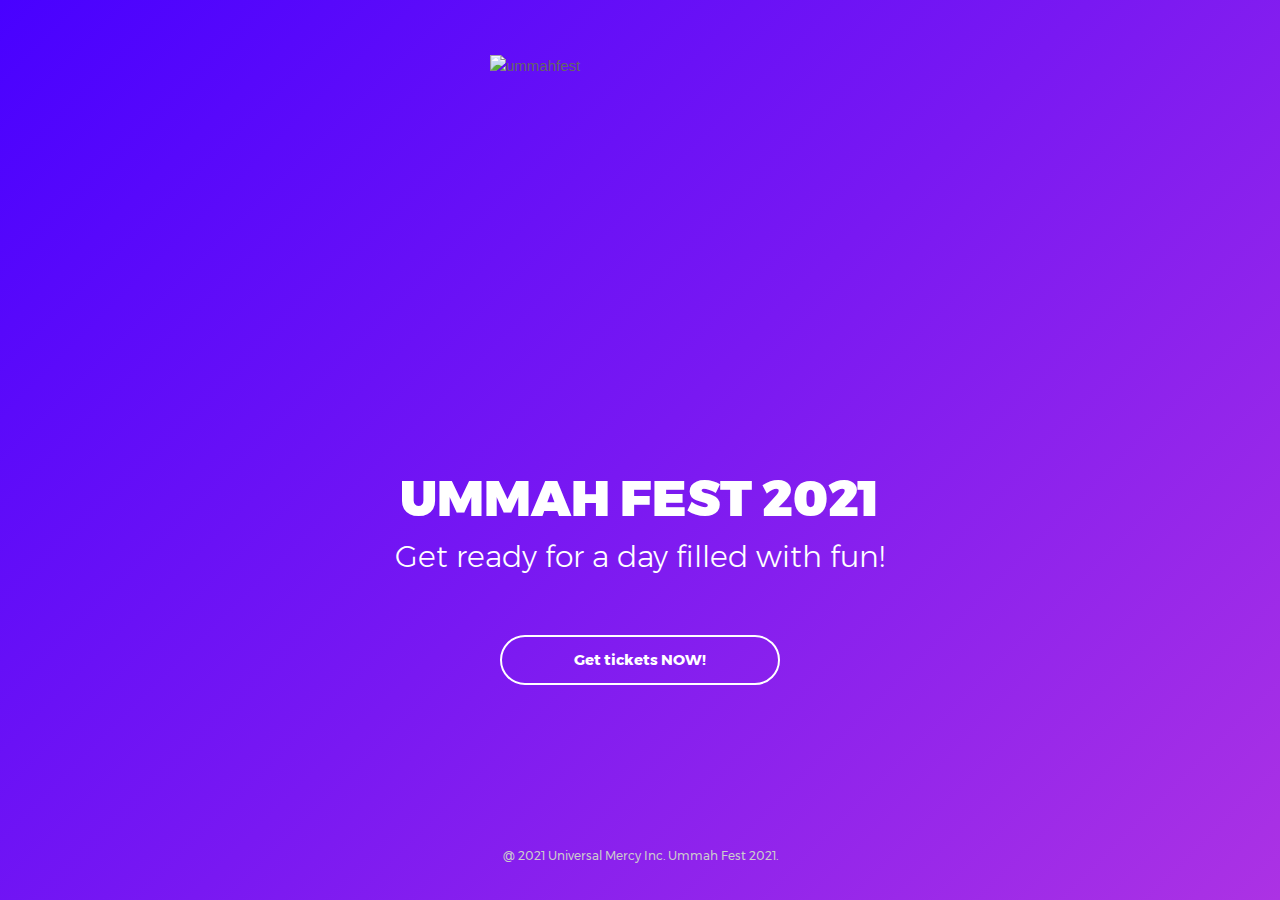
==== commit 0aaec5f2: "added typeform" ====
--- a/ummahfest.html
+++ b/ummahfest.html
@@ -25,7 +25,7 @@
 	
 	
 	<div class="bg-g1 size1 flex-w flex-col-c-sb p-l-15 p-r-15 p-t-55 p-b-35 respon1">
-		<span></span>
+  <img src="fest/images/umafest.png" alt="ummahfest" width="300" height="250">
 		<div class="flex-col-c p-t-50 p-b-50">
 			<h3 class="l1-txt1 txt-center p-b-10">
 				Ummah Fest 2021
@@ -35,9 +35,8 @@
 				Get ready for a day filled with fun! 
 			</p>
 
-			<button class="flex-c-m s1-txt2 size3 how-btn"  data-toggle="modal" data-target="#subscribe">
-				Follow us for update now!
-			</button>
+      
+			<a class="typeform-share link" href="https://form.typeform.com/to/R0VgWaOX?typeform-medium=embed-snippet" data-mode="popup"  data-size="100" target="_blank"> <button class="flex-c-m s1-txt2 size3 how-btn">Get tickets NOW!</button></a> <script> (function() { var qs,js,q,s,d=document, gi=d.getElementById, ce=d.createElement, gt=d.getElementsByTagName, id="typef_orm_share", b="https://embed.typeform.com/"; if(!gi.call(d,id)){ js=ce.call(d,"script"); js.id=id; js.src=b+"embed.js"; q=gt.call(d,"script")[0]; q.parentNode.insertBefore(js,q) } })() </script>
 		</div>
 
 		<span class="s1-txt3 txt-center">
@@ -60,7 +59,7 @@
 					</h3>
 
 					<p class="m1-txt2 txt-center p-b-40">
-						Follow us for update now!
+						Get tickets NOW!
 					</p>
 
 					<form class="contact100-form validate-form">
